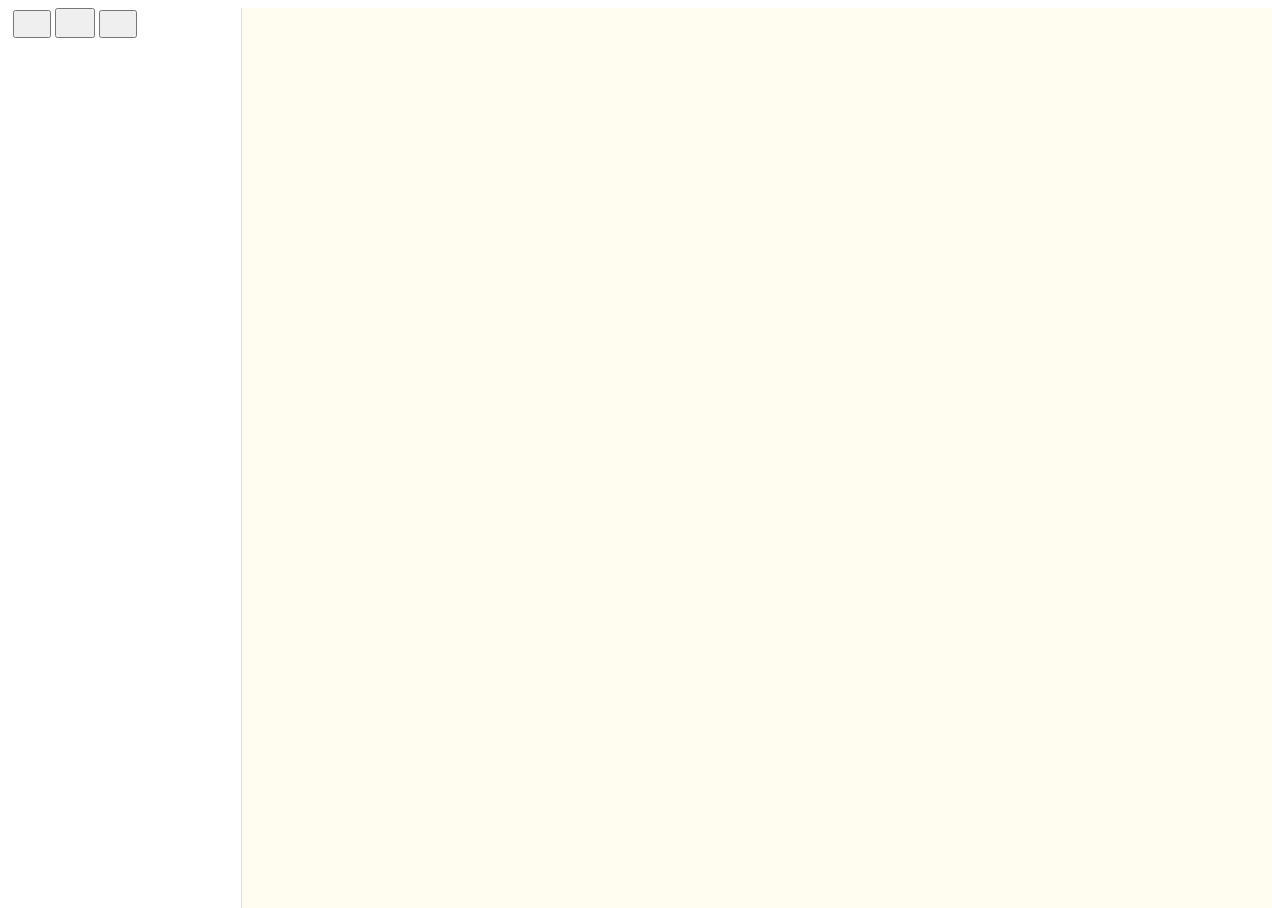
==== web/index.html @ 9c9abcd1 "add better new file icon" ====
<!DOCTYPE html>
<html>
<head>
    <meta charset="UTF-8">
    <meta name="viewport" content="width=device-width, initial-scale=1.0">
    <meta name="theme-color" content="#F8F8F7" media="(prefers-color-scheme: light)">
    <meta name="theme-color" content="#262624" media="(prefers-color-scheme: dark)">
    <title>Files.md (Beta version)</title>
    <link rel="canonical" href="https://app.files.md/">
    <link rel="icon" href="favicon.ico" sizes="32x32">
    <link rel="manifest" href="manifest.json">
    <link href="app.css?v=" rel="stylesheet">
    <link href="lib/normalize.css?v=" rel="stylesheet">
    <link href="lib/sidebar.css?v=" rel="stylesheet">
    <link href="lib/codemirror.css?v=" rel="stylesheet">
    <link href="lib/hypermd.css?v=" rel="stylesheet">
    <link href="lib/theme-light.css?v=" rel="stylesheet">
    <link href="lib/theme-dark.css?v=" rel="stylesheet">
    <link href="chat.css?v=" rel="stylesheet">
    <script src="lib/sidebar.js?v="></script>
    <script src="lib/codemirror.js?v="></script>
    <script src="lib/core.js?v="></script>
    <script src="lib/markdown.js?v="></script>
    <script src="lib/hypermd.js?v="></script>
    <script src="lib/keymap.js?v="></script>
    <script src="lib/click.js?v="></script>
    <script src="lib/hide-token.js?v="></script>
    <script src="lib/fold.js?v="></script>
    <script src="lib/fold-image.js?v="></script>
    <script src="lib/fold-link.js?v="></script>
    <script src="lib/table-align.js?v="></script>
    <script src="lib/autocomplete-link.js?v="></script>
    <script src="lib/show-hint.js?v="></script>
    <script src="lib/autoscroll.js?v="></script>
    <script src="lib/codemirror-go.js?v="></script>
    <script src="lib/codemirror-python.js?v="></script>
    <script src="lib/codemirror-javascript.js?v="></script>
    <script src="lib/codemirror-php.js?v="></script>
    <script src="lib/codemirror-shell.js?v="></script>
    <script src="lib/similarity.js?v="></script>
    <script src="lib/emoji.js?v="></script>
    <script src="lib/fs.js?v="></script>
    <script src="lib/md.js?v="></script>
    <script src="welcome.js?v="></script>
    <script src="files.js?v="></script>
</head>
<body>

<div id="open-sidebar" onclick="toggleSidebar()" style="display: none"></div>
<div id="sidebar">
    <div class="resize"
         role="separator"
         tabindex="0"
         aria-label="Resize sidebar with mouse"
         aria-orientation="vertical">
        <button id="close-sidebar" title="Close sidebar (⌘~)"  onclick="toggleSidebar()">×</button>
    </div>
    <div id="toolbar">
        <button id="new-file" title="New File (⌘N)" onclick="newFile()">
            <svg width="22" height="22" viewBox="0 0 48 48" xmlns="http://www.w3.org/2000/svg" style="transform: scale(0.90);"><defs><style>.a{transform: translateY(-2px); fill:none;stroke-width: 3.7px;stroke-linecap:round;stroke-linejoin:round;}</style></defs><path class="a" d="M39.5,15.5h-9a2,2,0,0,1-2-2v-9h-18a2,2,0,0,0-2,2v35a2,2,0,0,0,2,2h27a2,2,0,0,0,2-2Z"/><line class="a" x1="28.5" y1="4.5" x2="39.5" y2="15.5"/></svg>
            </svg>
        </button>
        <button id="new-folder" title="New Folder (⌘⇧N)" onclick="newFolder()">
            <svg xmlns="http://www.w3.org/2000/svg" width="24" height="24" fill="none" viewBox="0 0 32 32">
                <path stroke-linecap="round" stroke-width="2" d="M28 11v13a2 2 0 01-2 2H6a2 2 0 01-2-2V8a2 2 0 012-2h6c3 0 3 3 5 3h9.003C27.108 9 28 9.895 28 11z"/>
                <path stroke-linecap="round" stroke-linejoin="round" stroke-width="2" d="M16 21v-8M12 17h8"/>
            </svg>
        </button>
        <button id="remove-file" title="Delete Current File (⌘D)" onclick="removeCurrentFile()">
            <?xml version="1.0" encoding="utf-8"?>
            <svg width="22px" height="22px" viewBox="0 0 24 24" fill="none" xmlns="http://www.w3.org/2000/svg" style="transform: translateY(-1px)">
                <path d="M20.5001 7H3.5" stroke-width="1.5" stroke-linecap="round" fill="none"/>
                <path d="M18.8332 8.5L18.3732 15.3991C18.1962 18.054 18.1077 19.3815 17.2427 20.1907C16.3777 21 15.0473 21 12.3865 21H11.6132C8.95235 21 7.62195 21 6.75694 20.1907C5.89194 19.3815 5.80344 18.054 5.62644 15.3991L5.1665 8.5" stroke-width="1.5" stroke-linecap="round" fill="none"/>
                <path d="M6.5 6C6.55588 6 6.58382 6 6.60915 5.99936C7.43259 5.97849 8.15902 5.45491 8.43922 4.68032C8.44784 4.65649 8.45667 4.62999 8.47434 4.57697L8.57143 4.28571C8.65431 4.03708 8.69575 3.91276 8.75071 3.8072C8.97001 3.38607 9.37574 3.09364 9.84461 3.01877C9.96213 3 10.0932 3 10.3553 3H13.6447C13.9068 3 14.0379 3 14.1554 3.01877C14.6243 3.09364 15.03 3.38607 15.2493 3.8072C15.3043 3.91276 15.3457 4.03708 15.4286 4.28571L15.5257 4.57697C15.5433 4.62992 15.5522 4.65651 15.5608 4.68032C15.841 5.45491 16.5674 5.97849 17.3909 5.99936C17.4162 6 17.4441 6 17.5 6" stroke-width="1.5" fill="none"/>
            </svg>
        </button>
        <button id="open-folder" title="Select local folder" onClick="openDir()" style="display: none">
            <svg xmlns="http://www.w3.org/2000/svg" width="24" height="24" fill="none" viewBox="0 0 32 32">
                <path stroke-linecap="round" stroke-width="2" d="M28 11v13a2 2 0 01-2 2H6a2 2 0 01-2-2V8a2 2 0 012-2h6c3 0 3 3 5 3h9.003C27.108 9 28 9.895 28 11z"/>
            </svg>
        </button>
    </div>
    <div id="tree">
    </div>
</div>

<div id="content">
    <div id="editor-container">
        <textarea id="editor-textarea" style="display: none"></textarea>
    </div>
    <div id="editor2-container" style="display: none">
        <textarea id="editor2-textarea" style="display: none"></textarea>
        <div id="nav-buttons">
        <button id="go-backward" class="nav-button" onclick="goBack()" title="Go Back (⌘[)">
            <svg xmlns="http://www.w3.org/2000/svg" width="23" height="23" fill="none" viewBox="0 0 32 32">
                <path  stroke-linecap="round" stroke-width="2.5" d="M6 16h21"/>
                <path  stroke-linecap="round" stroke-linejoin="round" stroke-width="2.5" d="M13 8l-8 8 8 8"/>
            </svg>
        </button>
        <button id="go-forward" class="nav-button" onclick="goForward()" title="Go Forward (⌘])">
            <svg xmlns="http://www.w3.org/2000/svg" width="23" height="23" fill="none" viewBox="0 0 32 32">
                <path  stroke-linecap="round" stroke-width="2.5" d="M5 16h21"/>
                <path  stroke-linecap="round" stroke-linejoin="round" stroke-width="2.5" d="M19 8l8 8-8 8"/>
            </svg>
        </button>
            <button id="close-editor2" onclick="hideEditor2()">×</button>
        </div>
    </div>
    <div id="chat-container" style="display: none">
        <div id="chat" style="display: none;"></div>
        <textarea id="chat-input" style="display: none;" class="input-field" placeholder="Dump your thoughts..." rows="1"></textarea>
        <button id="close-chat" onclick="closeInboxModal()" title="Close inbox" style="display: none">×</button>
        <button id="fullscreen-chat" onclick="openInbox()" title="Toggle fullscreen" style="display: none">⛶</button>
    </div>
</div>

<div id="search" style="display: none;">
    <form autocomplete="off">
        <input type="text" id="search-input" placeholder="Go to file..." oninput="searchModal.search()">
    </form>
    <ul id="search-results"></ul>
</div>
<div id="move" style="display: none;">
    <form autocomplete="off">
        <input type="text" id="move-input" placeholder="Move to folder..." oninput="moveModal.suggestMove()">
    </form>
    <ul id="move-results"></ul>
</div>
<script src="editor.js?v="></script>
<script src="app.js?v="></script>
<script src="inbox.js?v="></script>
<script src="modals.js?v="></script>
<script>
    window.COMMIT_HASH = '?v=';
    log('Current version:', window.COMMIT_HASH);

    // Allow offline mode.
    navigator.serviceWorker?.register('offline.js?v=')
        .then(() => log('Service Worker registered'))
        .catch(() => logError('Service Worker registration failed'));

    window.currentEditor = null;
    editor = initEditor(document.getElementById("editor-textarea"));
    init();
    currentEditor = editor;

    editor2 = initEditor(document.getElementById("editor2-textarea"));
</script>
</body>
</html>
---- web/app.css ----
:root {
    --col-tx-hover: #24837b;
    --col-inline-code: #6F6E69;
    --col-inline-code-bg: var(--col-bg-alt);
    --col-msg-sel: color-mix(in srgb, var(--col-link), transparent 70%) !important;
    --col-bg: #FFFCF0; /* Paper color */
    --col-code-keyword: #1F5EA5;
    --col-code-op: #BC5215;
    --col-code-bg: #f2f0e5;
    --col-border: #e0e0e0;
    --font: -apple-system, BlinkMacSystemFont, 'Inter', 'IBM Plex Sans', 'Segoe UI', Helvetica, Arial, sans-serif;
    --font-smaller: 1.3rem;
    --font-mono: ui-monospace, SFMono-Regular, "Cascadia Code", "IBM Plex Mono",
    "Roboto Mono", "DejaVu Sans Mono", "Liberation Mono", Menlo, Monaco,
    "Consolas", "Source Code Pro", monospace;
    --normal-width: 800px;
    -webkit-font-smoothing: antialiased;
    color-scheme: light dark;
}

@media (prefers-color-scheme: light) {
    meta[name="theme-color"] {
        content: "#ff0000";
    }
}

html {
    box-sizing: border-box;
    width: 100%;
    height: 100%;
    font-size: 64%
}

body {
    overscroll-behavior: none;
    background-color: var(--col-bg-alt);
    color: var(--col-tx);
    font-size: 1.7rem;
    font-size: calc(1.5rem + 0.2vw);
    font-family: var(--font);
    text-rendering: optimizeLegibility;
    display: flex;
    height: 100vh;
}

/*Add border for PWA app only*/
@media (display-mode: standalone) {
    body {
        border-top: 1px solid var(--col-border);
        box-sizing: border-box;
    }

    #chat-container {
        height: calc(100vh - 1px) !important;
    }
}

.CodeMirror-wrap {
    /*border-radius: 5px;*/
    /*background-color: var(--color-bg);*/
    /*border: 1px solid var(--color-border);*/
}

.CodeMirror-code {
    text-rendering: optimizeLegibility !important;
    font-family: var(--font) !important;
}

#sidebar {
    display: block;
    width: 280px;
    min-width: 220px;
    max-width: 800px;
    position: relative;
    overflow: auto;
    height: 100%;
    background: var(--col-bg-alt);
    color: var(--col-tx-alt);
    font-size: calc(1.5rem);
    padding-left: 5px;
    border-right: 1px solid var(--col-border);
}

#sidebar > ul {
    margin: 8px;
}

#sidebar li {
    line-height: 1.3;
}

#content {
    overflow: auto;
    width: 100%;
    display: flex;
    flex-direction: column;
    background: var(--col-bg);
}
#editor-container {
    flex: 1;
    display: flex;
    flex-direction: column;
    min-height: 0;
    max-height: 100vh;
}

#editor2-container {
    flex: 1;
    display: none;
    flex-direction: column;
    border-left: 1px solid var(--col-border);
    position: fixed;
    right: 0;
    top: 0;
    width: 50%;
    height: 100vh;
    background: var(--col-bg);
    z-index: 10;
    transform: translateX(100%);
    transition: transform 0.3s ease;
}

#editor2-container.show {
    display: flex;
    transform: translateX(0);
}

/* Trigger when sidebar hidden AND editor2 is translated out (hiding/hidden) */
body:has(#sidebar[style*="display: none"]):has(#editor2-container.show) #content {
    flex-direction: row;
}

body:has(#sidebar[style*="display: none"]):has(#editor2-container.show) #editor-container {
    flex: 0 0 50%;
}

#editor {
    flex: 1;
}

#editor2-container {
    border-left: 2px solid var(--col-border);
    box-shadow: -2px 0 4px rgba(0, 0, 0, 0.1);
}


#content table, th, td {
    border-collapse: collapse;
    border: 1px solid #878787;
}

td {
    text-align: center;
}

th {
    padding: 3px;
}

td {
    padding: 2px;
}

a {
    color: var(--col-tx) !important;
    text-decoration: underline;
}

a:hover {
    color: var(--col-tx-hover);
}

#search, #move {
    position: fixed;
    width: 500px;
    padding: 5px;
    box-shadow: 0px 4px 12px rgba(0, 0, 0, 0.15);
    border-radius: 8px;
    background: var(--col-bg);
    display: flex;
    flex-direction: column;
    z-index: 10000;
}

#search-input, #move-input {
    width: 100%;
    padding: 8px;
    font-size: 16px;
    margin-bottom: 8px;
    box-sizing: border-box;
    border: 2px solid var(--col-border);
    border-radius: 4px;
    background: var(--col-bg);
}

#search-input:focus, #move-input:focus {
    outline: none;
}

#search-results, #move-results {
    list-style: none;
    padding: 0;
    margin: 0;
    max-height: 200px;
    overflow-y: auto;
}

#search-results li, #move-results li {
    padding: 8px;
    cursor: pointer;
}

#search-results .focused, #move-results .focused {
    background-color: var(--col-bg-active);
    border-radius: 5px;
}

.CodeMirror-scroll {
    padding: 2em 0;
}

/*Center editor1 when there's no editor2*/
.CodeMirror-scroll {
    padding: 2em calc((100% - var(--normal-width)) / 2);
}

/* Remove centering only when editor2 is actively shown */
#content:has(#editor2-container.show) .CodeMirror-scroll {
    padding: 2em 0;
}

.CodeMirror-lines::after {
    content: "";
    display: block;
    height: 20em;
}

.CodeMirror-foldmarker {
    color: blue;
    text-shadow: #b9f 1px 1px 2px, #b9f -1px -1px 2px, #b9f 1px -1px 2px, #b9f -1px 1px 2px;
    line-height: .3;
    cursor: pointer;
}

.CodeMirror-foldgutter {
    width: .7em;
}

.CodeMirror-foldgutter-open,
.CodeMirror-foldgutter-folded {
    cursor: pointer;
}

.CodeMirror-foldgutter-open:after {
    content: "\25BE";
}

.CodeMirror-foldgutter-folded:after {
    content: "\25B8";
}

.HyperMD-codeblock-bg {
    background: var(--col-bg-alt) !important;
}

.cm-inline-code:not(.cm-formatting):not(.cm-hmd-indented-code) {
    background: var(--col-inline-code-bg) !important;
    color: var(--col-inline-code) !important;
    font-family: var(--font-mono) !important;
    font-size: var(--font-smaller) !important;
}

::selection {
    background: var(--col-tx-sel);
}

::-moz-selection {
    background: var(--col-tx-sel);
}

.CodeMirror-selected {
    background: var(--col-tx-sel) !important;
}

.CodeMirror-hints {
    background-color: var(--col-bg-alt) !important;
    border: 1px solid var(--col-border) !important;
    max-width: 400px;
    box-shadow: none !important;
    border-radius: 5px !important;
}

.CodeMirror-hint {
    color: var(--col-tx-alt) !important;
    padding: 5px 10px !important;
    cursor: pointer;
}

.CodeMirror-hint-active {
    background-color: var(--col-bg-active) !important;
}

.cm-s-hypermd-light pre.HyperMD-codeblock {
    color: var(--col-tx-alt) !important;
    font-family: var(--font-mono) !important;
    font-size: var(--font-smaller) !important;
}

.cm-s-hypermd-light span.cm-link, .cm-s-hypermd-light .cm-string.cm-url.cm-hmd-barelink {
    color: var(--col-link) !important;
    /*font-weight: 450;*/
    border-bottom:0.04em solid var(--col-border);
}

.cm-s-hypermd-light span.cm-link:hover, .cm-s-hypermd-light .cm-string.cm-url.cm-hmd-barelink:hover {
    cursor: pointer;
    color: var(--col-link-hover) !important;
    text-decoration: none !important;
    border-bottom:0.08em solid var(--col-link-hover);
}

#welcome {
    position: absolute;
    bottom: 0;
    left: 0;
    width: 100%;
    background: var(--col-bg-alt);
    text-align: center;
    border: 1px solid var(--col-border);
    display: none;
}

.hmd-image {
    border-radius: 8px;
}

.CodeMirror .HyperMD-list-line-1 {
    padding-left: 25px !important;
}

.CodeMirror .HyperMD-list-line-2 {
    padding-left: 55px !important;
}

.CodeMirror .HyperMD-list-line-3 {
    padding-left: 85px !important;
}


/*.cm-formatting-list-ul::before {*/
/*    content: '';*/
/*    display: inline-block;*/
/*    width: 24px;*/
/*    height: 24px;*/

/*    !*<svg xmlns="http://www.w3.org/2000/svg" width="24" height="24" viewBox="0 0 24 24">*!*/
/*    !*<g clip-path="url(#clip0_952_6527)">*!*/
/*    !*<circle cx="12" cy="12" r="3"></circle>*!*/
/*    !*</g>*!*/
/*    !*<defs>*!*/
/*    !*<clipPath id="clip0_952_6527">*!*/
/*    !*<rect width="24" height="24"></rect>*!*/
/*    !*</clipPath>*!*/
/*    !*</defs>*!*/
/*    !*</svg>*!*/
/*    !*    with fill=#73777f;*!*/
/*    background-image: url('[data-uri]');*/
/*    background-size: contain;*/
/*    background-repeat: no-repeat;*/
/*    background-position: center;*/
/*    vertical-align: middle;*/
/*}*/

/*.cm-formatting-list-ul::before svg {*/
/*    fill: #73777f;*/
/*}*/

.cm-formatting-list-ul {
    /*font-size: 0; !* Hide the "-" character *!*/
    /*color: transparent; !* Backup to hide the character *!*/
}

.cm-formatting-list-ul {
    color: var(--col-tx-alt) !important;
}

/*Hide bulletpoints when tasks*/
.cm-formatting-list-ul:has(+ .cm-formatting-task) {
    width: 0;
}

/* Hide the list formatting only when task formatting IS hidden */
.cm-formatting-list-ul:has(+ .cm-formatting-task.hmd-hidden-token) {
    display: none;
    width: 0;
}

.cm-s-hypermd-light span.cm-formatting-task:not(.hmd-hidden-token) {
    /*background-color: red;*/
}

.cm-formatting-list-ul:has(+ .cm-formatting-task.hmd-hidden-token) + .cm-formatting-task.hmd-hidden-token {
    margin-left: -24px;
}

/*For some reason ``` in code aren't hidden*/
.HyperMD-codeblock .hmd-hidden-token {
    display: none !important;
}

/*Hide (...) in links. Don't hide links after images*/
.CodeMirror span:not(:has(.cm-image)) > span.cm-url.hmd-hidden-token.cm-url {
    display: inline;
    font-size: 0 !important;
    letter-spacing: -1ch;
    color: transparent;
}

 #sidebar-toolbar {
     z-index: 5;
     position: fixed;
     left: 240px;
     top: 30px;
     background: var(--col-bg-alt);
     text-align: center;
 }

#sidebar-toolbar button {
    background: none;
    border: none;
    cursor: pointer;
    padding: 2px;
}

button svg {
    display: block;
    stroke: var(--col-link);
    /*stroke: var(--color-tx-alt) !important;*/
}

button svg circle {
    fill: #3A9AE5 !important;
}

#sidebar-toolbar button:hover svg {
    border-radius: 4px;
    stroke:  var(--col-tx) !important;
}

#sidebar-toolbar {
    position: sticky;       /* stays at the top while scrolling */
    top: 0;
    padding-top: 8px;
    z-index: 10;
}

#sidebar ul {
    margin-top: 0;
}

/*#open-folder {*/
/*    display: none;*/
/*    padding: 8px;*/
/*}*/

#sidebar-container {
    position: relative;
}

.resize-handle {
    position: absolute;
    right: 0;
    top: 0;
    bottom: 0;
    width: 12px;
    cursor: col-resize;
    z-index: 10;
    background: transparent;
}

.resize-handle:hover {
    background: color-mix(in srgb, var(--col-bg-active) 50%, transparent);
}

.resize-handle::after {
    content: '';
    position: absolute;
    right: 0;
    top: 0;
    bottom: 0;
    width: 1px;
    background: transparent;
}

.resize-handle:hover::after {
    background: var(--col-border);
}

body.dragging {
    user-select: none;
    cursor: col-resize !important;
}

body.dragging * {
    cursor: col-resize !important;
}

.CodeMirror-gutters {
    visibility: hidden;
}

.CodeMirror-cursor {
    background: red !important;
    color: green;
}

.cm-formatting.cm-formatting-link-string.cm-string.cm-url, .cm-formatting.cm-formatting-link.cm-link {
    color: var(--col-tx-alt) !important;
}

.hmd-image-preview {
    border: var(--col-border);
}

.cm-s-hypermd-light .HyperMD-codeblock::before {
    content: '';
    display: inline-block;
    width: 8px;
}

.cm-s-hypermd-light .HyperMD-codeblock-bg {
    margin-left: 4px;
    width: calc(100% - 4px);
}

.cm-s-hypermd-light .CodeMirror-line.HyperMD-codeblock {
    padding-left: 10px;
    color: var(--col-tx-alt) !important;
}

.cm-s-hypermd-light .HyperMD-codeblock::before {
    display: none;
}

.cm-formatting.cm-formatting-code.cm-inline-code {
    background: none !important;
}

.cm-s-hypermd-light img.hmd-image {
    /*PATCHED*/
    max-width: 400px;
    display: inline-block;

    margin-left: 25%;
}

@media (max-width: 768px) {
    .cm-s-hypermd-light img.hmd-image {
        margin-left: 20%;
    }
}

@media (max-width: 670px) {
    .cm-s-hypermd-light img.hmd-image {
        max-width: 300px;
        margin-left: 17%;
    }

    #sidebar {
        display: none;
    }
}

.cm-s-hypermd-light span.cm-formatting-task {
    color: var(--col-tx) !important;
}

.cm-s-hypermd-light span.cm-formatting-task:not(.hmd-hidden-token) {
    background-image: none;
}

.cm-s-hypermd-light span.cm-attribute, .cm-s-hypermd-light span.cm-def, .cm-s-hypermd-light span.cm-string {
    color: var(--col-link) !important;
}

.cmd-pressed .cm-inline-code:hover {
    cursor: pointer;
}

#move, #search {
    z-index: 10000;
}

#close-sidebar {
    position: absolute;
    top: 2px;
    right: 8px;
    opacity: 0;
    cursor: pointer;
    font-size: 27px;
    color: var(--col-link);
    transition: opacity 0.2s;
}

#close-editor2 {
    position: absolute;
    top: 2px;
    right: 8px;
    cursor: pointer;
    font-size: 27px;
    color: var(--col-link);
    background: none;
    border: none;
}

#go-backward, #go-backward {
    stroke: var(--col-link);
}

#sidebar:hover #close-sidebar {
    opacity: 1;
}

#open-sidebar {
    position: fixed;
    left: 0;
    top: 0;
    width: 21px;
    height: 100vh;
    opacity: 0;
    cursor: pointer;
    background: color-mix(in srgb, var(--col-bg-active) 50%, transparent);
    transition: opacity 0.2s;
    z-index: 1000;
}

#open-sidebar:hover {
    opacity: 1;
}

#sidebar:not([style*="display: none"]) ~ #open-sidebar {
    display: none;
}

.cm-s-hypermd-light .cm-header {
    font-weight: 550 !important;
}

.cm-s-hypermd-light span.cm-inline-code:not(.cm-formatting):not(.cm-hmd-indented-code) {
    background: rgba(135, 131, 120, .15) !important;
    border-radius: 4px;
    vertical-align: baseline;
    padding: 2px 3px !important;
    font-size: 100% !important;
}

.cm-s-hypermd-light div.HyperMD-codeblock-bg {
    border-left: 1px solid var(--col-border);
    border-right: 1px solid var(--col-border);
}

.cm-s-hypermd-light div.HyperMD-codeblock-begin-bg {
    /*border-top: 1px solid var(--col-border);*/
    border-top: none;
}

.cm-s-hypermd-light div.HyperMD-codeblock-end-bg {
    /*border-bottom: 1px solid var(--col-border);*/
    border-bottom: none;
}

.cm-s-hypermd-light div.HyperMD-codeblock-bg {
    border-left: none;
    border-right: none;
}

.cm-s-hypermd-light div.HyperMD-codeblock-begin-bg {
    border-top-left-radius: 10px !important;
    border-top-right-radius: 10px !important;
}
.cm-s-hypermd-light div.HyperMD-codeblock-end-bg {
    border-bottom-left-radius: 10px !important;
    border-bottom-right-radius: 10px !important;
}

.nav-button {
    position: absolute;
    top: 10px;
    background: none;
    border: none;
    padding: 0;
    cursor: pointer;
    display: flex;
    align-items: center;
    justify-content: center;
    z-index: 10;
}


.nav-button:disabled {
    cursor: not-allowed;
}

#go-forward {
    right: 34px;
}

#go-backward {
    right: 58px;
}
---- web/lib/hypermd.css ----
@charset "UTF-8";
.CodeMirror .hmd-fold-math, .CodeMirror pre.HyperMD-table-row .cm-hmd-table-sep {
    display: inline-block;
    vertical-align: middle;
}

.CodeMirror span.hmd-hidden-token.cm-formatting-em, .CodeMirror span.hmd-hidden-token.cm-formatting-strong, .CodeMirror span.hmd-hidden-token.cm-formatting-strikethrough, .CodeMirror span.hmd-hidden-token.cm-formatting-code, .CodeMirror span.hmd-hidden-token.cm-formatting-link {
    display: inline;
    font-size: 1px !important;
    letter-spacing: -1ch;
    font-family: monospace;
    color: transparent;
}

.CodeMirror {
    /* adding some CodeMirror-not-implemented styles' default style */
    /* tooltip for addon/hover */
    /* gutter for addon/click */
    /* addon/fold */
    /* addon/table-align */
    /* addon/fold-math */
    /* addon/fold-emoji */
}
.CodeMirror .cm-inline-code,
.CodeMirror .cm-math {
    color: #900;
}
.CodeMirror div.HyperMD-hover > .HyperMD-hover-content {
    background-color: #fff;
    color: #000;
    border: 1px solid #000;
    padding: 0.5em;
}
.CodeMirror div.HyperMD-hover > .HyperMD-hover-content p {
    margin: 0.2em 0;
}
.CodeMirror .HyperMD-goback {
    width: 1px;
}
.CodeMirror div.HyperMD-goback-button {
    background-color: #ddd;
    color: #333;
    text-align: center;
    cursor: pointer;
}
.CodeMirror .hmd-link-icon:after {
    content: "🔗»";
    color: #009;
    text-shadow: 0 0 2px #69F;
}
.CodeMirror pre.HyperMD-table-row {
    white-space: pre;
}
.CodeMirror pre.HyperMD-table-row .hmd-table-column,
.CodeMirror pre.HyperMD-table-row .hmd-table-column-content {
    display: inline-block;
}
.CodeMirror pre.HyperMD-table-row .hmd-table-column-left {
    text-align: left;
}
.CodeMirror pre.HyperMD-table-row .hmd-table-column-center {
    text-align: center;
}
.CodeMirror pre.HyperMD-table-row .hmd-table-column-right {
    text-align: right;
}
.CodeMirror .hmd-fold-math.hmd-fold-math.math-2 {
    width: 100%;
}
.CodeMirror img.hmd-emoji {
    height: 1.2em;
    vertical-align: middle;
}

@font-face {
    font-family: "HyperMD-Bullets";
    src: url("[data-uri]") format("woff");
    font-weight: normal;
    font-style: normal;
}
.cm-s-hypermd-light {
    font-family: -apple-system, BlinkMacSystemFont, "Open Sans", "Helvetica Neue", Helvetica, Arial, "Hiragino Sans GB", "WenQuanYi Micro Hei", "Noto Sans CJK SC", "Microsoft YaHei", STHeiti, "Microsoft Jhenghei", sans-serif, "Apple Color Emoji", "Segoe UI Emoji", "Segoe UI Symbol";
    -webkit-font-smoothing: antialiased;
    line-height: 1.5;
    font-size: 12pt;
    background: #FFF;
    color: #000;
}
.cm-s-hypermd-light .hmd-fold-html-stub, .cm-s-hypermd-light .hmd-fold-code-stub, .cm-s-hypermd-light.CodeMirror div.HyperMD-hover > .HyperMD-hover-content code, .cm-s-hypermd-light pre.HyperMD-table-row span.cm-hmd-table-sep, .cm-s-hypermd-light span.cm-formatting-hashtag, .cm-s-hypermd-light span.cm-inline-code, .cm-s-hypermd-light pre.HyperMD-codeblock, .cm-s-hypermd-light span.cm-formatting-task, .cm-s-hypermd-light span.cm-hmd-indent-in-quote, .cm-s-hypermd-light pre.HyperMD-hr, .cm-s-hypermd-light span.cm-hmd-frontmatter, .cm-s-hypermd-light span.cm-hmd-orgmode-markup, .cm-s-hypermd-light span.cm-formatting-em, .cm-s-hypermd-light span.cm-formatting-strong, .cm-s-hypermd-light span.cm-formatting-strikethrough, .cm-s-hypermd-light span.cm-formatting-code, .cm-s-hypermd-light span.cm-formatting-link, .cm-s-hypermd-light span.cm-formatting-image, .cm-s-hypermd-light span.cm-url, .cm-s-hypermd-light span.cm-math, .cm-s-hypermd-light span.hmd-fold-math-placeholder, .cm-s-hypermd-light .CodeMirror-linewidget kbd,
.cm-s-hypermd-light .hmd-fold-html kbd {
    font-family: Consolas, "Liberation Mono", Menlo, Courier, monospace;
}
.cm-s-hypermd-light .CodeMirror-linewidget table,
.cm-s-hypermd-light .hmd-fold-html table {
    border-collapse: collapse;
}
.cm-s-hypermd-light .CodeMirror-linewidget table td, .cm-s-hypermd-light .CodeMirror-linewidget table th,
.cm-s-hypermd-light .hmd-fold-html table td,
.cm-s-hypermd-light .hmd-fold-html table th {
    padding: 10px;
    border: 1px solid #ccc;
}
.cm-s-hypermd-light .CodeMirror-linewidget kbd,
.cm-s-hypermd-light .hmd-fold-html kbd {
    display: inline-block;
    padding: 3px 5px;
    font-size: 90%;
    line-height: 1em;
    background-color: #fafbfc;
    border: solid 1px #c6cbd1;
    border-bottom-color: rgb(198, 203, 209);
    border-bottom-color: #959da5;
    border-radius: 3px;
    box-shadow: inset 0 -1px 0 #959da5;
    vertical-align: baseline;
}
.cm-s-hypermd-light .CodeMirror-linewidget a > img,
.cm-s-hypermd-light .hmd-fold-html a > img {
    border: 0;
}
.cm-s-hypermd-light .cm-header, .cm-s-hypermd-light .cm-strong {
    font-weight: 600;
}
.cm-s-hypermd-light span.cm-quote {
    color: #666;
}
.cm-s-hypermd-light span.cm-meta {
    color: #FF1717;
}
.cm-s-hypermd-light span.cm-keyword {
    line-height: 1em;
    font-weight: bold;
    color: #7F0055;
}
.cm-s-hypermd-light span.cm-atom {
    color: #219;
}
.cm-s-hypermd-light span.cm-number {
    color: #164;
}
.cm-s-hypermd-light span.cm-def {
    color: #00f;
}
.cm-s-hypermd-light span.cm-variable {
    color: black;
}
.cm-s-hypermd-light span.cm-variable-2 {
    color: #0000C0;
}
.cm-s-hypermd-light span.cm-variable-3 {
    color: #0000C0;
}
.cm-s-hypermd-light span.cm-property {
    color: black;
}
.cm-s-hypermd-light span.cm-operator {
    color: black;
}
.cm-s-hypermd-light span.cm-comment {
    color: #4F9F5F;
}
.cm-s-hypermd-light span.cm-string {
    color: #2A00FF;
}
.cm-s-hypermd-light span.cm-string-2 {
    color: #f50;
}
.cm-s-hypermd-light span.cm-qualifier {
    color: #555;
}
.cm-s-hypermd-light span.cm-builtin {
    color: #30a;
}
.cm-s-hypermd-light span.cm-bracket {
    color: #cc7;
}
.cm-s-hypermd-light span.cm-tag {
    color: #170;
}
.cm-s-hypermd-light span.cm-attribute {
    color: #00c;
}
.cm-s-hypermd-light span.cm-url {
    color: #4af;
}
.cm-s-hypermd-light span.cm-link {
    color: #4078c0;
    text-decoration: none;
}
.cm-s-hypermd-light span.cm-link:hover {
    text-decoration: underline;
}
.cm-s-hypermd-light span.cm-error {
    color: #f00;
}
.cm-s-hypermd-light span.cm-math, .cm-s-hypermd-light span.hmd-fold-math-placeholder {
    font-style: italic;
    background: rgba(255, 255, 238, 0.4);
}
.cm-s-hypermd-light span.cm-formatting-math {
    color: #CAA;
    font-weight: inherit;
}
.cm-s-hypermd-light .CodeMirror-activeline-background {
    background: #e8f2ff;
}
.cm-s-hypermd-light .CodeMirror-matchingbracket {
    outline: 1px solid grey;
    color: black !important;
}
.cm-s-hypermd-light .CodeMirror-linenumber {
    color: #ccc;
}
.cm-s-hypermd-light .CodeMirror-gutters {
    border-right: 10px solid #FFF;
    padding-right: 5px;
}
.cm-s-hypermd-light .CodeMirror-line {
    padding: 0 5px;
}
.cm-s-hypermd-light .CodeMirror-code {
    padding-right: 10px;
}
.cm-s-hypermd-light .CodeMirror-foldmarker {
    display: inline-block;
    vertical-align: middle;
}
.cm-s-hypermd-light span.cm-hmd-toc {
    font-size: 24pt;
    color: #999;
}
.cm-s-hypermd-light pre.HyperMD-header {
    line-height: 1.5 !important;
    /*CHANGED*/
    /*font-family: inherit !important;*/
    padding-left: 5px !important;
    margin-left: 0 !important;
    border-left: 0 !important;
    padding-bottom: 0.25em;
}
.cm-s-hypermd-light pre.HyperMD-header > span > span:first-child {
    margin-left: 0 !important;
}
.cm-s-hypermd-light pre.HyperMD-header.HyperMD-header-1 {
    /*CHANGED*/
    /*font-weight: 600;*/
    font-size: 24pt;
}
.cm-s-hypermd-light pre.HyperMD-header.HyperMD-header-2 {
    font-weight: 600;
    font-size: 18pt;
}
.cm-s-hypermd-light pre.HyperMD-header.HyperMD-header-3 {
    font-size: 14.4pt;
}
.cm-s-hypermd-light pre.HyperMD-header-line {
    color: rgba(0, 0, 0, 0.3);
    line-height: 8px;
}
.cm-s-hypermd-light pre.HyperMD-hr {
    background-color: #FFF;
    background-color: rgba(255, 255, 255, 0.7);
}
.cm-s-hypermd-light div.HyperMD-hr-bg {
    left: 0px;
    right: 0px;
    background: url([data-uri]) repeat-x 0px center;
}
.cm-s-hypermd-light pre.HyperMD-quote:before {
    content: " ";
    position: absolute;
    left: 2px;
    top: 0;
    height: 100%;
    background: url("[data-uri]") 0 0;
    background-size: 20px 1px;
}
.cm-s-hypermd-light pre.HyperMD-quote-1 {
    padding-left: 27px;
}
.cm-s-hypermd-light pre.HyperMD-quote-1:before {
    width: 20px;
}
.cm-s-hypermd-light pre.HyperMD-quote-1.HyperMD-footnote {
    padding-left: 67px;
}
.cm-s-hypermd-light pre.HyperMD-quote-1 span.cm-formatting-quote {
    transform: translateZ(0);
    display: inline-block;
    width: 20px;
}
.cm-s-hypermd-light pre.HyperMD-quote-1 span.cm-formatting-quote:first-child {
    margin-left: -20px;
}
.cm-s-hypermd-light pre.HyperMD-quote-2 {
    padding-left: 47px;
}
.cm-s-hypermd-light pre.HyperMD-quote-2:before {
    width: 40px;
}
.cm-s-hypermd-light pre.HyperMD-quote-2.HyperMD-footnote {
    padding-left: 87px;
}
.cm-s-hypermd-light pre.HyperMD-quote-2 span.cm-formatting-quote {
    transform: translateZ(0);
    display: inline-block;
    width: 20px;
}
.cm-s-hypermd-light pre.HyperMD-quote-2 span.cm-formatting-quote:first-child {
    margin-left: -40px;
}
.cm-s-hypermd-light pre.HyperMD-quote-3 {
    padding-left: 67px;
}
.cm-s-hypermd-light pre.HyperMD-quote-3:before {
    width: 60px;
}
.cm-s-hypermd-light pre.HyperMD-quote-3.HyperMD-footnote {
    padding-left: 107px;
}
.cm-s-hypermd-light pre.HyperMD-quote-3 span.cm-formatting-quote {
    transform: translateZ(0);
    display: inline-block;
    width: 20px;
}
.cm-s-hypermd-light pre.HyperMD-quote-3 span.cm-formatting-quote:first-child {
    margin-left: -60px;
}
.cm-s-hypermd-light pre.HyperMD-quote-4 {
    padding-left: 87px;
}
.cm-s-hypermd-light pre.HyperMD-quote-4:before {
    width: 80px;
}
.cm-s-hypermd-light pre.HyperMD-quote-4.HyperMD-footnote {
    padding-left: 127px;
}
.cm-s-hypermd-light pre.HyperMD-quote-4 span.cm-formatting-quote {
    transform: translateZ(0);
    display: inline-block;
    width: 20px;
}
.cm-s-hypermd-light pre.HyperMD-quote-4 span.cm-formatting-quote:first-child {
    margin-left: -80px;
}
.cm-s-hypermd-light pre.HyperMD-quote-5 {
    padding-left: 107px;
}
.cm-s-hypermd-light pre.HyperMD-quote-5:before {
    width: 100px;
}
.cm-s-hypermd-light pre.HyperMD-quote-5.HyperMD-footnote {
    padding-left: 147px;
}
.cm-s-hypermd-light pre.HyperMD-quote-5 span.cm-formatting-quote {
    transform: translateZ(0);
    display: inline-block;
    width: 20px;
}
.cm-s-hypermd-light pre.HyperMD-quote-5 span.cm-formatting-quote:first-child {
    margin-left: -100px;
}
.cm-s-hypermd-light pre.HyperMD-quote-6 {
    padding-left: 127px;
}
.cm-s-hypermd-light pre.HyperMD-quote-6:before {
    width: 120px;
}
.cm-s-hypermd-light pre.HyperMD-quote-6.HyperMD-footnote {
    padding-left: 167px;
}
.cm-s-hypermd-light pre.HyperMD-quote-6 span.cm-formatting-quote {
    transform: translateZ(0);
    display: inline-block;
    width: 20px;
}
.cm-s-hypermd-light pre.HyperMD-quote-6 span.cm-formatting-quote:first-child {
    margin-left: -120px;
}
.cm-s-hypermd-light pre.HyperMD-quote-7 {
    padding-left: 147px;
}
.cm-s-hypermd-light pre.HyperMD-quote-7:before {
    width: 140px;
}
.cm-s-hypermd-light pre.HyperMD-quote-7.HyperMD-footnote {
    padding-left: 187px;
}
.cm-s-hypermd-light pre.HyperMD-quote-7 span.cm-formatting-quote {
    transform: translateZ(0);
    display: inline-block;
    width: 20px;
}
.cm-s-hypermd-light pre.HyperMD-quote-7 span.cm-formatting-quote:first-child {
    margin-left: -140px;
}
.cm-s-hypermd-light pre.HyperMD-quote-8 {
    padding-left: 167px;
}
.cm-s-hypermd-light pre.HyperMD-quote-8:before {
    width: 160px;
}
.cm-s-hypermd-light pre.HyperMD-quote-8.HyperMD-footnote {
    padding-left: 207px;
}
.cm-s-hypermd-light pre.HyperMD-quote-8 span.cm-formatting-quote {
    transform: translateZ(0);
    display: inline-block;
    width: 20px;
}
.cm-s-hypermd-light pre.HyperMD-quote-8 span.cm-formatting-quote:first-child {
    margin-left: -160px;
}
.cm-s-hypermd-light pre.HyperMD-quote-9 {
    padding-left: 187px;
}
.cm-s-hypermd-light pre.HyperMD-quote-9:before {
    width: 180px;
}
.cm-s-hypermd-light pre.HyperMD-quote-9.HyperMD-footnote {
    padding-left: 227px;
}
.cm-s-hypermd-light pre.HyperMD-quote-9 span.cm-formatting-quote {
    transform: translateZ(0);
    display: inline-block;
    width: 20px;
}
.cm-s-hypermd-light pre.HyperMD-quote-9 span.cm-formatting-quote:first-child {
    margin-left: -180px;
}
.cm-s-hypermd-light span.cm-hmd-list-indent {
    display: inline-block;
    width: 30px;
    text-align: right;
    white-space: pre;
    box-sizing: border-box;
    border-right: 1px dashed #CCC;
    overflow: hidden;
    font-size: 0.5em;
    line-height: 200%;
}
.cm-s-hypermd-light pre.HyperMD-list-line {
    padding-top: 0.3em;
    min-height: 1.5em;
}
.cm-s-hypermd-light pre.HyperMD-list-line span.cm-formatting-list,
.cm-s-hypermd-light pre.HyperMD-list-line span.cm-hmd-list-indent {
    text-align: right;
    white-space: pre;
    width: 30px;
    float: left;
}
.cm-s-hypermd-light pre.HyperMD-list-line span.cm-hmd-list-indent {
    margin-left: -60px;
}
.cm-s-hypermd-light pre.HyperMD-list-line.HyperMD-list-line-nobullet {
    padding-top: initial;
}
.cm-s-hypermd-light pre.HyperMD-list-line.HyperMD-list-line-nobullet span.cm-hmd-list-indent {
    margin-left: -30px;
}
.cm-s-hypermd-light pre.HyperMD-list-line-1 {
    padding-left: 45px;
}
.cm-s-hypermd-light pre.HyperMD-list-line-2 {
    padding-left: 75px;
}
.cm-s-hypermd-light pre.HyperMD-list-line-3 {
    padding-left: 105px;
}
.cm-s-hypermd-light pre.HyperMD-list-line-4 {
    padding-left: 135px;
}
.cm-s-hypermd-light pre.HyperMD-list-line-5 {
    padding-left: 165px;
}
.cm-s-hypermd-light pre.HyperMD-list-line-6 {
    padding-left: 195px;
}
.cm-s-hypermd-light pre.HyperMD-list-line-7 {
    padding-left: 225px;
}
.cm-s-hypermd-light pre.HyperMD-list-line-8 {
    padding-left: 255px;
}
.cm-s-hypermd-light pre.HyperMD-list-line-9 {
    padding-left: 285px;
}
.cm-s-hypermd-light span.cm-formatting-list {
    margin-left: -30px;
    font-family: "HyperMD-Bullets";
    color: #666;
}
.cm-s-hypermd-light span.cm-formatting-list.cm-list-2 {
    text-shadow: 0 1px #666, 0 -1px #666, 1px 0 #666, -1px 0 #666;
    color: #fff;
}
.cm-s-hypermd-light span.cm-formatting-task {
    white-space: pre;
    display: inline-block;
    height: 1em;
    line-height: 1em;
    min-width: 1em;
    text-align: center;
    vertical-align: middle;
    background-repeat: no-repeat;
    background-position: center 0;
    cursor: pointer;
    color: rgba(0, 0, 0, 0.5);
    background-image: url("[data-uri]");
    background-size: 1em;
}
.cm-s-hypermd-light span.cm-formatting-task.cm-property {
    background-position-y: -1em;
}
.cm-s-hypermd-light pre.HyperMD-footnote {
    font-size: 10.2pt;
    padding-left: 45px;
}
.cm-s-hypermd-light pre.HyperMD-footnote > span > span:first-child {
    margin-left: -40px;
}
.cm-s-hypermd-light pre.HyperMD-footnote span.cm-hmd-footnote {
    color: #666;
    cursor: text;
    text-decoration: none;
}
.cm-s-hypermd-light pre.HyperMD-codeblock {
    line-height: 1.2;
    color: #922;
}
.cm-s-hypermd-light pre.HyperMD-codeblock span.cm-inline-code {
    display: inherit;
    background-color: inherit;
    border: inherit;
    padding: inherit;
    font-size: inherit;
}
.cm-s-hypermd-light div.HyperMD-codeblock-bg {
    left: 0px;
    right: 0px;
    background-color: #FAFAFA;
    border-left: 1px solid #CCC;
    border-right: 1px solid #CCC;
}
.cm-s-hypermd-light div.HyperMD-codeblock-begin-bg {
    border-top: 1px solid #CCC;
    border-top-left-radius: 4px;
    border-top-right-radius: 4px;
}
.cm-s-hypermd-light div.HyperMD-codeblock-end-bg {
    border-bottom: 1px solid #CCC;
    border-bottom-left-radius: 4px;
    border-bottom-right-radius: 4px;
}
.cm-s-hypermd-light div.HyperMD-codeblock-begin-bg,
.cm-s-hypermd-light div.HyperMD-codeblock-end-bg {
    background-color: #F3F3F3;
}
.cm-s-hypermd-light .cm-formatting-link + .cm-formatting-link-string,
.cm-s-hypermd-light .cm-formatting-link + .cm-formatting-link-string + .cm-url,
.cm-s-hypermd-light .cm-formatting-link + .cm-formatting-link-string + .cm-url + .cm-formatting-link-string,
.cm-s-hypermd-light .cm-formatting-link + .cm-formatting-link-string + .cm-url + .cm-link,
.cm-s-hypermd-light .cm-formatting-link + .cm-formatting-link-string + .cm-url + .cm-link + .cm-formatting-link-string {
    display: inline-block;
    font-size: 0.85em;
    vertical-align: text-top;
}
.cm-s-hypermd-light.HyperMD-with-alt span.cm-url,
.cm-s-hypermd-light.HyperMD-with-alt span.cm-link,
.cm-s-hypermd-light.HyperMD-with-alt .cm-link + .CodeMirror-widget,
.cm-s-hypermd-light.HyperMD-with-alt span.cm-hashtag, .cm-s-hypermd-light.HyperMD-with-ctrl span.cm-url,
.cm-s-hypermd-light.HyperMD-with-ctrl span.cm-link,
.cm-s-hypermd-light.HyperMD-with-ctrl .cm-link + .CodeMirror-widget,
.cm-s-hypermd-light span.cm-link, /* CHANGED */
.cm-s-hypermd-light.HyperMD-with-ctrl span.cm-hashtag {
    cursor: pointer;
}
.cm-s-hypermd-light span.hmd-link-icon {
    background: url(hypermd-image-link.png) no-repeat center center;
    width: 20px;
    height: 16px;
    display: inline-block;
    vertical-align: middle;
    opacity: 0.4;
}
.cm-s-hypermd-light span.hmd-link-icon:hover {
    opacity: 1;
}
.cm-s-hypermd-light span.hmd-link-icon:after {
    content: "";
}

.cm-s-hypermd-light img.hmd-image {
    vertical-align: middle;
    width: auto;
    height: auto;

    /*CHANGED*/
    max-width: 400px;
    display: inline-block;
}

.CodeMirror-widget {
    /*CHANGED, all lines*/
    margin-left: 24%;
    transform: translateX(-24%);
}

/*CHANGED, if z-index is 2, then our section block is below the image*/
.CodeMirror pre.CodeMirror-line,
.CodeMirror pre.CodeMirror-line-like {
    z-index: 0;
}

.cm-s-hypermd-light img.hmd-image.hmd-image-loading, .cm-s-hypermd-light img.hmd-image.hmd-image-error {
    min-width: 24px;
    min-height: 24px;
    background: #eeeeee url(hypermd-image-spin.gif) no-repeat center center;
}
.cm-s-hypermd-light img.hmd-image.hmd-image-error {
    /*CHANGED*/
    background: none;
    /*background-image: url(hypermd-image-error.png);*/
}
.cm-s-hypermd-light span.cm-math-2 {
    font-size: 13.2pt;
}
.cm-s-hypermd-light span.cm-hmd-escape-backslash {
    color: #CAA;
}
.cm-s-hypermd-light span.cm-hmd-escape-char {
    color: #666;
}
.cm-s-hypermd-light span.cm-hmd-footref {
    display: inline-block;
    font-size: 0.7em;
    vertical-align: text-top;
    background-color: rgba(238, 238, 238, 0.7);
    color: #999;
    margin-top: -0.2em;
}
.cm-s-hypermd-light span.cm-inline-code {
    color: #922;
    font-size: 90%;
}
.cm-s-hypermd-light span.cm-inline-code:not(.cm-formatting):not(.cm-hmd-indented-code) {
    background-color: rgba(238, 238, 238, 0.5);
    border-radius: 4px;
    vertical-align: baseline;
    border: #ccc solid 1px;
    padding: 1px 0.4em;
}
.cm-s-hypermd-light span.cm-inline-code.hmd-hidden-token {
    font-size: 0;
}
.cm-s-hypermd-light span.cm-hashtag {
    background-color: #999;
    background-color: rgba(0, 0, 0, 0.3);
    color: #FFF;
    font-size: 0.84em;
    display: inline-block;
    vertical-align: middle;
    padding-top: 0.1em;
    padding-bottom: 0.1em;
}
.cm-s-hypermd-light span.cm-hashtag.cm-hashtag-begin {
    padding-left: 6px;
    border-radius: 8px 0 0 8px;
}
.cm-s-hypermd-light span.cm-hashtag.cm-hashtag-end {
    padding-right: 6px;
    border-radius: 0 8px 8px 0;
}
.cm-s-hypermd-light span.cm-hashtag.cm-hmd-escape-backslash {
    color: #FCC;
}
.cm-s-hypermd-light span.cm-formatting-hashtag {
    color: #EEE;
}
.cm-s-hypermd-light .hmd-file-uploading {
    outline: 2px dashed #CCC;
    outline-offset: -2px;
    animation: hmd-file-uploading-ani 1.5s linear infinite;
}
@keyframes hmd-file-uploading-ani {
    0%, 100% {
        opacity: 0.4;
    }
    50% {
        opacity: 0.7;
    }
}
.cm-s-hypermd-light .hmd-file-uploaded {
    outline: 2px solid #6C3;
    outline-offset: -2px;
}
.cm-s-hypermd-light .HyperMD-goback {
    width: 1px;
}
.cm-s-hypermd-light div.HyperMD-goback-button {
    padding-right: 15px;
    border-radius: 0 10px 10px 0;
    display: inline-block;
    text-align: center;
    background-color: rgb(140.7007874016, 174.2125984252, 217.2992125984);
    color: #f7f7f7;
    cursor: pointer;
}
.cm-s-hypermd-light div.HyperMD-goback-button:hover {
    color: transparent;
    text-align: left;
}
.cm-s-hypermd-light div.HyperMD-goback-button:hover:before {
    position: absolute;
    padding-left: 5px;
    content: "Back";
    color: #f7f7f7;
}
.cm-s-hypermd-light pre.HyperMD-table-row > span {
    display: inline-block;
    border-top: 1px solid #999;
    margin-right: 50px;
}
.cm-s-hypermd-light pre.HyperMD-table-row.HyperMD-table-row-0 > span, .cm-s-hypermd-light pre.HyperMD-table-row.HyperMD-table-row-1 > span, .cm-s-hypermd-light pre.HyperMD-table-row.HyperMD-table-row-2 > span {
    border-top: 0;
}
.cm-s-hypermd-light pre.HyperMD-table-row span.cm-hmd-table-sep {
    width: 15px;
    text-align: center;
    box-sizing: content-box;
    font-weight: normal;
}
.cm-s-hypermd-light pre.HyperMD-table-row span.cm-hmd-table-sep.cm-hmd-table-sep-dummy {
    width: 1em;
}
.cm-s-hypermd-light pre.HyperMD-table-row span.cm-hmd-table-sep:before {
    content: "|";
    color: transparent;
    top: 0;
    height: 100%;
    position: absolute;
    background: url([data-uri]) repeat-y center 0px;
    pointer-events: none;
}
.cm-s-hypermd-light pre.HyperMD-table-row.HyperMD-table-row-0 {
    font-weight: 600;
}
.cm-s-hypermd-light pre.HyperMD-table-row.HyperMD-table-row-0 span.cm-strong {
    font-weight: 800;
}
.cm-s-hypermd-light pre.HyperMD-table-row .hmd-table-column-content {
    padding: 4px 1px;
}
.cm-s-hypermd-light pre.HyperMD-table-row.HyperMD-table-row-1 {
    line-height: 8px;
}
.cm-s-hypermd-light pre.HyperMD-table-row.HyperMD-table-row-1 > span {
    border-bottom: 0;
}
.cm-s-hypermd-light pre.HyperMD-table-row.HyperMD-table-row-1 .hmd-table-column-content {
    padding: 1px;
}
.cm-s-hypermd-light pre.HyperMD-table-row.HyperMD-table-row-0 > span {
    border-bottom: 0;
}
.cm-s-hypermd-light pre.HyperMD-table-row.HyperMD-table-row-0 span.hmd-table-column-content {
    padding-bottom: 1px;
}
.cm-s-hypermd-light pre.HyperMD-table-row.HyperMD-table-row-2 span.hmd-table-column-content {
    padding-top: 1px;
}
.cm-s-hypermd-light.CodeMirror div.HyperMD-hover > .HyperMD-hover-content {
    background-color: #000;
    background-color: rgba(0, 0, 0, 0.7);
    border: 0;
    color: #fff;
    border-radius: 5px;
    padding: 5px 10px;
    font-size: 95%;
    min-width: 200px;
}
.cm-s-hypermd-light.CodeMirror div.HyperMD-hover > .HyperMD-hover-content a {
    color: inherit;
}
.cm-s-hypermd-light.CodeMirror div.HyperMD-hover > .HyperMD-hover-content p {
    margin: 0.2em 0;
}
.cm-s-hypermd-light.CodeMirror div.HyperMD-hover > .HyperMD-hover-content code {
    display: inline-block;
    font-size: 0.87em;
    border: 1px solid #999;
    border-radius: 2px;
    padding: 0px 4px;
}
.cm-s-hypermd-light.CodeMirror div.HyperMD-hover > .HyperMD-hover-indicator {
    content: " ";
    display: block;
    width: 0px;
    margin-bottom: -5px;
    border: 5px solid transparent;
    border-top-color: #000;
    border-top-color: rgba(0, 0, 0, 0.7);
}
.cm-s-hypermd-light .hmd-fold-html-stub, .cm-s-hypermd-light .hmd-fold-code-stub {
    display: inline-block;
    font-size: 67%;
    color: #999;
    vertical-align: middle;
    border: 1px solid #999;
    padding: 0 0.2em;
    border-radius: 5px;
    margin: 0 0.5em;
    background: #FAFAFA;
    cursor: pointer;
}
.cm-s-hypermd-light .hmd-fold-html-stub.omittable, .cm-s-hypermd-light .omittable.hmd-fold-code-stub {
    display: none;
}
.cm-s-hypermd-light .hmd-fold-html-stub:hover, .cm-s-hypermd-light .hmd-fold-code-stub:hover, .cm-s-hypermd-light .hmd-fold-html-stub.highlight, .cm-s-hypermd-light .highlight.hmd-fold-code-stub {
    color: #FFF;
    border-color: #C30;
    background: #F40;
}
.cm-s-hypermd-light .hmd-fold-html {
    position: relative;
    border: 1px solid #FFF;
}
.cm-s-hypermd-light .hmd-fold-html:hover {
    border: 1px dashed #999;
}
.cm-s-hypermd-light .hmd-fold-html:hover .hmd-fold-html-stub.omittable, .cm-s-hypermd-light .hmd-fold-html:hover .omittable.hmd-fold-code-stub {
    display: block;
    right: 0;
    bottom: 100%;
    margin: 0;
    position: absolute;
    z-index: 100;
}
.cm-s-hypermd-light .hmd-fold-code-image {
    text-align: center;
}
.cm-s-hypermd-light pre.HyperMD-header,
.cm-s-hypermd-light pre.HyperMD-footnote,
.cm-s-hypermd-light pre.HyperMD-codeblock,
.cm-s-hypermd-light pre.HyperMD-hr {
    clear: left;
}
.cm-s-hypermd-light span.hmd-hidden-token.cm-formatting-task {
    color: transparent !important;
}
.cm-s-hypermd-light pre.hmd-inactive-line.HyperMD-table-row-1 {
    color: transparent;
    text-shadow: none;
}
.cm-s-hypermd-light pre.hmd-inactive-line.HyperMD-hr {
    color: transparent;
    background-color: transparent;
}
.cm-s-hypermd-light pre.hmd-inactive-line.HyperMD-table-row-1 > span {
    background: url([data-uri]) repeat-x 0px center;
}
.cm-s-hypermd-light pre.hmd-inactive-line.HyperMD-table-row span.cm-hmd-table-sep {
    color: transparent;
}
.cm-s-hypermd-light pre.hmd-inactive-line.HyperMD-table-row span.cm-hmd-table-sep.cm-hmd-table-sep-dummy:before {
    display: none;
}
.cm-s-hypermd-light pre.hmd-inactive-line span.cm-formatting-quote {
    color: transparent;
}
.cm-s-hypermd-light pre.hmd-inactive-line span.cm-hmd-escape-backslash,
.cm-s-hypermd-light pre.hmd-inactive-line span.cm-formatting-header {
    font-size: 0 !important;
    display: inline;
}
.cm-s-hypermd-light pre.hmd-inactive-line span.cm-hmd-list-indent {
    border-right: 0;
}

/*CHANGED*/
.cm-s-hypermd-light pre.HyperMD-header-line:after, .cm-s-hypermd-light pre.HyperMD-header.HyperMD-header-1:after, .cm-s-hypermd-light pre.HyperMD-header.HyperMD-header-2:after {
    display: none;
    content: " ";
    margin-top: 2px;
    height: 0;
    background: #eee;
}
.cm-s-hypermd-light pre.HyperMD-header {
    line-height: 1.5 !important;
    font-family: inherit !important;
    padding-left: 5px !important;
    margin-left: 0 !important;
    border-left: 0 !important;
    padding-bottom: 0.25em;
}

/*CHANGED*/
/*.cm-s-hypermd-light pre.HyperMD-header:not(:first-child) {*/
/*    padding-top: 1em !important; !* Applies padding only to elements except the first *!*/
/*}*/
.cm-s-hypermd-light pre.HyperMD-header > span > span:first-child {
    margin-left: 0 !important;
}
.cm-s-hypermd-light pre.HyperMD-header.HyperMD-header-1 {
    font-weight: 600;
    font-size: 24pt;
}
.cm-s-hypermd-light pre.HyperMD-header.HyperMD-header-2 {
    font-weight: 600;
    font-size: 18pt;
}
.cm-s-hypermd-light pre.HyperMD-header.HyperMD-header-3 {
    font-size: 14.4pt;
}
.cm-s-hypermd-light pre.HyperMD-header-line {
    color: rgba(0, 0, 0, 0.3);
    line-height: 8px;
}

.CodeMirror-hints {
    position: absolute;
    z-index: 10;
    overflow: hidden;
    list-style: none;

    margin: 0;
    padding: 2px;

    -webkit-box-shadow: 2px 3px 5px rgba(0,0,0,.2);
    -moz-box-shadow: 2px 3px 5px rgba(0,0,0,.2);
    box-shadow: 2px 3px 5px rgba(0,0,0,.2);
    border-radius: 3px;
    border: 1px solid silver;

    background: white;
    font-size: 90%;
    font-family: monospace;

    max-height: 20em;
    overflow-y: auto;
}

.CodeMirror-hint {
    margin: 0;
    padding: 0 4px;
    border-radius: 2px;
    white-space: pre;
    color: black;
    cursor: pointer;
}

li.CodeMirror-hint-active {
    background: #08f;
    color: white;
}
---- web/lib/theme-light.css ----
@media (prefers-color-scheme: light) {
    :root {
        --font: Rubik, Cambria, "Times New Roman", Times, serif;
        --color-tx: #100F0F;
        --color-tx-alt: #878787;
        --color-bg: #FFF;
        --color-bg-alt: #F9F9F9;
        --color-inline-code: #657b83;
        --color-inline-code-bg: #d8dae0;
        --color-link: #3A9AE5;
        --color-link-hover: #68B5ED;
        --color-url: #706f6b;
        --color-tx-sel: color-mix(in srgb, var(--color-link), transparent 40%) !important;
        --color-bg-active: #EFEFEF;
        --color-border: #e0e0e0;
    }

    .cm-s-hypermd-light span.cm-formatting-task {
        background-image: url("[data-uri]");
    }

    .to-recent-btn, .action-btn svg {
        fill: var(--color-tx-alt);
        color: var(--color-tx-alt) !important;
        stroke: var(--color-tx-alt) !important;
    }

    .to-recent-btn:hover, .action-btn:hover svg {
        fill: var(--color-link);
        color: var(--color-link) !important;
        stroke: var(--color-link) !important;
    }

    #sidebar-toolbar svg {
        stroke: var(--color-tx-alt) !important;
    }

    #sidebar-toolbar button:hover svg {
        border-radius: 4px;
        stroke:  var(--color-link) !important;
        background: var(--color-bg-active);
    }

    #close-chat, #fullscreen-chat {
        color: var(--color-tx-alt) !important;
    }

    #open-chat:hover svg {
       stroke: var(--color-link) !important;
    }

    #close-chat:hover, #fullscreen-chat:hover {
        color: var(--color-link) !important;
    }

    #close-chat:hover {
        color: var(--color-link) !important;
    }

    #open-chat svg {
        stroke: #F5F5F5 !important;
    }

    #close-sidebar {
        color: var(--color-tx-alt) !important;
    }

    #close-sidebar:hover {
        color: var(--color-link) !important;
    }

    #open-sidebar {
        background: var(--color-bg-active);
    }
}

.cm-s-hypermd-light .cm-header.cm-header-1 {
    padding-top: 28px !important;
    font-size: 36px !important;
    line-height: 44px !important;
}

.cm-s-hypermd-light pre.HyperMD-header.HyperMD-header-2 {
    padding-top: 24px !important;
    font-size: 32px !important;
}

.cm-s-hypermd-light pre.HyperMD-header.HyperMD-header-3 {
    padding-top: 20px !important;
    font-size: 28px !important;
    line-height: 40px;
}

.cm-s-hypermd-light pre.HyperMD-header.HyperMD-header-4 {
    padding-top: 16px !important;
    font-size: 24px !important;
    line-height: 36px !important;
}

.cm-s-hypermd-light pre.HyperMD-header.HyperMD-header-5 {
    padding-top: 12px;
    font-size: 20px;
    line-height: 32px !important;
}

.cm-s-hypermd-light pre.HyperMD-header.HyperMD-header-6 .cm-header-6{
    padding-top: 16px;
    font-size: 18px;
    font-weight: 600;
    line-height: 28px
}


.cm-s-hypermd-light .cm-header, .cm-s-hypermd-light .cm-strong, .cm-s-hypermd-light span.cm-url {
    font-family: var(--font) !important;
    font-weight: 400;
}

.cm-s-hypermd-light span.cm-inline-code:not(.cm-formatting):not(.cm-hmd-indented-code) {
    background: color-mix(in srgb, var(--color-inline-code-bg), transparent 40%) !important;
    /*border: var(--color-border) !important;*/
    border-radius: 4px;
    vertical-align: baseline;
    padding: 1px 3px !important;
    font-size: 100% !important;
}

.cm-s-hypermd-light span.cm-formatting-list-ol {
    color: var(--color-tx-alt) !important;
}

.cm-s-hypermd-light .cm-strong {
    font-weight: 600;
}

/*Otherwise cursor height is not correct*/
.cm-s-hypermd-light pre.HyperMD-list-line {
    padding-top: 0 !important;
}

.cm-s-hypermd-light span.cm-url:not(.cm-string) {
    color: var(--color-url) !important;
    font-weight: 400;
}

.cm-s-hypermd-light .cm-link, .cm-s-hypermd-light .cm-string.cm-url.cm-hmd-barelink {
    line-height: 1.8 !important;
}
---- web/lib/theme-dark.css ----
@media (prefers-color-scheme: dark) {
    :root {
        --font: Rubik, Cambria, "Times New Roman", Times, serif;
        --color-tx: #FAF9F4;
        --color-tx-alt: #C2C0B7;
        --color-bg: #262624;
        --color-bg-alt: #1F1E1D;
        --color-inline-code: #E76B6B;
        --color-inline-code-bg: #2E2E2B;
        --color-link: #3A9AE5;
        --color-link-hover: #68B5ED;
        --color-url: #AAB0BE;
        --color-tx-sel: color-mix(in srgb, var(--color-link), transparent 40%) !important;
        --color-bg-active: #0F0F0E;
        --color-border: #3C3B38;
    }

    .cm-s-hypermd-light span.cm-formatting-task {
        background-image: url("[data-uri]");
    }

    .message.user {
        background-color: color-mix(in srgb, var(--color-bg-alt) 95%, white 5%) !important;
    }

    .message.bot {
        background-color: var(--color-bg-alt) !important;
    }

    .button-container button {
        background-color: var(--color-bg-alt) !important;
    }

    .to-recent-btn, .action-btn svg {
        fill: var(--color-link);
        color: var(--color-link) !important;
        stroke: var(--color-link) !important;
    }

    #open-chat svg {
        stroke: var(--color-link) !important;
    }

    #open-chat:hover svg {
        stroke: var(--color-tx) !important;
    }

    #close-chat:hover, #fullscreen-chat:hover {
        color: var(--color-tx) !important;
    }
}
---- web/chat.css ----
#chat {
    flex: 1;
    overflow-y: auto;
    padding: 24px;
    display: flex;
    flex-direction: column;
    gap: 10px;
    /*background: var(--color-bg);*/
}

#chat-container {
    display: flex;
    flex-direction: column;
    height: 100%;
    background: var(--color-bg-alt);
}

#chat-container.modal {
    position: fixed;
    bottom: 20px;
    right: 20px;
    width: 700px !important;
    height: 500px !important;
    border: 1px solid var(--color-border);
    border-radius: 15px;
}

#chat::before {
    content: '';
    flex-grow: 1;
}

.message {
    background: var(--color-bg-alt);
    border-radius: 12px;
    padding: 3px 6px;
    border: 1px solid var(--color-border);
    position: relative;
    animation: slideIn 0.3s ease-out;
    cursor: pointer;
}

@keyframes slideIn {
    from {
        opacity: 0;
        transform: translateY(20px);
    }
    to {
        opacity: 1;
        transform: translateY(0);
    }
}

.message-content {
    white-space: pre-wrap;
    line-height: 1.5;
    /*margin-bottom: 6px;*/
    cursor: text;
    padding: 4px;
    border-radius: 4px;
    transition: background 0.2s;
}

.message-content:hover {
    background: rgba(255, 255, 255, 0.05);
}

.message-content.editing {
    background: rgba(99, 102, 241, 0.1);
    border: 1px solid var(--color-bg);
    outline: none;
}

.message-content[contenteditable]:focus {
    outline: none;
}

.message-footer {
    display: flex;
    justify-content: space-between;
    align-items: center;
    /*margin-top: 12px;*/
    position: relative;
}

.message-actions {
    background: var(--color-bg-alt);
    padding: 5px;
    border-radius: 5px;
}



.message-actions {
    display: flex;
    gap: 8px;
    opacity: 0;
    transition: opacity 0.2s;
    position: absolute;
    right: 25px;
    bottom: -3px;
}

.message-hover-zone {
    position: absolute;
    right: 0;
    top: 0;
    bottom: 0;
    width: 50px;
}

.message-hover-zone:hover + .message-footer .message-actions {
    opacity: 1;
}

.message-actions:hover {
    opacity: 1;
}

/*Disable action buttons when typing*/
.message-content:focus ~ .message-hover-zone:hover + .message-footer .message-actions,
.message-content:focus ~ .message-footer .message-actions {
    opacity: 0 !important;
}

.message-time {
    font-size: 10px;
    color: #9ca3af;
    position: absolute;
    right: 2px;
    bottom: 0;
}

/*.message:last-child .message-actions {*/
/*    opacity: 1;*/
/*}*/

.action-btn {
    background: var(--color-bg);
    padding: 8px;
    border-radius: 6px;
    cursor: pointer;
    font-size: 12px;
    transition: all 0.2s;
    display: flex;
    align-items: center;
    justify-content: center;
    position: relative;
    width: 32px;
    height: 32px;
    border: 1px solid var(--color-border);
}

.action-btn svg {
    stroke: var(--color-link);
}

.to-recent-btn {
    max-width: 200px;
    width: auto;
    color: var(--color-link);
}

.btn-label {
    color: var(--color-tx);
}

.action-btn:hover {
    background: var(--color-bg-active);
}

.action-btn .btn-label {
    position: absolute;
    bottom: 100%;
    left: 50%;
    transform: translateX(-50%);
    background: var(--color-bg);
    /*color: #e5e5e7;*/
    padding: 4px 8px;
    border-radius: 4px;
    font-size: 11px;
    white-space: nowrap;
    opacity: 0;
    /*pointer-events: none;*/
    transition: opacity 0.2s;
    margin-bottom: 4px;
    z-index: 1000;
}

.action-btn .btn-submenu.show::after {
    content: '';
    position: absolute;
    top: 100%;
    left: 50%;
    transform: translateX(-50%);
    border: 5px solid transparent;
    border-top-color: #1f2937;
}

.action-btn:hover .btn-label {
    opacity: 1;
}


.empty-state {
    display: flex;
    flex-direction: column;
    align-items: center;
    justify-content: center;
    text-align: center;
    /*color: #6b7280;*/
}

.empty-title {
    font-size: 22px;
    font-weight: 600;
    margin-bottom: 8px;
}

.empty-desc {
    font-size: 16px;
    max-width: 300px;
}

#chat-input {
    background: var(--color-bg);
    border: 1px solid var(--color-border);
    border-radius: 12px;
    padding: 12px 16px;
    font-size: 16px;
    resize: none;
    min-height: 48px;
    max-height: 250px;
    font-family: -apple-system, BlinkMacSystemFont, 'Segoe UI', Roboto, sans-serif;
    line-height: 1.4;
    transition: border-color 0.2s, box-shadow 0.2s;
    margin: 0 24px 24px 24px;
}

#chat-input:focus {
    outline: none;
    border-color: var(--color-link);
    /*TODO fix shadow*/
    box-shadow: 0 0 0 3px rgba(99, 102, 241, 0.1);
}

.message.selected {
    background: rgba(99, 102, 241, 0.2);
    border-color: var(--color-link);
}


.message-content {
    white-space: pre-wrap;
    line-height: 1.5;
    /*margin-bottom: 8px;*/
    cursor: text;
    padding: 4px;
    border-radius: 4px;
    transition: background 0.2s;
    /*pointer-events: none; !* Prevent interference with message selection *!*/
}

.message-content.editing {
    pointer-events: auto; /* Re-enable when editing */
    user-select: text;
}

.message.removing {
    animation: slideOutLeft 0.3s ease-in forwards;
}

@keyframes slideOutLeft {
    0% {
        opacity: 1;
        transform: translateX(0);
    }
    100% {
        opacity: 0;
        transform: translateX(-100%);
    }
}

#chat.block-selecting {
    user-select: none;
}

#chat.block-selecting .message-content {
    user-select: none;
}

#open-chat {
    position: fixed;
    bottom: 20px;
    right: 20px;
    background: transparent;
    border: none;
}

#open-chat:hover svg {
    cursor: pointer;
    border-radius: 50%;
}

#open-chat:not(.hidden) {
    display: block !important;
}

#open-chat:not(.hidden) svg {
    display: block !important;
}

#chat-container.modal #close-chat {
    position: absolute;
    top: 3px;
    right: 1px;
    background: none;
    border: none;
    font-size: 21px;
    cursor: pointer;
    color: var(--color-link);
    z-index: 1001;
    width: 30px;
    height: 30px;
    display: flex !important;
    align-items: center;
    justify-content: center;
    border-radius: 50%;
    transition: background-color 0.2s;
}

#chat-container.modal #fullscreen-chat {
    position: absolute;
    top: 25px;
    right: 1px;
    background: none;
    border: none;
    font-size: 18px;
    cursor: pointer;
    color: var(--color-link);
    z-index: 1001;
    width: 30px;
    height: 30px;
    display: flex !important;
    align-items: center;
    justify-content: center;
    border-radius: 50%;
    transition: background-color 0.2s;
}

#chat-container.modal #fullscreen-chat:hover {
}

.modal-reversed {
    display: flex !important;
    flex-direction: column-reverse !important;
}

.modal-reversed #search-input, .modal-reversed #move-input {
    margin-top: 8px;
    margin-bottom: 0 !important;
}
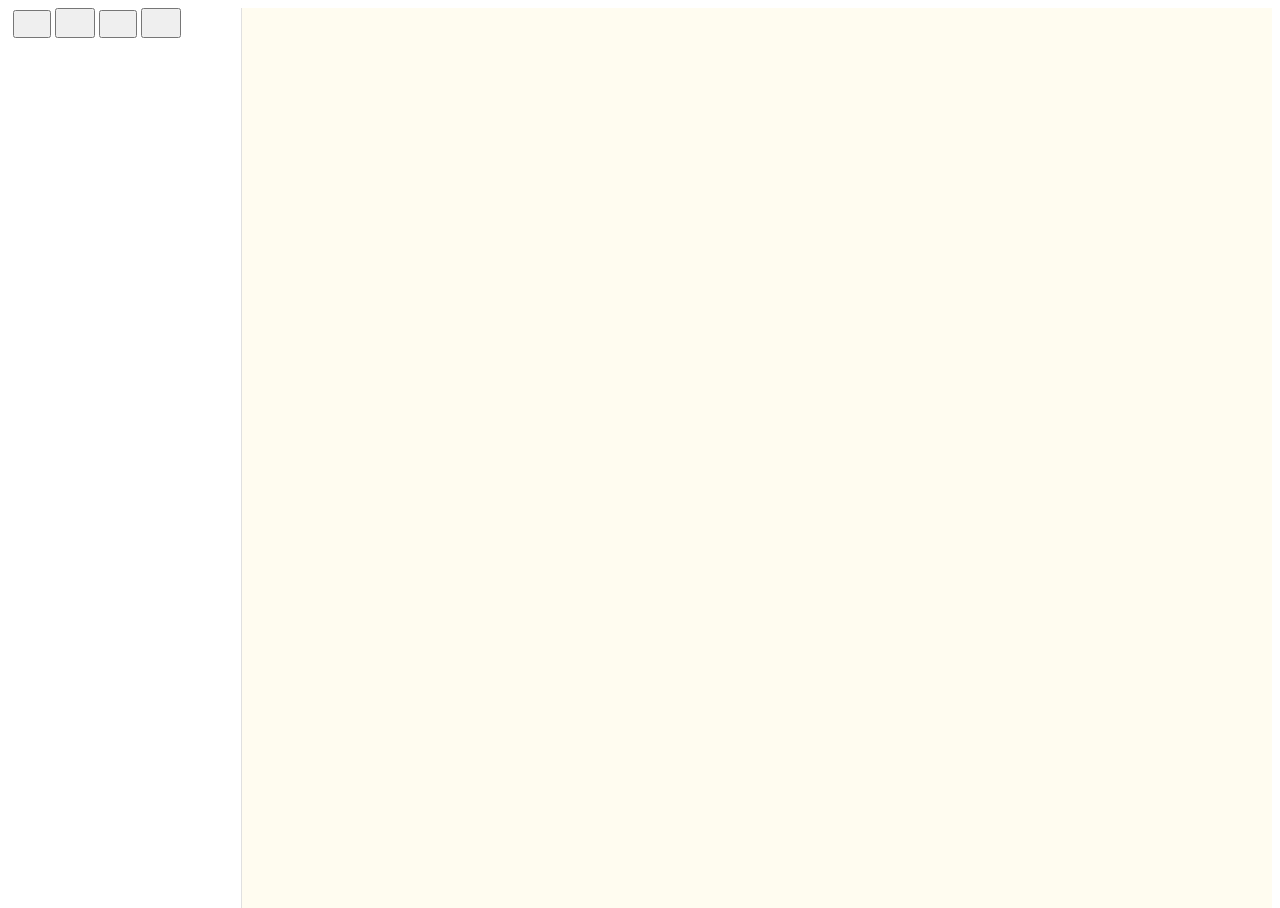
==== commit 786e977e: "fix renamed to today in web app" ====
--- a/web/index.html
+++ b/web/index.html
@@ -16,7 +16,7 @@
     <link href="lib/hypermd.css?v=" rel="stylesheet">
     <link href="lib/theme-light.css?v=" rel="stylesheet">
     <link href="lib/theme-dark.css?v=" rel="stylesheet">
-    <link href="chat.css?v=" rel="stylesheet">
+    <link href="today.css?v=" rel="stylesheet">
     <script src="lib/sidebar.js?v="></script>
     <script src="lib/codemirror.js?v="></script>
     <script src="lib/core.js?v="></script>
@@ -57,7 +57,7 @@
     </div>
     <div id="toolbar">
         <button id="new-file" title="New File (⌘N)" onclick="newFile()">
-            <svg width="22" height="22" viewBox="0 0 48 48" xmlns="http://www.w3.org/2000/svg" style="transform: scale(0.90);"><defs><style>.a{transform: translateY(-2px); fill:none;stroke-width: 3.7px;stroke-linecap:round;stroke-linejoin:round;}</style></defs><path class="a" d="M39.5,15.5h-9a2,2,0,0,1-2-2v-9h-18a2,2,0,0,0-2,2v35a2,2,0,0,0,2,2h27a2,2,0,0,0,2-2Z"/><line class="a" x1="28.5" y1="4.5" x2="39.5" y2="15.5"/></svg>
+            <svg width="22" height="22" viewBox="0 0 48 48" xmlns="http://www.w3.org/2000/svg" style="transform: scale(0.90);"><defs><style>.a{transform: translateY(-3px); fill:none;stroke-width: 3.7px;stroke-linecap:round;stroke-linejoin:round;}</style></defs><path class="a" d="M39.5,15.5h-9a2,2,0,0,1-2-2v-9h-18a2,2,0,0,0-2,2v35a2,2,0,0,0,2,2h27a2,2,0,0,0,2-2Z"/><line class="a" x1="28.5" y1="4.5" x2="39.5" y2="15.5"/></svg>
             </svg>
         </button>
         <button id="new-folder" title="New Folder (⌘⇧N)" onclick="newFolder()">
@@ -68,10 +68,16 @@
         </button>
         <button id="remove-file" title="Delete Current File (⌘D)" onclick="removeCurrentFile()">
             <?xml version="1.0" encoding="utf-8"?>
-            <svg width="22px" height="22px" viewBox="0 0 24 24" fill="none" xmlns="http://www.w3.org/2000/svg" style="transform: translateY(-1px)">
+            <svg width="22px" height="22px" viewBox="0 0 24 24" fill="none" xmlns="http://www.w3.org/2000/svg" style="transform: translateY(-2px)">
                 <path d="M20.5001 7H3.5" stroke-width="1.5" stroke-linecap="round" fill="none"/>
                 <path d="M18.8332 8.5L18.3732 15.3991C18.1962 18.054 18.1077 19.3815 17.2427 20.1907C16.3777 21 15.0473 21 12.3865 21H11.6132C8.95235 21 7.62195 21 6.75694 20.1907C5.89194 19.3815 5.80344 18.054 5.62644 15.3991L5.1665 8.5" stroke-width="1.5" stroke-linecap="round" fill="none"/>
                 <path d="M6.5 6C6.55588 6 6.58382 6 6.60915 5.99936C7.43259 5.97849 8.15902 5.45491 8.43922 4.68032C8.44784 4.65649 8.45667 4.62999 8.47434 4.57697L8.57143 4.28571C8.65431 4.03708 8.69575 3.91276 8.75071 3.8072C8.97001 3.38607 9.37574 3.09364 9.84461 3.01877C9.96213 3 10.0932 3 10.3553 3H13.6447C13.9068 3 14.0379 3 14.1554 3.01877C14.6243 3.09364 15.03 3.38607 15.2493 3.8072C15.3043 3.91276 15.3457 4.03708 15.4286 4.28571L15.5257 4.57697C15.5433 4.62992 15.5522 4.65651 15.5608 4.68032C15.841 5.45491 16.5674 5.97849 17.3909 5.99936C17.4162 6 17.4441 6 17.5 6" stroke-width="1.5" fill="none"/>
+            </svg>
+        </button>
+        <button id="random-file" title="Open Random File" onclick="openRandomFile()">
+            <?xml version="1.0" encoding="utf-8"?>
+            <svg width="24px" height="24px" viewBox="0 0 24 24" fill="none" xmlns="http://www.w3.org/2000/svg">
+                <path d="M8 8H8.01M8 12H8.01M16 12H16.01M16 8H16.01M16 16H16.01M8 16H8.01M7.2 20H16.8C17.9201 20 18.4802 20 18.908 19.782C19.2843 19.5903 19.5903 19.2843 19.782 18.908C20 18.4802 20 17.9201 20 16.8V7.2C20 6.0799 20 5.51984 19.782 5.09202C19.5903 4.71569 19.2843 4.40973 18.908 4.21799C18.4802 4 17.9201 4 16.8 4H7.2C6.0799 4 5.51984 4 5.09202 4.21799C4.71569 4.40973 4.40973 4.71569 4.21799 5.09202C4 5.51984 4 6.07989 4 7.2V16.8C4 17.9201 4 18.4802 4.21799 18.908C4.40973 19.2843 4.71569 19.5903 5.09202 19.782C5.51984 20 6.07989 20 7.2 20Z" stroke-width="1.5" stroke-linecap="round" stroke-linejoin="round"/>
             </svg>
         </button>
         <button id="open-folder" title="Select local folder" onClick="openDir()" style="display: none">
@@ -106,11 +112,11 @@
             <button id="close-editor2" onclick="hideEditor2()">×</button>
         </div>
     </div>
-    <div id="chat-container" style="display: none">
-        <div id="chat" style="display: none;"></div>
-        <textarea id="chat-input" style="display: none;" class="input-field" placeholder="Dump your thoughts..." rows="1"></textarea>
-        <button id="close-chat" onclick="closeInboxModal()" title="Close inbox" style="display: none">×</button>
-        <button id="fullscreen-chat" onclick="openInbox()" title="Toggle fullscreen" style="display: none">⛶</button>
+    <div id="inbox-container" style="display: none">
+        <div id="inbox" style="display: none;"></div>
+        <textarea id="inbox-input" style="display: none;" class="input-field" placeholder="Dump your thoughts..." rows="1"></textarea>
+        <button id="close-chat" onclick="closeTodayModal()" title="Close today" style="display: none">×</button>
+        <button id="fullscreen-chat" onclick="openToday()" title="Toggle fullscreen" style="display: none">⛶</button>
     </div>
 </div>
 
@@ -128,7 +134,7 @@
 </div>
 <script src="editor.js?v="></script>
 <script src="app.js?v="></script>
-<script src="inbox.js?v="></script>
+<script src="today.js?v="></script>
 <script src="modals.js?v="></script>
 <script>
     window.COMMIT_HASH = '?v=';
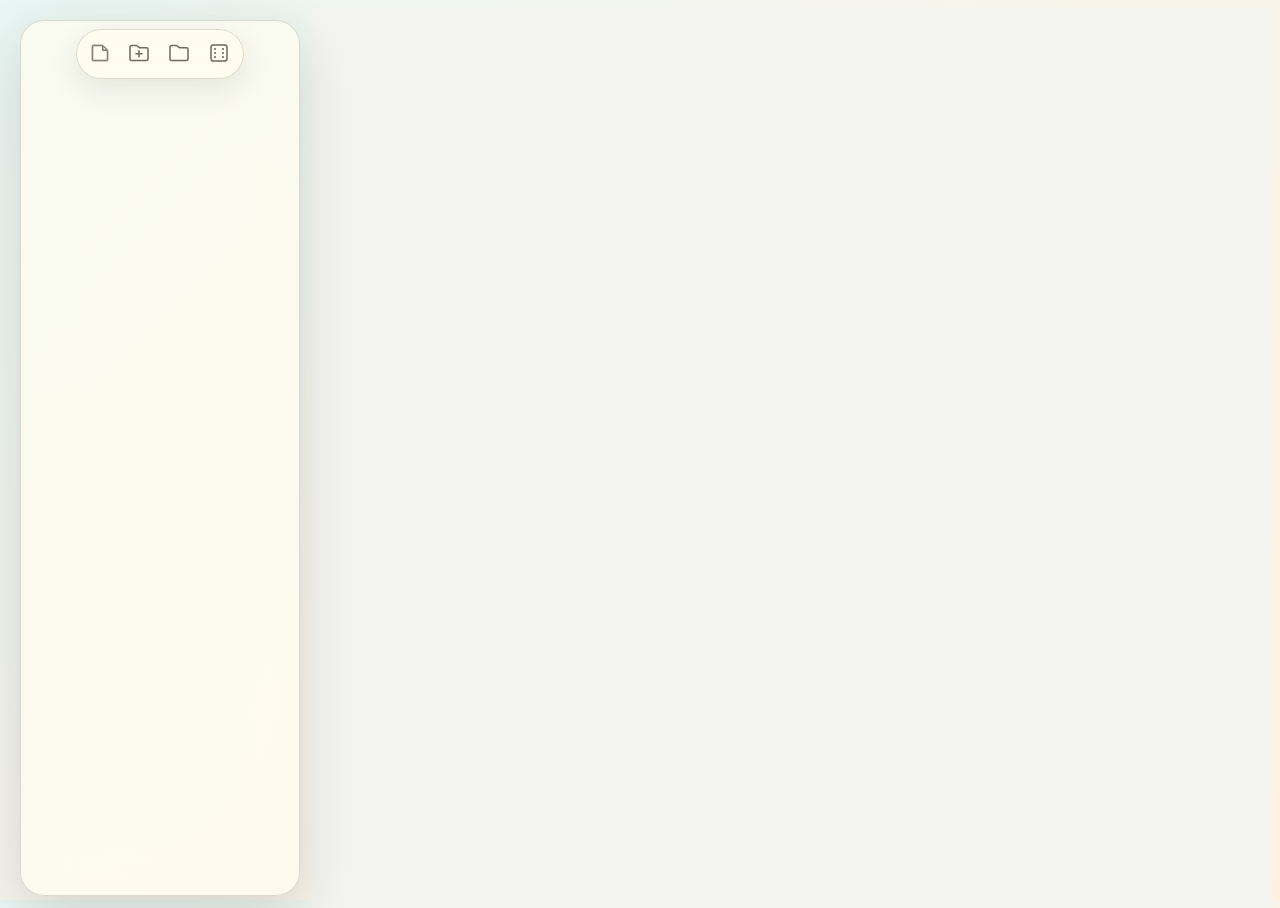
==== commit 8d49e5d5: "style(web): refresh app shell with liquid glass theme" ====
--- a/web/index.html
+++ b/web/index.html
@@ -5,44 +5,51 @@
     <meta name="viewport" content="width=device-width, initial-scale=1.0">
     <meta name="theme-color" content="#F8F8F7" media="(prefers-color-scheme: light)">
     <meta name="theme-color" content="#262624" media="(prefers-color-scheme: dark)">
-    <title>Files.md (Beta version)</title>
+    <title>Files.md</title>
     <link rel="canonical" href="https://app.files.md/">
-    <link rel="icon" href="favicon.ico" sizes="32x32">
+    <link rel="icon" href="favicon.ico" sizes="48x48">
+    <link rel="icon" href="favicon.svg" sizes="any" type="image/svg+xml">
     <link rel="manifest" href="manifest.json">
-    <link href="app.css?v=" rel="stylesheet">
-    <link href="lib/normalize.css?v=" rel="stylesheet">
-    <link href="lib/sidebar.css?v=" rel="stylesheet">
-    <link href="lib/codemirror.css?v=" rel="stylesheet">
-    <link href="lib/hypermd.css?v=" rel="stylesheet">
-    <link href="lib/theme-light.css?v=" rel="stylesheet">
-    <link href="lib/theme-dark.css?v=" rel="stylesheet">
-    <link href="today.css?v=" rel="stylesheet">
-    <script src="lib/sidebar.js?v="></script>
-    <script src="lib/codemirror.js?v="></script>
-    <script src="lib/core.js?v="></script>
-    <script src="lib/markdown.js?v="></script>
-    <script src="lib/hypermd.js?v="></script>
-    <script src="lib/keymap.js?v="></script>
-    <script src="lib/click.js?v="></script>
-    <script src="lib/hide-token.js?v="></script>
-    <script src="lib/fold.js?v="></script>
-    <script src="lib/fold-image.js?v="></script>
-    <script src="lib/fold-link.js?v="></script>
-    <script src="lib/table-align.js?v="></script>
-    <script src="lib/autocomplete-link.js?v="></script>
-    <script src="lib/show-hint.js?v="></script>
-    <script src="lib/autoscroll.js?v="></script>
-    <script src="lib/codemirror-go.js?v="></script>
-    <script src="lib/codemirror-python.js?v="></script>
-    <script src="lib/codemirror-javascript.js?v="></script>
-    <script src="lib/codemirror-php.js?v="></script>
-    <script src="lib/codemirror-shell.js?v="></script>
-    <script src="lib/similarity.js?v="></script>
-    <script src="lib/emoji.js?v="></script>
-    <script src="lib/fs.js?v="></script>
-    <script src="lib/md.js?v="></script>
-    <script src="welcome.js?v="></script>
-    <script src="files.js?v="></script>
+    <link href="app.css?v=liquid-glass-2" rel="stylesheet">
+    <link href="lib/normalize.css?v=liquid-glass-2" rel="stylesheet">
+    <link href="lib/sidebar.css?v=liquid-glass-2" rel="stylesheet">
+    <link href="lib/codemirror.css?v=liquid-glass-2" rel="stylesheet">
+    <link href="lib/hypermd.css?v=liquid-glass-2" rel="stylesheet">
+    <link href="lib/theme-brutal.css?v=liquid-glass-2" rel="stylesheet">
+    <link href="lib/theme-brutal-dark.css?v=liquid-glass-2" rel="stylesheet">
+    <link href="chat.css?v=liquid-glass-2" rel="stylesheet">
+    <link href="lib/latex/katex.min.css?v=liquid-glass-2" rel="stylesheet">
+    <script src="lib/latex/katex.min.js?v=liquid-glass-2"></script>
+    <script src="lib/sidebar.js?v=liquid-glass-2"></script>
+    <script src="lib/codemirror.js?v=liquid-glass-2"></script>
+    <script src="lib/core.js?v=liquid-glass-2"></script>
+    <script src="lib/markdown.js?v=liquid-glass-2"></script>
+    <script src="lib/hypermd.js?v=liquid-glass-2"></script>
+    <script src="lib/keymap.js?v=liquid-glass-2"></script>
+    <script src="lib/click.js?v=liquid-glass-2"></script>
+    <script src="lib/hide-token.js?v=liquid-glass-2"></script>
+    <script src="lib/fold.js?v=liquid-glass-2"></script>
+    <script src="lib/fold-image.js?v=liquid-glass-2"></script>
+    <script src="lib/fold-link.js?v=liquid-glass-2"></script>
+    <script src="lib/fold-code.js?v=liquid-glass-2"></script>
+    <script src="lib/latex/fold-math.js?v=liquid-glass-2"></script>
+    <script src="lib/hypermd-mermaid.js?v=liquid-glass-2"></script>
+    <script src="lib/table.js?v=liquid-glass-2"></script>
+    <script src="lib/autocomplete-link.js?v=liquid-glass-2"></script>
+    <script src="lib/show-hint.js?v=liquid-glass-2"></script>
+    <script src="lib/autoscroll.js?v=liquid-glass-2"></script>
+    <script src="lib/codemirror-go.js?v=liquid-glass-2"></script>
+    <script src="lib/codemirror-python.js?v=liquid-glass-2"></script>
+    <script src="lib/codemirror-javascript.js?v=liquid-glass-2"></script>
+    <script src="lib/codemirror-php.js?v=liquid-glass-2"></script>
+    <script src="lib/codemirror-shell.js?v=liquid-glass-2"></script>
+    <script src="lib/similarity.js?v=liquid-glass-2"></script>
+    <script src="lib/emoji.js?v=liquid-glass-2"></script>
+    <script src="lib/fs.js?v=liquid-glass-2"></script>
+    <script src="lib/md.js?v=liquid-glass-2"></script>
+    <script src="welcome.js?v=liquid-glass-2"></script>
+    <script src="files.js?v=liquid-glass-2"></script>
+    <!-- mermaid.min.js is lazy-loaded on first ```mermaid encounter -->
 </head>
 <body>
 
@@ -53,40 +60,40 @@
          tabindex="0"
          aria-label="Resize sidebar with mouse"
          aria-orientation="vertical">
-        <button id="close-sidebar" title="Close sidebar (⌘~)"  onclick="toggleSidebar()">×</button>
+        <button id="close-sidebar" data-tooltip="Close sidebar (⌘~)" aria-label="Close sidebar (⌘~)" onclick="toggleSidebar()">×</button>
     </div>
     <div id="toolbar">
-        <button id="new-file" title="New File (⌘N)" onclick="newFile()">
-            <svg width="22" height="22" viewBox="0 0 48 48" xmlns="http://www.w3.org/2000/svg" style="transform: scale(0.90);"><defs><style>.a{transform: translateY(-3px); fill:none;stroke-width: 3.7px;stroke-linecap:round;stroke-linejoin:round;}</style></defs><path class="a" d="M39.5,15.5h-9a2,2,0,0,1-2-2v-9h-18a2,2,0,0,0-2,2v35a2,2,0,0,0,2,2h27a2,2,0,0,0,2-2Z"/><line class="a" x1="28.5" y1="4.5" x2="39.5" y2="15.5"/></svg>
+        <button id="new-file" data-tooltip="New File (⌘N)" aria-label="New File (⌘N)" onclick="newFile()">
+            <svg width="22" height="22" viewBox="0 0 256 256" xmlns="http://www.w3.org/2000/svg" fill="none" stroke="currentColor" stroke-width="10" stroke-linejoin="round" transform="matrix(1, 0, 0, -1, 0, 0)">
+                <path d="M208,36H48A12.01375,12.01375,0,0,0,36,48V208a12.01375,12.01375,0,0,0,12,12H156.68652a11.92174,11.92174,0,0,0,8.48536-3.51465l51.31347-51.31347A11.92174,11.92174,0,0,0,220,156.68652V48A12.01375,12.01375,0,0,0,208,36ZM164,206.34277V163.99219h42.35107Zm48-50.35058H160a3.99988,3.99988,0,0,0-4,4V212H48a4.00458,4.00458,0,0,1-4-4V48a4.00458,4.00458,0,0,1,4-4H208a4.00458,4.00458,0,0,1,4,4Z"></path>
             </svg>
         </button>
-        <button id="new-folder" title="New Folder (⌘⇧N)" onclick="newFolder()">
+        <button id="new-folder" data-tooltip="New Folder (⌘⇧N)" aria-label="New Folder (⌘⇧N)" onclick="newFolder()">
             <svg xmlns="http://www.w3.org/2000/svg" width="24" height="24" fill="none" viewBox="0 0 32 32">
                 <path stroke-linecap="round" stroke-width="2" d="M28 11v13a2 2 0 01-2 2H6a2 2 0 01-2-2V8a2 2 0 012-2h6c3 0 3 3 5 3h9.003C27.108 9 28 9.895 28 11z"/>
                 <path stroke-linecap="round" stroke-linejoin="round" stroke-width="2" d="M16 21v-8M12 17h8"/>
             </svg>
         </button>
-        <button id="remove-file" title="Delete Current File (⌘D)" onclick="removeCurrentFile()">
-            <?xml version="1.0" encoding="utf-8"?>
-            <svg width="22px" height="22px" viewBox="0 0 24 24" fill="none" xmlns="http://www.w3.org/2000/svg" style="transform: translateY(-2px)">
-                <path d="M20.5001 7H3.5" stroke-width="1.5" stroke-linecap="round" fill="none"/>
-                <path d="M18.8332 8.5L18.3732 15.3991C18.1962 18.054 18.1077 19.3815 17.2427 20.1907C16.3777 21 15.0473 21 12.3865 21H11.6132C8.95235 21 7.62195 21 6.75694 20.1907C5.89194 19.3815 5.80344 18.054 5.62644 15.3991L5.1665 8.5" stroke-width="1.5" stroke-linecap="round" fill="none"/>
-                <path d="M6.5 6C6.55588 6 6.58382 6 6.60915 5.99936C7.43259 5.97849 8.15902 5.45491 8.43922 4.68032C8.44784 4.65649 8.45667 4.62999 8.47434 4.57697L8.57143 4.28571C8.65431 4.03708 8.69575 3.91276 8.75071 3.8072C8.97001 3.38607 9.37574 3.09364 9.84461 3.01877C9.96213 3 10.0932 3 10.3553 3H13.6447C13.9068 3 14.0379 3 14.1554 3.01877C14.6243 3.09364 15.03 3.38607 15.2493 3.8072C15.3043 3.91276 15.3457 4.03708 15.4286 4.28571L15.5257 4.57697C15.5433 4.62992 15.5522 4.65651 15.5608 4.68032C15.841 5.45491 16.5674 5.97849 17.3909 5.99936C17.4162 6 17.4441 6 17.5 6" stroke-width="1.5" fill="none"/>
-            </svg>
-        </button>
-        <button id="random-file" title="Open Random File" onclick="openRandomFile()">
-            <?xml version="1.0" encoding="utf-8"?>
-            <svg width="24px" height="24px" viewBox="0 0 24 24" fill="none" xmlns="http://www.w3.org/2000/svg">
-                <path d="M8 8H8.01M8 12H8.01M16 12H16.01M16 8H16.01M16 16H16.01M8 16H8.01M7.2 20H16.8C17.9201 20 18.4802 20 18.908 19.782C19.2843 19.5903 19.5903 19.2843 19.782 18.908C20 18.4802 20 17.9201 20 16.8V7.2C20 6.0799 20 5.51984 19.782 5.09202C19.5903 4.71569 19.2843 4.40973 18.908 4.21799C18.4802 4 17.9201 4 16.8 4H7.2C6.0799 4 5.51984 4 5.09202 4.21799C4.71569 4.40973 4.40973 4.71569 4.21799 5.09202C4 5.51984 4 6.07989 4 7.2V16.8C4 17.9201 4 18.4802 4.21799 18.908C4.40973 19.2843 4.71569 19.5903 5.09202 19.782C5.51984 20 6.07989 20 7.2 20Z" stroke-width="1.5" stroke-linecap="round" stroke-linejoin="round"/>
-            </svg>
-        </button>
-        <button id="open-folder" title="Select local folder" onClick="openDir()" style="display: none">
+        <button id="open-folder-btn" data-tooltip="Open folder" aria-label="Open folder" onclick="openDir()">
             <svg xmlns="http://www.w3.org/2000/svg" width="24" height="24" fill="none" viewBox="0 0 32 32">
                 <path stroke-linecap="round" stroke-width="2" d="M28 11v13a2 2 0 01-2 2H6a2 2 0 01-2-2V8a2 2 0 012-2h6c3 0 3 3 5 3h9.003C27.108 9 28 9.895 28 11z"/>
             </svg>
         </button>
+        <button id="random-file" data-tooltip="Show Random File" aria-label="Show Random File" onclick="openRandomFile()">
+            <?xml version="1.0" encoding="utf-8"?>
+            <svg width="24px" height="24px" viewBox="0 0 24 24" fill="none" xmlns="http://www.w3.org/2000/svg">
+                <path d="M7.2 20H16.8C17.9201 20 18.4802 20 18.908 19.782C19.2843 19.5903 19.5903 19.2843 19.782 18.908C20 18.4802 20 17.9201 20 16.8V7.2C20 6.0799 20 5.51984 19.782 5.09202C19.5903 4.71569 19.2843 4.40973 18.908 4.21799C18.4802 4 17.9201 4 16.8 4H7.2C6.0799 4 5.51984 4 5.09202 4.21799C4.71569 4.40973 4.40973 4.71569 4.21799 5.09202C4 5.51984 4 6.07989 4 7.2V16.8C4 17.9201 4 18.4802 4.21799 18.908C4.40973 19.2843 4.71569 19.5903 5.09202 19.782C5.51984 20 6.07989 20 7.2 20Z" stroke-width="1.5" stroke-linecap="round" stroke-linejoin="round"/>
+                <path d="M8 8H8.01M8 12H8.01M16 12H16.01M16 8H16.01M16 16H16.01M8 16H8.01" stroke-width="2.025" stroke-linecap="round" stroke-linejoin="round"/>
+            </svg>
+        </button>
     </div>
     <div id="tree">
+    </div>
+    <div id="open-folder" onclick="openDir()" title="Open folder" style="display: none">
+        <svg width="20" height="20" fill="none" viewBox="0 0 32 32" xmlns="http://www.w3.org/2000/svg">
+            <path stroke-linecap="round" stroke-width="2" d="M28 11v13a2 2 0 01-2 2H6a2 2 0 01-2-2V8a2 2 0 012-2h6c3 0 3 3 5 3h9.003C27.108 9 28 9.895 28 11z"/>
+        </svg>
+        <span>Open folder</span>
     </div>
 </div>
 
@@ -97,26 +104,42 @@
     <div id="editor2-container" style="display: none">
         <textarea id="editor2-textarea" style="display: none"></textarea>
         <div id="nav-buttons">
-        <button id="go-backward" class="nav-button" onclick="goBack()" title="Go Back (⌘[)">
+        <button id="go-backward" class="nav-button" onclick="goBack()" data-tooltip="Go Back (⌘[)" aria-label="Go Back (⌘[)">
             <svg xmlns="http://www.w3.org/2000/svg" width="23" height="23" fill="none" viewBox="0 0 32 32">
                 <path  stroke-linecap="round" stroke-width="2.5" d="M6 16h21"/>
                 <path  stroke-linecap="round" stroke-linejoin="round" stroke-width="2.5" d="M13 8l-8 8 8 8"/>
             </svg>
         </button>
-        <button id="go-forward" class="nav-button" onclick="goForward()" title="Go Forward (⌘])">
+        <button id="go-forward" class="nav-button" onclick="goForward()" data-tooltip="Go Forward (⌘])" aria-label="Go Forward (⌘])">
             <svg xmlns="http://www.w3.org/2000/svg" width="23" height="23" fill="none" viewBox="0 0 32 32">
                 <path  stroke-linecap="round" stroke-width="2.5" d="M5 16h21"/>
                 <path  stroke-linecap="round" stroke-linejoin="round" stroke-width="2.5" d="M19 8l8 8-8 8"/>
             </svg>
         </button>
-            <button id="close-editor2" onclick="hideEditor2()">×</button>
+            <button id="close-editor2" onclick="hideEditor2()" data-tooltip="Close (Esc)" aria-label="Close split view">×</button>
         </div>
     </div>
-    <div id="inbox-container" style="display: none">
-        <div id="inbox" style="display: none;"></div>
-        <textarea id="inbox-input" style="display: none;" class="input-field" placeholder="Dump your thoughts..." rows="1"></textarea>
-        <button id="close-chat" onclick="closeTodayModal()" title="Close today" style="display: none">×</button>
-        <button id="fullscreen-chat" onclick="openToday()" title="Toggle fullscreen" style="display: none">⛶</button>
+    <div id="chat-container" style="display: none">
+        <div id="chat" style="display: none;"></div>
+        <div id="chat-input-wrap" style="position: relative;">
+            <textarea id="chat-input" style="display: none;" class="input-field" placeholder="Dump your thoughts..." rows="1"></textarea>
+            <button id="mic-chat" onclick="toggleMicRecording()" title="Record voice message" aria-label="Record voice message" style="display: none">
+                <svg xmlns="http://www.w3.org/2000/svg" width="20" height="20" viewBox="0 0 24 24" fill="none" stroke="currentColor" stroke-width="1.5" stroke-linecap="round" stroke-linejoin="round" aria-hidden="true">
+                    <rect x="8" y="3" width="8" height="13" rx="4"/>
+                    <path d="M5 12a7 7 0 0 0 14 0"/>
+                    <line x1="12" y1="19" x2="12" y2="22"/>
+                    <line x1="8" y1="22" x2="16" y2="22"/>
+                </svg>
+            </button>
+            <button id="send-chat" onclick="sendToChat()" title="Send" aria-label="Send" style="display: none">
+                <svg xmlns="http://www.w3.org/2000/svg" width="32" height="32" fill="none" viewBox="0 0 32 32">
+                    <path stroke="currentColor" stroke-linecap="round" stroke-width="3" d="M16 27V6"/>
+                    <path stroke="currentColor" stroke-linecap="round" stroke-linejoin="round" stroke-width="3" d="M24 13l-8-8-8 8"/>
+                </svg>
+            </button>
+        </div>
+        <button id="close-chat" onclick="closeChatModal()" title="Close chat" style="display: none">×</button>
+        <button id="fullscreen-chat" onclick="openChat()" title="Toggle fullscreen" style="display: none">⛶</button>
     </div>
 </div>
 
@@ -132,16 +155,16 @@
     </form>
     <ul id="move-results"></ul>
 </div>
-<script src="editor.js?v="></script>
-<script src="app.js?v="></script>
-<script src="today.js?v="></script>
-<script src="modals.js?v="></script>
+<script src="editor.js?v=liquid-glass-2"></script>
+<script src="app.js?v=liquid-glass-2"></script>
+<script src="chat.js?v=liquid-glass-2"></script>
+<script src="modals.js?v=liquid-glass-2"></script>
 <script>
-    window.COMMIT_HASH = '?v=';
+    window.COMMIT_HASH = '?v=liquid-glass-2';
     log('Current version:', window.COMMIT_HASH);
 
     // Allow offline mode.
-    navigator.serviceWorker?.register('offline.js?v=')
+    navigator.serviceWorker?.register('offline.js?v=liquid-glass-2')
         .then(() => log('Service Worker registered'))
         .catch(() => logError('Service Worker registration failed'));
 
--- a/web/app.css
+++ b/web/app.css
@@ -14,6 +14,20 @@
     "Roboto Mono", "DejaVu Sans Mono", "Liberation Mono", Menlo, Monaco,
     "Consolas", "Source Code Pro", monospace;
     --normal-width: 800px;
+    --surface-canvas: linear-gradient(135deg, #e9f6f3 0%, #f7f5ec 44%, #fff1df 100%);
+    --surface-bg: color-mix(in srgb, var(--col-bg) 96%, #fff);
+    --surface-glass: rgba(255, 252, 240, 0.72);
+    --surface-glass-strong: rgba(255, 252, 240, 0.86);
+    --surface-border: rgba(95, 102, 94, 0.22);
+    --surface-highlight: rgba(255, 255, 255, 0.58);
+    --surface-shadow: 0 20px 58px rgba(42, 39, 31, 0.16);
+    --surface-shadow-soft: 0 10px 30px rgba(42, 39, 31, 0.1);
+    --radius-panel: 24px;
+    --radius-control: 12px;
+    --radius-pill: 999px;
+    --blur-panel: 22px;
+    --blur-control: 14px;
+    --transition-fast: 150ms ease;
     -webkit-font-smoothing: antialiased;
     color-scheme: light dark;
 }
@@ -21,6 +35,50 @@
 @media (prefers-color-scheme: light) {
     meta[name="theme-color"] {
         content: "#ff0000";
+    }
+}
+
+@media (prefers-color-scheme: dark) {
+    :root {
+        --surface-canvas: linear-gradient(135deg, #142329 0%, #252421 52%, #30261d 100%);
+        --surface-bg: color-mix(in srgb, var(--col-bg) 96%, #000);
+        --surface-glass: rgba(31, 30, 29, 0.72);
+        --surface-glass-strong: rgba(38, 38, 36, 0.88);
+        --surface-border: rgba(232, 227, 216, 0.16);
+        --surface-highlight: rgba(255, 255, 255, 0.12);
+        --surface-shadow: 0 22px 64px rgba(0, 0, 0, 0.34);
+        --surface-shadow-soft: 0 12px 34px rgba(0, 0, 0, 0.24);
+    }
+}
+
+@supports not ((backdrop-filter: blur(1px)) or (-webkit-backdrop-filter: blur(1px))) {
+    :root {
+        --surface-glass: color-mix(in srgb, var(--col-bg-alt) 94%, var(--col-bg));
+        --surface-glass-strong: color-mix(in srgb, var(--col-bg-alt) 98%, var(--col-bg));
+    }
+}
+
+@media (prefers-reduced-motion: reduce) {
+    :root {
+        --transition-fast: 0ms linear;
+    }
+
+    *,
+    *::before,
+    *::after {
+        animation-duration: 0.001ms !important;
+        animation-iteration-count: 1 !important;
+        scroll-behavior: auto !important;
+        transition-duration: 0.001ms !important;
+    }
+}
+
+@media (prefers-reduced-transparency: reduce) {
+    :root {
+        --surface-glass: var(--col-bg-alt);
+        --surface-glass-strong: var(--col-bg);
+        --blur-panel: 0px;
+        --blur-control: 0px;
     }
 }
 
@@ -33,7 +91,7 @@
 
 body {
     overscroll-behavior: none;
-    background-color: var(--col-bg-alt);
+    background: var(--surface-canvas);
     color: var(--col-tx);
     font-size: 1.7rem;
     font-size: calc(1.5rem + 0.2vw);
@@ -41,6 +99,23 @@
     text-rendering: optimizeLegibility;
     display: flex;
     height: 100vh;
+    overflow: hidden;
+}
+
+body::before {
+    content: '';
+    position: fixed;
+    inset: 0;
+    background: rgba(20, 20, 18, 0.08);
+    opacity: 0;
+    pointer-events: none;
+    transition: opacity var(--transition-fast);
+    z-index: 9990;
+}
+
+body:has(#search[style*="display: flex"])::before,
+body:has(#move[style*="display: flex"])::before {
+    opacity: 1;
 }
 
 /*Add border for PWA app only*/
@@ -67,18 +142,25 @@
 }
 
 #sidebar {
+    flex-shrink: 0; /* Prevent flexbox from shrinking */
+    box-sizing: border-box !important;
     display: block;
-    width: 280px;
-    min-width: 220px;
-    max-width: 800px;
+    width: 280px !important;
+    /*min-width: 220px;*/
+    /*max-width: 800px;*/
     position: relative;
     overflow: auto;
-    height: 100%;
-    background: var(--col-bg-alt);
+    height: calc(100vh - 24px);
+    margin: 12px;
+    background: var(--surface-glass);
     color: var(--col-tx-alt);
     font-size: calc(1.5rem);
-    padding-left: 5px;
-    border-right: 1px solid var(--col-border);
+    padding: 8px;
+    border: 1px solid var(--surface-border);
+    border-radius: var(--radius-panel);
+    box-shadow: var(--surface-shadow);
+    backdrop-filter: blur(var(--blur-panel)) saturate(1.28);
+    -webkit-backdrop-filter: blur(var(--blur-panel)) saturate(1.28);
 }
 
 #sidebar > ul {
@@ -87,6 +169,35 @@
 
 #sidebar li {
     line-height: 1.3;
+}
+
+/* CTA shown at the bottom of the sidebar while we're on the in-memory FS,
+   so first-time users have an obvious way to connect a real folder.
+   Toggled to display:flex from app.js when isMemFS is true. */
+#open-folder {
+    align-items: center;
+    justify-content: center;
+    gap: 8px;
+    margin: 8px 8px 12px 8px;
+    padding: 6px 8px;
+    background: transparent;
+    border: none;
+    cursor: pointer;
+    font-size: calc(1.4rem);
+    color: var(--color-neo-orange);
+}
+
+#open-folder:hover {
+    color: var(--color-neo-blue);
+}
+
+#open-folder:hover svg {
+    stroke: var(--color-neo-blue);
+}
+
+#open-folder svg {
+    flex-shrink: 0;
+    stroke: var(--color-neo-orange);
 }
 
 #content {
@@ -94,7 +205,8 @@
     width: 100%;
     display: flex;
     flex-direction: column;
-    background: var(--col-bg);
+    background: var(--surface-bg);
+    min-width: 0;
 }
 #editor-container {
     flex: 1;
@@ -125,7 +237,14 @@
     transform: translateX(0);
 }
 
-/* Trigger when sidebar hidden AND editor2 is translated out (hiding/hidden) */
+/* Original (disabled): when the sidebar was hidden and editor2 was open,
+   editor1 was shrunk to 50% via a row flex layout. That collapsed
+   editor1's container width and forced its content to re-wrap - a
+   visible "jump". Editor2 is `position: fixed`, so it overlays without
+   needing editor1 to shrink. Keeping editor1 at full width means its
+   content keeps the same wrap; the padding-shift rule lower in this
+   file moves the (unchanged-width) content into the left half. */
+/*
 body:has(#sidebar[style*="display: none"]):has(#editor2-container.show) #content {
     flex-direction: row;
 }
@@ -133,6 +252,7 @@
 body:has(#sidebar[style*="display: none"]):has(#editor2-container.show) #editor-container {
     flex: 0 0 50%;
 }
+*/
 
 #editor {
     flex: 1;
@@ -161,6 +281,124 @@
     padding: 2px;
 }
 
+.CodeMirror.cm-s-hypermd-light pre.HyperMD-table-row .hmd-table-column {
+    border-right: 1px solid #999;
+    border-bottom: 1px solid #999;
+    vertical-align: top;
+}
+.CodeMirror.cm-s-hypermd-light pre.HyperMD-table-row .hmd-table-column[data-column="0"] {
+    border-left: 1px solid #999;
+}
+.CodeMirror.cm-s-hypermd-light pre.HyperMD-table-row.HyperMD-table-row-0 .hmd-table-column {
+    border-top: 1px solid #999;
+}
+.CodeMirror.cm-s-hypermd-light pre.HyperMD-table-row .hmd-table-column-content {
+    padding: 2px 6px;
+    line-height: 1.3;
+}
+.CodeMirror.cm-s-hypermd-light pre.HyperMD-table-row .hmd-table-column-content:empty::before {
+    content: '\00a0';
+}
+.CodeMirror.cm-s-hypermd-light pre.HyperMD-table-row > span {
+    margin-right: 0;
+    border-top: 0;
+}
+.CodeMirror.cm-s-hypermd-light pre.HyperMD-table-row .hmd-table-column.hmd-table-column-dummy {
+    border: 0;
+    padding: 0;
+    width: 0;
+    min-width: 0 !important;
+    overflow: hidden;
+}
+.CodeMirror.cm-s-hypermd-light pre.HyperMD-table-row span.cm-hmd-table-sep:before {
+    background: none;
+    content: '';
+}
+.CodeMirror.cm-s-hypermd-light pre.HyperMD-table-row span.cm-hmd-table-sep {
+    display: inline-block;
+    width: 0 !important;
+    padding: 0;
+    overflow: hidden;
+    color: transparent;
+}
+.CodeMirror.cm-s-hypermd-light pre.HyperMD-table-row.HyperMD-table-row-1 {
+    opacity: 0;
+    font-size: 0;
+    line-height: 0;
+    padding: 0;
+    min-height: 0;
+}
+.CodeMirror.cm-s-hypermd-light pre.HyperMD-table-row.HyperMD-table-row-1 .hmd-table-column {
+    border: 0;
+    padding: 0;
+}
+.CodeMirror.cm-s-hypermd-light pre.HyperMD-table-row.HyperMD-table-row-1 .hmd-table-column-content {
+    padding: 0;
+}
+
+.table-plus {
+    position: absolute;
+    display: flex;
+    align-items: center;
+    justify-content: center;
+    box-sizing: border-box;
+    z-index: 7;
+    background: var(--color-neo-orange, #e8912d);
+    border: 1px solid #999;
+    color: var(--col-bg);
+    font-size: 9px;
+    line-height: 1;
+    user-select: none;
+    border-radius: 4px;
+    visibility: hidden;
+    opacity: 0;
+    transition: opacity 0.12s ease, visibility 0s 0.12s;
+}
+
+.table-plus.show {
+    visibility: visible;
+    opacity: 1;
+    transition: opacity 0.12s ease 0.1s, visibility 0s 0.1s;
+}
+
+.table-plus:hover {
+    filter: brightness(1.1);
+}
+
+.table-plus-col {
+    width: 16px;
+    cursor: e-resize;
+}
+
+.table-plus-row {
+    height: 16px;
+    cursor: s-resize;
+}
+
+/* Reserve a strip below each table for the add-row plank, so hovering
+   there doesn't land on the next text line. */
+.CodeMirror.cm-s-hypermd-light pre.HyperMD-table-row:not(:has(+ pre.HyperMD-table-row)) {
+    padding-bottom: 18px;
+}
+
+/* Rounded table corners. The last real column is either followed by the
+   trailing pipe separator + dummy column (normal tables) or is the last
+   child itself (tables without outer pipes). */
+.CodeMirror.cm-s-hypermd-light pre.HyperMD-table-row.HyperMD-table-row-0 .hmd-table-column[data-column="0"] {
+    border-top-left-radius: 5px;
+}
+.CodeMirror.cm-s-hypermd-light pre.HyperMD-table-row.HyperMD-table-row-0 .hmd-table-column:has(+ span.cm-hmd-table-sep + .hmd-table-column-dummy:last-child),
+.CodeMirror.cm-s-hypermd-light pre.HyperMD-table-row.HyperMD-table-row-0 .hmd-table-column:not(.hmd-table-column-dummy):last-child {
+    border-top-right-radius: 5px;
+}
+.CodeMirror.cm-s-hypermd-light pre.HyperMD-table-row:not(:has(+ pre.HyperMD-table-row)) .hmd-table-column[data-column="0"] {
+    border-bottom-left-radius: 5px;
+}
+.CodeMirror.cm-s-hypermd-light pre.HyperMD-table-row:not(:has(+ pre.HyperMD-table-row)) .hmd-table-column:has(+ span.cm-hmd-table-sep + .hmd-table-column-dummy:last-child),
+.CodeMirror.cm-s-hypermd-light pre.HyperMD-table-row:not(:has(+ pre.HyperMD-table-row)) .hmd-table-column:not(.hmd-table-column-dummy):last-child {
+    border-bottom-right-radius: 5px;
+}
+
 a {
     color: var(--col-tx) !important;
     text-decoration: underline;
@@ -173,10 +411,13 @@
 #search, #move {
     position: fixed;
     width: 500px;
-    padding: 5px;
-    box-shadow: 0px 4px 12px rgba(0, 0, 0, 0.15);
-    border-radius: 8px;
-    background: var(--col-bg);
+    padding: 8px;
+    box-shadow: var(--surface-shadow);
+    border: 1px solid var(--surface-border);
+    border-radius: var(--radius-panel);
+    background: var(--surface-glass-strong);
+    backdrop-filter: blur(var(--blur-panel)) saturate(1.24);
+    -webkit-backdrop-filter: blur(var(--blur-panel)) saturate(1.24);
     display: flex;
     flex-direction: column;
     z-index: 10000;
@@ -184,35 +425,46 @@
 
 #search-input, #move-input {
     width: 100%;
-    padding: 8px;
+    padding: 10px 12px;
     font-size: 16px;
-    margin-bottom: 8px;
+    margin-bottom: 6px;
     box-sizing: border-box;
-    border: 2px solid var(--col-border);
-    border-radius: 4px;
-    background: var(--col-bg);
+    border: 1px solid var(--surface-border);
+    border-radius: var(--radius-control);
+    background: color-mix(in srgb, var(--col-bg) 84%, transparent);
+    color: var(--col-tx);
+    transition: border-color var(--transition-fast), box-shadow var(--transition-fast), background-color var(--transition-fast);
 }
 
 #search-input:focus, #move-input:focus {
     outline: none;
+    border-color: color-mix(in srgb, var(--color-neo-orange) 58%, var(--surface-border));
+    box-shadow: 0 0 0 3px color-mix(in srgb, var(--color-neo-orange) 16%, transparent);
 }
 
 #search-results, #move-results {
     list-style: none;
     padding: 0;
     margin: 0;
-    max-height: 200px;
+    max-height: 300px;
     overflow-y: auto;
 }
 
 #search-results li, #move-results li {
     padding: 8px;
     cursor: pointer;
+    text-overflow: ellipsis;
+    word-break: break-all; /* Break long paths anywhere */
+    overflow: hidden;
+    white-space: nowrap;
+    border-radius: var(--radius-control);
+    transition: background-color var(--transition-fast), color var(--transition-fast), box-shadow var(--transition-fast);
 }
 
 #search-results .focused, #move-results .focused {
-    background-color: var(--col-bg-active);
-    border-radius: 5px;
+    background: color-mix(in srgb, var(--color-neo-orange) 8%, var(--col-bg-active));
+    color: var(--col-tx);
+    box-shadow: inset 0 0 0 1px color-mix(in srgb, var(--color-neo-orange) 22%, transparent);
 }
 
 .CodeMirror-scroll {
@@ -224,9 +476,21 @@
     padding: 2em calc((100% - var(--normal-width)) / 2);
 }
 
-/* Remove centering only when editor2 is actively shown */
+/* When editor2 opens, shift editor1's content into the left half of the
+   viewport so the right half (covered by editor2) doesn't hide it -
+   while keeping the content's WIDTH identical to its closed state
+   (--normal-width) so the text doesn't re-wrap. The padding sum stays
+   at (container - normal-width); left padding shrinks by 25vw (half of
+   editor2's 50vw overlay), right padding grows by the same amount.
+   `max(0px, ...)` clamps gracefully on narrow viewports where the
+   ideal left padding would go negative - in that case content snaps
+   to the editor1 container's left edge, but its width still equals
+   --normal-width so no re-flow happens. */
 #content:has(#editor2-container.show) .CodeMirror-scroll {
-    padding: 2em 0;
+    padding-top: 2em;
+    padding-bottom: 2em;
+    padding-left: max(0px, calc((100% - var(--normal-width)) / 2 - 25vw));
+    padding-right: calc(100% - var(--normal-width) - max(0px, calc((100% - var(--normal-width)) / 2 - 25vw)));
 }
 
 .CodeMirror-lines::after {
@@ -308,7 +572,7 @@
 
 .cm-s-hypermd-light span.cm-link, .cm-s-hypermd-light .cm-string.cm-url.cm-hmd-barelink {
     color: var(--col-link) !important;
-    /*font-weight: 450;*/
+    font-weight: 450;
     border-bottom:0.04em solid var(--col-border);
 }
 
@@ -334,17 +598,6 @@
     border-radius: 8px;
 }
 
-.CodeMirror .HyperMD-list-line-1 {
-    padding-left: 25px !important;
-}
-
-.CodeMirror .HyperMD-list-line-2 {
-    padding-left: 55px !important;
-}
-
-.CodeMirror .HyperMD-list-line-3 {
-    padding-left: 85px !important;
-}
 
 
 /*.cm-formatting-list-ul::before {*/
@@ -384,9 +637,14 @@
     color: var(--col-tx-alt) !important;
 }
 
-/*Hide bulletpoints when tasks*/
+/*Hide bulletpoints when tasks. Also drop the list-marker margin so checklist
+  items don't inherit the bullet shift - they sit flush with the doc-body
+  edge whether folded (rendered checkbox) or unfolded (raw `- [ ] text`). */
 .cm-formatting-list-ul:has(+ .cm-formatting-task) {
     width: 0;
+}
+.cm-s-hypermd-light pre.HyperMD-list-line span.cm-formatting-list-ul:has(+ .cm-formatting-task) {
+    margin-left: 0;
 }
 
 /* Hide the list formatting only when task formatting IS hidden */
@@ -400,7 +658,9 @@
 }
 
 .cm-formatting-list-ul:has(+ .cm-formatting-task.hmd-hidden-token) + .cm-formatting-task.hmd-hidden-token {
-    margin-left: -24px;
+    width: 1em;
+    overflow: hidden;
+    margin-right: 2px;
 }
 
 /*For some reason ``` in code aren't hidden*/
@@ -416,20 +676,36 @@
     color: transparent;
 }
 
- #sidebar-toolbar {
-     z-index: 5;
-     position: fixed;
-     left: 240px;
-     top: 30px;
-     background: var(--col-bg-alt);
-     text-align: center;
- }
-
-#sidebar-toolbar button {
-    background: none;
+#toolbar {
+    z-index: 10;
+    position: sticky;       /* stays at the top while scrolling */
+    top: 0;
+    left: auto;
+    width: max-content;
+    margin: 0 auto 8px;
+    padding: 6px;
+    background: var(--surface-glass-strong);
+    text-align: center;
+    border: 1px solid var(--surface-border);
+    border-radius: var(--radius-pill);
+    box-shadow: var(--surface-shadow-soft);
+    backdrop-filter: blur(var(--blur-control)) saturate(1.22);
+    -webkit-backdrop-filter: blur(var(--blur-control)) saturate(1.22);
+}
+
+#toolbar button {
+    background: transparent;
     border: none;
     cursor: pointer;
-    padding: 2px;
+    padding: 5px;
+    margin: 0 1px;
+    border-radius: var(--radius-pill);
+    transition: background-color var(--transition-fast), transform var(--transition-fast), color var(--transition-fast);
+}
+
+#toolbar button:hover {
+    background: color-mix(in srgb, var(--col-bg-active) 76%, transparent);
+    transform: translateY(-1px);
 }
 
 button svg {
@@ -442,58 +718,95 @@
     fill: #3A9AE5 !important;
 }
 
-#sidebar-toolbar button:hover svg {
+#toolbar button:hover svg {
     border-radius: 4px;
     stroke:  var(--col-tx) !important;
 }
 
-#sidebar-toolbar {
-    position: sticky;       /* stays at the top while scrolling */
-    top: 0;
-    padding-top: 8px;
-    z-index: 10;
-}
-
-#sidebar ul {
-    margin-top: 0;
-}
-
-/*#open-folder {*/
-/*    display: none;*/
-/*    padding: 8px;*/
-/*}*/
-
-#sidebar-container {
+/* New-file icon: stroked rather than filled to match the other toolbar
+   icons. SVG uses stroke="currentColor" so color drives the line color;
+   nudge up 2px so it lines up with the folder/random-file icons that
+   already sit slightly higher in their viewBox. */
+#new-file svg {
+    color: var(--col-tx-alt);
     position: relative;
-}
-
-.resize-handle {
+    top: -1px;
+}
+#new-file:hover svg {
+    color: var(--color-neo-orange);
+}
+
+/* Fast custom tooltip below toolbar buttons + close-sidebar. The native
+   `title=` delay is ~1.5 s in Chrome, way too slow for high-frequency
+   icons. We pull the label out via attr(title) and reveal at 250 ms. */
+#toolbar button,
+#close-sidebar,
+#go-backward,
+#go-forward,
+#close-editor2 {
+    position: relative;
+}
+#toolbar button::after,
+#close-sidebar::after,
+#go-backward::after,
+#go-forward::after,
+#close-editor2::after {
+    /* Pull label from data-tooltip (not title) so the native browser tooltip
+       doesn't ALSO appear after its ~1.5 s delay. aria-label on each button
+       preserves screen-reader access. */
+    content: attr(data-tooltip);
     position: absolute;
-    right: 0;
-    top: 0;
-    bottom: 0;
-    width: 12px;
-    cursor: col-resize;
-    z-index: 10;
-    background: transparent;
-}
-
-.resize-handle:hover {
-    background: color-mix(in srgb, var(--col-bg-active) 50%, transparent);
-}
-
-.resize-handle::after {
+    top: 100%;
+    left: 50%;
+    transform: translateX(-50%);
+    margin-top: 6px;
+    padding: 5px 11px;
+    background: var(--col-accent);
+    border: none;
+    border-radius: 4px;
+    color: var(--col-bg);
+    font-size: 12px;
+    white-space: nowrap;
+    opacity: 0;
+    pointer-events: none;
+    transition: opacity 0.12s;
+    z-index: 100;
+}
+/* Small upward triangle pointing back at the button — matches the tooltip
+   background so the arrow reads as part of the same shape. */
+#toolbar button::before,
+#close-sidebar::before,
+#go-backward::before,
+#go-forward::before,
+#close-editor2::before {
     content: '';
     position: absolute;
-    right: 0;
-    top: 0;
-    bottom: 0;
-    width: 1px;
-    background: transparent;
-}
-
-.resize-handle:hover::after {
-    background: var(--col-border);
+    top: 100%;
+    left: 50%;
+    transform: translateX(-50%);
+    margin-top: 2px;
+    width: 0;
+    height: 0;
+    border-left: 4px solid transparent;
+    border-right: 4px solid transparent;
+    border-bottom: 4px solid var(--col-accent);
+    opacity: 0;
+    pointer-events: none;
+    transition: opacity 0.12s;
+    z-index: 100;
+}
+#toolbar button:hover::after,
+#close-sidebar:hover::after,
+#go-backward:hover::after,
+#go-forward:hover::after,
+#close-editor2:hover::after,
+#toolbar button:hover::before,
+#close-sidebar:hover::before,
+#go-backward:hover::before,
+#go-forward:hover::before,
+#close-editor2:hover::before {
+    opacity: 1;
+    transition-delay: 0.25s;
 }
 
 body.dragging {
@@ -534,8 +847,41 @@
 }
 
 .cm-s-hypermd-light .CodeMirror-line.HyperMD-codeblock {
-    padding-left: 10px;
-    color: var(--col-tx-alt) !important;
+    padding-left: 6px;
+    /*color: var(--col-tx) !important;*/
+}
+
+pre.HyperMD-codeblock-begin {
+    z-index: 5 !important;
+    overflow: visible !important;
+}
+
+/* Firefox collapses the begin/end pres to 0 height once the ``` tokens are
+   display:none, so the rounded panel shrinks to just the body line. Force a
+   minimum line height so the opening/closing bars remain visible. */
+pre.HyperMD-codeblock-begin,
+pre.HyperMD-codeblock-end {
+    min-height: 1.3em;
+}
+
+.code-copy-btn {
+    position: absolute;
+    right: 8px;
+    top: 5px;
+    width: 17px;
+    height: 17px;
+    padding: 0;
+    border: none;
+    cursor: pointer;
+    background-color: var(--col-tx-alt);
+    -webkit-mask: url("data:image/svg+xml;utf8,<svg viewBox='0 0 32 32' xmlns='http://www.w3.org/2000/svg'><path fill-rule='evenodd' clip-rule='evenodd' d='M27 0c2.761 0 5 2.239 5 5v14c0 2.761-2.239 5-5 5h-3v3.333A4.667 4.667 0 0 1 19.333 32H4.667A4.667 4.667 0 0 1 0 27.333V12.667A4.667 4.667 0 0 1 4.667 8H8V5c0-2.761 2.239-5 5-5zM8 10H4.667A2.667 2.667 0 0 0 2 12.667v14.666A2.667 2.667 0 0 0 4.667 30h14.666A2.667 2.667 0 0 0 22 27.333V24h-9a5 5 0 0 1-5-5zm19-8H13a3 3 0 0 0-3 3v14a3 3 0 0 0 3 3h14a3 3 0 0 0 3-3V5a3 3 0 0 0-3-3z'/></svg>") center/contain no-repeat;
+    mask: url("data:image/svg+xml;utf8,<svg viewBox='0 0 32 32' xmlns='http://www.w3.org/2000/svg'><path fill-rule='evenodd' clip-rule='evenodd' d='M27 0c2.761 0 5 2.239 5 5v14c0 2.761-2.239 5-5 5h-3v3.333A4.667 4.667 0 0 1 19.333 32H4.667A4.667 4.667 0 0 1 0 27.333V12.667A4.667 4.667 0 0 1 4.667 8H8V5c0-2.761 2.239-5 5-5zM8 10H4.667A2.667 2.667 0 0 0 2 12.667v14.666A2.667 2.667 0 0 0 4.667 30h14.666A2.667 2.667 0 0 0 22 27.333V24h-9a5 5 0 0 1-5-5zm19-8H13a3 3 0 0 0-3 3v14a3 3 0 0 0 3 3h14a3 3 0 0 0 3-3V5a3 3 0 0 0-3-3z'/></svg>") center/contain no-repeat;
+    opacity: 0.55;
+    z-index: 10;
+}
+
+.code-copy-btn:hover {
+    opacity: 1;
 }
 
 .cm-s-hypermd-light .HyperMD-codeblock::before {
@@ -546,28 +892,44 @@
     background: none !important;
 }
 
-.cm-s-hypermd-light img.hmd-image {
-    /*PATCHED*/
+.cm-s-hypermd-light .hmd-image {
+    /*PATCHED, was img.hmd-image - applies to <video> too*/
     max-width: 400px;
     display: inline-block;
 
     margin-left: 25%;
+    margin-top: 0.6em;
+    margin-bottom: 0.6em;
+}
+
+/* <audio> defaults to a narrow fixed width that doesn't honour max-width
+   centering the same way img/video do. Force it to fill up to max-width
+   so the 25% left-margin centers it visually like the rest. */
+.cm-s-hypermd-light audio.hmd-image {
+    width: 100%;
 }
 
 @media (max-width: 768px) {
-    .cm-s-hypermd-light img.hmd-image {
+    .cm-s-hypermd-light .hmd-image {
         margin-left: 20%;
     }
 }
 
 @media (max-width: 670px) {
-    .cm-s-hypermd-light img.hmd-image {
+    .cm-s-hypermd-light .hmd-image {
         max-width: 300px;
         margin-left: 17%;
     }
 
-    #sidebar {
-        display: none;
+    /* Collapse the sidebar by default on phones. toggleSidebar() flips
+       `body.sidebar-open` on tap, which suppresses these rules so the
+       sidebar can slide back in. */
+    body:not(.sidebar-open) #sidebar {
+        display: none !important;
+    }
+
+    body:not(.sidebar-open) #open-sidebar {
+        display: block !important;
     }
 }
 
@@ -591,26 +953,15 @@
     z-index: 10000;
 }
 
-#close-sidebar {
-    position: absolute;
-    top: 2px;
-    right: 8px;
-    opacity: 0;
-    cursor: pointer;
-    font-size: 27px;
-    color: var(--col-link);
-    transition: opacity 0.2s;
-}
 
 #close-editor2 {
-    position: absolute;
-    top: 2px;
-    right: 8px;
+    position: relative;
     cursor: pointer;
     font-size: 27px;
     color: var(--col-link);
     background: none;
     border: none;
+    top: -3px;
 }
 
 #go-backward, #go-backward {
@@ -650,8 +1001,14 @@
     background: rgba(135, 131, 120, .15) !important;
     border-radius: 4px;
     vertical-align: baseline;
-    padding: 2px 3px !important;
-    font-size: 100% !important;
+    padding: 0.16em 0.32em !important;
+    font-size: 0.9em !important;
+}
+
+/* The backtick tokens appear when the cursor enters inline code; size them
+   to match the code body so the revealed tokens don't push the line height. */
+.cm-s-hypermd-light span.cm-formatting-code:not(.hmd-hidden-token) {
+    font-size: 0.9em !important;
 }
 
 .cm-s-hypermd-light div.HyperMD-codeblock-bg {
@@ -684,8 +1041,7 @@
 }
 
 .nav-button {
-    position: absolute;
-    top: 10px;
+    position: relative;
     background: none;
     border: none;
     padding: 0;
@@ -701,10 +1057,95 @@
     cursor: not-allowed;
 }
 
-#go-forward {
-    right: 34px;
-}
-
-#go-backward {
-    right: 58px;
-}+#nav-buttons {
+    background: var(--surface-glass-strong);
+    border: 1px solid var(--surface-border);
+    border-radius: var(--radius-pill);
+    box-shadow: var(--surface-shadow-soft);
+    backdrop-filter: blur(var(--blur-control)) saturate(1.18);
+    -webkit-backdrop-filter: blur(var(--blur-control)) saturate(1.18);
+    display: flex;
+    position: absolute;
+    padding: 3px 7px;
+    top: 10px;
+    right: 10px;
+}
+
+.sidebar-blink {
+    animation: sidebar-highlight 4s ease-out;
+}
+
+@keyframes sidebar-highlight {
+    0% { color: var(--col-link); background-color: var(--col-bg-active); opacity: 1; }
+    20% { color: var(--col-link); background-color: var(--col-bg-active); opacity: 0.7; }
+    25% { color: var(--col-link); background-color: var(--col-bg-active); opacity: 0.5; }
+    30% { color: var(--col-link); background-color: var(--col-bg-active); opacity: 0.7; }
+    45% { color: var(--col-link); background-color: var(--col-bg-active); opacity: 1; }
+    50% { color: var(--col-link); background-color: var(--col-bg-active); opacity: 0.5; }
+    55% { color: var(--col-link); background-color: var(--col-bg-active); opacity: 0.7; }
+    75% { color: var(--col-link); background-color: var(--col-bg-active); opacity: 1; }
+    100% { color: var(--col-link); background-color: var(--col-bg-active); opacity: 1; }
+}
+
+/*.tree-container li ul li ul li .tree-item {*/
+/*    padding-left: 120px !important;*/
+/*}*/
+
+.tree-container ul ul li span.tree-item:not(.tree-leaf) {
+    padding-left: 2em;
+}
+
+.tree-container ul ul ul li span.tree-item {
+    padding-left: 4em !important;
+}
+
+.hmd-inactive-line .cm-hmd-indent-in-quote {
+    position: absolute;
+    width: 0;
+    /*overflow: hidden;*/
+}
+
+.cm-s-hypermd-light pre.HyperMD-quote-1 {
+    text-indent: -10px !important;
+    padding-inline-start: 24px !important;
+}
+
+/* Indent for wrapped list lines. */
+.cm-s-hypermd-light pre.CodeMirror-line.HyperMD-list-line:not(:has(.cm-formatting-task)) {
+    text-indent: -1.2em;
+    padding-left: 1.2em;
+}
+.cm-s-hypermd-light pre.CodeMirror-line.HyperMD-list-line:has(.cm-formatting-list-ol):not(:has(.cm-formatting-task)) {
+    text-indent: -1.75em;
+    padding-left: 1.75em;
+}
+
+.cm-s-hypermd-light pre.CodeMirror-line.HyperMD-list-line-2:not(:has(.cm-formatting-task)) {
+    text-indent: -2.8em;
+    padding-left: 2.8em;
+}
+/*Ordered list*/
+.cm-s-hypermd-light pre.CodeMirror-line.HyperMD-list-line-2:has(.cm-formatting-list-ol):not(:has(.cm-formatting-task)) {
+    text-indent: -3.60em;
+    padding-left: 3.60em;
+}
+.cm-s-hypermd-light pre.CodeMirror-line.HyperMD-list-line-3:not(:has(.cm-formatting-task)) {
+    text-indent: -4.8em;
+    padding-left: 4.8em;
+}
+/*Ordered list*/
+.cm-s-hypermd-light pre.CodeMirror-line.HyperMD-list-line-3:has(.cm-formatting-list-ol):not(:has(.cm-formatting-task)) {
+    text-indent: -5.3em;
+    padding-left: 5.3em;
+}
+
+
+.cm-formatting-task.cm-property ~ .cm-list-1 {
+    text-decoration: line-through;
+    opacity: 0.6;
+    color: #888;
+}
+
+.cm-formatting-task.cm-property {
+    opacity: 0.6;
+}
--- a/web/lib/sidebar.css
+++ b/web/lib/sidebar.css
@@ -0,0 +1,247 @@
+.tree-container *{
+	position: relative;
+	box-sizing: border-box;
+}
+
+.tree-container ul{
+	padding-left: 0em;
+	margin: 0;
+	list-style-type: none;
+	cursor: pointer;
+}
+
+.tree-container > ul:first-of-type{
+	padding: 0;
+}
+
+.tree-container li span.tree-item{
+	white-space: nowrap;
+	overflow:hidden;
+	text-overflow: ellipsis;
+
+	padding: 5px 8px;
+	cursor: pointer;
+	display: flex;
+	align-items: center;
+	border-radius: var(--radius-control, 12px);
+	border: 1px solid transparent;
+
+	-webkit-touch-callout: none;
+	-webkit-user-select: none;
+	-khtml-user-select: none;
+	-moz-user-select: none;
+	-ms-user-select: none;
+	user-select: none;
+
+	text-align: left;
+
+	font-size: 1.1em;
+	transition: background-color var(--transition-fast, 150ms ease), border-color var(--transition-fast, 150ms ease), color var(--transition-fast, 150ms ease), box-shadow var(--transition-fast, 150ms ease);
+}
+
+.tree-container li span.tree-item:hover{
+	background: color-mix(in srgb, var(--col-bg-active) 72%, transparent);
+	border-color: var(--surface-border, transparent);
+}
+
+.tree-container li span.tree-mod_icon {
+	display: inline-block;
+	padding: -9px 0 0 0 !important;
+}
+
+.tree-mod_icon {
+	padding-right: 5px;
+}
+
+.tree-mod_icon svg {
+	stroke: var(--col-tx-alt);
+	height: 1.1em;
+}
+
+.tree-container li span.tree-icon {
+	display: none;
+}
+
+.tree-container li span.tree-mod_icon, .tree-container li span.tree-mod_icon *{
+	transform: translateY(1px);
+}
+
+.tree-container ul ul li span.tree-item.tree-leaf {
+	padding-left: 2em;
+}
+
+.tree-container li[disabled=""]{
+	color: #b5b5b5;
+}
+
+.tree-container li[disabled=""]:hover span.tree-item{
+	cursor: default;
+	background-color: inherit;
+}
+
+.tree-container span.tree-item.selected {
+	background:
+		linear-gradient(135deg,
+			color-mix(in srgb, var(--surface-highlight, #fff) 42%, transparent),
+			color-mix(in srgb, var(--col-bg-active) 70%, transparent));
+	border-color: color-mix(in srgb, var(--color-neo-orange, #e8912d) 28%, var(--surface-border, transparent));
+	color: var(--col-tx);
+	box-shadow:
+		inset 0 1px 0 var(--surface-highlight, transparent),
+		0 5px 14px color-mix(in srgb, var(--col-tx) 7%, transparent);
+}
+
+.tree-container span.tree-item.selected:hover {
+	background:
+		linear-gradient(135deg,
+			color-mix(in srgb, var(--surface-highlight, #fff) 50%, transparent),
+			color-mix(in srgb, var(--col-bg-active) 78%, transparent));
+}
+
+/*Drag'n'drop styles*/
+.tree-dragging {
+	opacity: 0.5;
+	/*transform: rotate(2deg);*/
+	transition: opacity 0.2s ease, transform 0.2s ease;
+}
+
+.tree-drop_indicator {
+	position: absolute;
+	height: 1.5px;
+	background-color: var(--col-link);
+	opacity: 0;
+	transition: opacity 0.2s ease;
+	pointer-events: none;
+}
+
+.tree-drop_indicator.active {
+	opacity: 1;
+}
+
+.tree-drop_target {
+	background: color-mix(in srgb, var(--color-neo-orange, #e8912d) 12%, var(--col-bg-active));
+	color: var(--col-link);
+	/*border: 2px solid var(--color-border) !important;*/
+	border-radius: var(--radius-control, 12px);
+}
+
+.tree-item[draggable="true"] {
+	cursor: grab;
+}
+
+.tree-item[draggable="true"]:active {
+	cursor: grabbing;
+}
+
+/*.tree-container .tree-item[draggable="true"]:hover {*/
+/*	background-color: var(--color-bg-active);*/
+/*	!*border: 1px solid transparent;*!*/
+/*}*/
+
+.tree-group_title {
+	font-size: 0.8em;
+	/*text-transform: uppercase;*/
+	letter-spacing: 0.5px;
+	padding: 5px 5px;
+	display: block;
+	/*// Make less visible than color-tx-alt*/
+	color: color-mix(in srgb, var(--col-tx-alt) 70%, transparent);
+}
+
+#sidebar {
+	display: flex;
+	flex-direction: column;
+	overflow: visible; /* let .resize's outward hit area extend past the sidebar's right edge.
+	                       #tree handles its own vertical scroll, so removing overflow here
+	                       only affects the resize handle's clipping. */
+}
+
+#tree {
+	flex: 1;
+	overflow-y: auto;
+	overflow-x: hidden;
+	padding: 2px 0 8px;
+}
+
+#sidebar ul {
+	margin-top: 0;
+}
+
+/*#open-folder {*/
+/*    display: none;*/
+/*    padding: 8px;*/
+/*}*/
+
+#sidebar-container {
+	position: relative;
+	z-index: 1;
+}
+
+.resize {
+	position: absolute;
+	right: -6px; /* 6px buffer on the outside so the handle catches early */
+	top: 0;
+	bottom: 0;
+	width: 9px; /* 1px line + 2px inside + 6px outside */
+	cursor: col-resize;
+	background: transparent;
+	z-index: 11;
+}
+
+.resize::after {
+	content: '';
+	position: absolute;
+	right: 6px; /* visible line still sits exactly at the sidebar's right edge */
+	top: 0;
+	bottom: 0;
+	width: 1px;
+	background: transparent;
+}
+
+.resize:hover::after {
+	width: 4px;
+	right: 4px;
+	border-radius: var(--radius-pill, 999px);
+	background: color-mix(in srgb, var(--color-neo-orange, #e8912d) 42%, var(--surface-border, var(--col-border)));
+}
+
+#close-sidebar {
+	position: absolute;
+	top: 2px;
+	right: 12px;
+	opacity: 0;
+	cursor: pointer;
+	font-size: 27px;
+	color: var(--col-link);
+	transition: opacity 0.2s;
+	border: none;
+	background: transparent;
+	z-index: 12;
+}
+
+.sidebar-ctx-menu {
+	position: fixed;
+	background: var(--surface-glass-strong, var(--col-bg, #fff));
+	color: var(--col-tx, #000);
+	border: 1px solid var(--surface-border, rgba(0, 0, 0, 0.15));
+	border-radius: var(--radius-control, 12px);
+	box-shadow: var(--surface-shadow-soft, 0 4px 12px rgba(0, 0, 0, 0.12));
+	backdrop-filter: blur(var(--blur-control, 14px)) saturate(1.2);
+	-webkit-backdrop-filter: blur(var(--blur-control, 14px)) saturate(1.2);
+	padding: 4px 0;
+	z-index: 10000;
+	min-width: 140px;
+	font-size: 14px;
+	user-select: none;
+}
+
+.sidebar-ctx-menu-item {
+	padding: 6px 12px;
+	cursor: pointer;
+	border-radius: 8px;
+	margin: 1px 4px;
+}
+
+.sidebar-ctx-menu-item:hover {
+	background: color-mix(in srgb, var(--col-bg-active) 80%, transparent);
+}
--- a/web/lib/theme-brutal.css
+++ b/web/lib/theme-brutal.css
@@ -0,0 +1,529 @@
+@media (prefers-color-scheme: light) {
+:root {
+    --font: -apple-system, BlinkMacSystemFont, 'Segoe UI', Roboto, sans-serif !important;
+    --font-mono-brutal: ui-monospace, SFMono-Regular, "Cascadia Code", "IBM Plex Mono", "Roboto Mono", "DejaVu Sans Mono", "Liberation Mono", Menlo, Monaco, "Consolas", "Source Code Pro", monospace;
+    --color-neo-bg: #F4F4F0;
+    --color-neo-text: #1A1A1A;
+    --color-neo-border: #000;
+    --color-neo-blue: #2E5CFF;
+    --color-neo-lime: #C2F970;
+    --color-neo-orange: #e8912d;
+    --col-tx: #1A1A1A !important;
+    --col-tx-alt: #6B6B5C !important;
+    --col-bg: #F4F4F0 !important;
+    --col-bg-alt: #EDEDE5 !important;
+    --col-inline-code: #1A1A1A !important;
+    --col-inline-code-bg: #E5E5DC !important;
+    --col-link: #1A1A1A !important;
+    --col-link-hover: #1A1A1A !important;
+    --col-url: #6B6B5C !important;
+    --col-tx-sel: #000 !important;
+    --col-msg-sel: color-mix(in srgb, #000, transparent 60%) !important;
+    --col-bg-active: #E0E0D8 !important;
+    --col-border: #000 !important;
+    --col-marker: var(--color-neo-orange);
+    --col-accent: #000;
+}
+
+/* Checkbox icon: dark glyph PNG colorized to neo-blue via filter so it
+   visually matches the ordered-list number color. Scoped to
+   `.hmd-hidden-token` so app.css's `:not(.hmd-hidden-token)
+   { background-image: none }` rule can still cancel the image when the
+   cursor is on the line - otherwise you'd see both the graphic AND the
+   raw `- [ ]` text on the active line. */
+.cm-s-hypermd-light span.cm-formatting-task.hmd-hidden-token {
+    background-image: url("[data-uri]") !important;
+    filter: brightness(0) saturate(100%) invert(28%) sepia(96%) saturate(3700%) hue-rotate(225deg) brightness(100%) contrast(101%);
+}
+
+@media (prefers-color-scheme: light) {
+    :root {
+        /* explicit empty: unconditional :root above already covers light. */
+    }
+
+    #toolbar {
+        padding-bottom: 8px !important;
+    }
+
+    #toolbar svg {
+        stroke: var(--col-tx-alt) !important;
+    }
+
+    #toolbar button:hover svg {
+        border-radius: 0;
+        stroke: var(--color-neo-orange) !important;
+    }
+
+    #close-chat, #fullscreen-chat {
+        color: var(--col-tx-alt) !important;
+    }
+
+    #open-chat-modal:hover svg {
+       stroke: var(--col-accent) !important;
+    }
+
+    #close-chat:hover, #fullscreen-chat:hover {
+        color: var(--color-neo-orange) !important;
+    }
+
+    #open-chat-modal svg {
+        stroke: #F5F5F5 !important;
+    }
+
+    #close-sidebar, #close-editor2, #go-forward svg, #go-backward svg {
+        color: var(--col-tx-alt) !important;
+        stroke: var(--col-tx-alt) !important;
+    }
+
+    #close-sidebar:hover {
+        color: var(--color-neo-orange) !important;
+        stroke: var(--color-neo-orange) !important;
+    }
+
+    #close-editor2:hover, #go-forward:hover svg, #go-backward:hover svg {
+        color: var(--color-neo-orange) !important;
+        stroke: var(--color-neo-orange) !important;
+    }
+
+    /* The `×` glyph in Space Mono sits high in its line-box, so it
+       visually lifts off the arrow row in light mode. In dark mode it
+       already looks fine because theme-dark.css overrides --font back
+       to system-ui (loads after brutal-dark). Match that by forcing a
+       sans-serif on the button only - so the glyph renders at a
+       natural baseline regardless of body font. */
+    #close-editor2 {
+        font-family: 'Inter', -apple-system, BlinkMacSystemFont, sans-serif !important;
+    }
+
+    #open-sidebar {
+        background: var(--col-bg-alt);
+    }
+
+    .message.own {
+        background: color-mix(in srgb, var(--col-bg) 60%, transparent);
+    }
+}
+
+.to-recent-btn,
+.action-btn svg {
+    fill: var(--col-tx-alt);
+    color: var(--col-tx-alt) !important;
+    stroke: var(--col-tx-alt) !important;
+}
+.to-recent-btn:hover,
+.action-btn:hover svg {
+    fill: var(--col-accent);
+    color: var(--col-accent) !important;
+    stroke: var(--col-accent) !important;
+}
+
+.cm-s-hypermd-light .cm-header.cm-header-1 {
+    font-size: 32px !important;
+    line-height: 38px !important;
+    font-weight: 700 !important;
+}
+
+.cm-s-hypermd-light pre.HyperMD-header.HyperMD-header-1 {
+    padding-top: 18px !important;
+    padding-bottom: 0 !important;
+}
+
+.cm-s-hypermd-light .CodeMirror-code > pre.HyperMD-header.HyperMD-header-1:first-child,
+.cm-s-hypermd-light .CodeMirror-code > :first-child pre.HyperMD-header.HyperMD-header-1 {
+    padding-top: 0 !important;
+}
+
+/* Keep the breathing room after the first H1 (what the underline used to
+   reserve), but no visible rule. Subsequent H1s stay tight. */
+.cm-s-hypermd-light .CodeMirror-code pre.HyperMD-header.HyperMD-header-1:nth-child(1 of pre.HyperMD-header.HyperMD-header-1) {
+    padding-bottom: 16px !important;
+}
+
+/* A header that sits immediately after the first H1 (no blank line between)
+   uses only the H1's bottom padding for separation - drop its own top
+   padding so the two don't stack into an oversized gap. */
+.cm-s-hypermd-light .CodeMirror-code pre.HyperMD-header.HyperMD-header-1:nth-child(1 of pre.HyperMD-header.HyperMD-header-1) + pre.HyperMD-header {
+    padding-top: 0 !important;
+}
+
+.cm-s-hypermd-light pre.HyperMD-header.HyperMD-header-2 {
+    padding-top: 18px !important;
+    padding-bottom: 6px !important;
+    font-size: 24px !important;
+    line-height: 30px !important;
+    font-weight: 700 !important;
+}
+
+.cm-s-hypermd-light pre.HyperMD-header.HyperMD-header-3 {
+    padding-top: 16px !important;
+    padding-bottom: 5px !important;
+    font-size: 22px !important;
+    line-height: 28px !important;
+    font-weight: 700 !important;
+}
+
+.cm-s-hypermd-light pre.HyperMD-header.HyperMD-header-4 {
+    padding-top: 14px !important;
+    padding-bottom: 4px !important;
+    font-size: 20px !important;
+    line-height: 26px !important;
+    font-weight: 700 !important;
+}
+
+.cm-s-hypermd-light pre.HyperMD-header.HyperMD-header-5 {
+    padding-top: 12px;
+    padding-bottom: 4px;
+    font-size: 18px;
+    line-height: 24px !important;
+    font-weight: 700 !important;
+}
+
+.cm-s-hypermd-light pre.HyperMD-header.HyperMD-header-6 .cm-header-6 {
+    padding-top: 12px;
+    padding-bottom: 4px;
+    font-size: 16px;
+    font-weight: 700;
+    line-height: 22px;
+}
+
+.cm-s-hypermd-light .cm-header {
+    font-family: 'Inter', sans-serif !important;
+    font-weight: 700;
+    letter-spacing: 0.02em;
+}
+
+.cm-s-hypermd-light .cm-strong, .cm-s-hypermd-light span.cm-url {
+    font-family: var(--font) !important;
+    font-weight: 400;
+}
+
+.cm-s-hypermd-light span.cm-formatting-list-ol {
+    font-family: 'Inter', -apple-system, BlinkMacSystemFont, sans-serif !important;
+    color: var(--color-neo-blue) !important;
+    font-weight: 700 !important;
+}
+
+.cm-formatting-list-ul {
+    color: var(--color-neo-blue) !important;
+}
+
+/* Heavy bold - brutalist emphasis. */
+.cm-s-hypermd-light .cm-strong {
+    font-weight: 800;
+}
+
+.cm-s-hypermd-light pre.HyperMD-list-line {
+    padding-top: 0 !important;
+}
+
+.cm-s-hypermd-light span.cm-url:not(.cm-string) {
+    color: var(--col-url) !important;
+    font-weight: 400;
+}
+
+.cm-s-hypermd-light span.cm-link,
+.cm-s-hypermd-light span.cm-string.cm-url.cm-hmd-barelink {
+    line-height: 1.6 !important;
+    color: var(--color-neo-blue) !important;
+    background: transparent !important;
+    border-bottom: 1px solid var(--color-neo-blue) !important;
+    font-weight: 500;
+    box-decoration-break: clone;
+    -webkit-box-decoration-break: clone;
+    transition: background .15s, color .15s;
+}
+
+.cm-s-hypermd-light pre.CodeMirror-activeline span.cm-link,
+.cm-s-hypermd-light pre.CodeMirror-activeline span.cm-string.cm-url.cm-hmd-barelink {
+    background: var(--color-neo-lime) !important;
+    color: var(--color-neo-blue) !important;
+    border-bottom: none !important;
+}
+
+.cm-s-hypermd-light span.cm-link:hover,
+.cm-s-hypermd-light span.cm-string.cm-url.cm-hmd-barelink:hover {
+    background: transparent !important;
+    color: var(--color-neo-orange) !important;
+    border-bottom: 3px solid var(--color-neo-orange) !important;
+}
+
+.cm-s-hypermd-light pre.HyperMD-quote-1:before {
+    background: var(--color-neo-blue) !important;
+    width: 4px !important;
+}
+
+.cm-s-hypermd-light pre.HyperMD-quote-1 {
+    background: color-mix(in srgb, var(--color-neo-blue) 5%, var(--col-bg)) !important;
+}
+/* hypermd.css hardcodes escape colors to #CAA / #666 - match the theme text. */
+.cm-s-hypermd-light span.cm-hmd-escape-backslash,
+.cm-s-hypermd-light span.cm-hmd-escape-char {
+    color: var(--col-tx) !important;
+}
+/* Hide the leading/trailing "dummy" table separators HyperMD inserts. */
+.cm-s-hypermd-light pre.HyperMD-table-row span.cm-hmd-table-sep.cm-hmd-table-sep-dummy {
+    visibility: hidden !important;
+}
+/* Round the outer corners of a multi-line blockquote, matching the code-block treatment. */
+.cm-s-hypermd-light pre.HyperMD-quote-1:first-child,
+.cm-s-hypermd-light :not(pre.HyperMD-quote-1) + pre.HyperMD-quote-1 {
+    border-top-left-radius: 7px !important;
+    border-top-right-radius: 7px !important;
+}
+.cm-s-hypermd-light pre.HyperMD-quote-1:last-child,
+.cm-s-hypermd-light pre.HyperMD-quote-1:has(+ :not(pre.HyperMD-quote-1)) {
+    border-bottom-left-radius: 7px !important;
+    border-bottom-right-radius: 7px !important;
+}
+
+/* `>` marker in neo-blue. No !important so hypermd.css's
+   `pre.hmd-inactive-line span.cm-formatting-quote { color: transparent }`
+   still wins on inactive lines and keeps the arrow hidden until the
+   cursor is on the quote line. */
+.cm-s-hypermd-light span.cm-formatting-quote {
+    color: var(--color-neo-blue);
+    position: relative;
+    left: 1px;
+}
+
+.cm-s-hypermd-light pre.HyperMD-quote-1.hmd-inactive-line {
+    text-indent: -8px !important;
+}
+
+.cm-s-hypermd-light pre.HyperMD-quote-1:not(:has(span.cm-formatting-quote)) {
+    text-indent: 0 !important;
+}
+
+.cm-s-hypermd-light .cm-inline-code,
+.cm-s-hypermd-light code {
+    font-family: var(--font-mono-brutal) !important;
+}
+
+.cm-s-hypermd-light span.cm-inline-code:not(.cm-formatting):not(.cm-hmd-indented-code) {
+    font-family: var(--font-mono-brutal) !important;
+    background: #EFEFEF !important;
+    color: #C01343 !important;
+    border: 1px solid #D4D4D4 !important;
+    border-radius: 4px !important;
+    padding: 0.1em 0.4em !important;
+    font-size: 0.9em !important;
+    position: relative;
+    top: -1px;
+}
+
+.cm-s-hypermd-light div.HyperMD-codeblock-bg {
+    background: var(--col-bg-alt) !important;
+    border-left: none !important;
+    border-right: none !important;
+    border-radius: 0 !important;
+}
+.cm-s-hypermd-light div.HyperMD-codeblock-begin-bg {
+    border-top-left-radius: 7px !important;
+    border-top-right-radius: 7px !important;
+}
+.cm-s-hypermd-light div.HyperMD-codeblock-end-bg {
+    border-bottom-left-radius: 7px !important;
+    border-bottom-right-radius: 7px !important;
+}
+
+.cm-s-hypermd-light pre.HyperMD-codeblock {
+    font-family: var(--font-mono-brutal) !important;
+    font-size: 0.9em !important;
+    padding-left: 20px !important;
+    color: var(--col-tx) !important;
+}
+
+.cm-hmd-comment,
+.cm-hmd-comment-marker {
+    color: var(--color-neo-orange) !important;
+}
+.cm-s-hypermd-light pre.hmd-inactive-line .cm-hmd-comment-marker {
+    display: none;
+}
+
+/* Sidebar blink: re-skin the highlight animation to the neo-orange accent
+   (matches the rest of the app's "attention" treatment). Same timing as
+   app.css's `sidebar-highlight` keyframes, just colored differently. */
+@keyframes sidebar-highlight-brutal {
+    0%   { color: var(--color-neo-orange); opacity: 1; }
+    20%  { color: var(--color-neo-orange); opacity: 0.7; }
+    25%  { color: var(--color-neo-orange); opacity: 0.5; }
+    30%  { color: var(--color-neo-orange); opacity: 0.7; }
+    45%  { color: var(--color-neo-orange); opacity: 1; }
+    50%  { color: var(--color-neo-orange); opacity: 0.5; }
+    55%  { color: var(--color-neo-orange); opacity: 0.7; }
+    75%  { color: var(--color-neo-orange); opacity: 1; }
+    100% { color: var(--color-neo-orange); opacity: 1; }
+}
+.sidebar-blink {
+    animation-name: sidebar-highlight-brutal !important;
+}
+
+.cm-s-hypermd-light img.hmd-image {
+    border-radius: 7px !important;
+    border: none !important;
+}
+
+.cm-s-hypermd-light pre.HyperMD-hr {
+    color: var(--col-border) !important;
+    background: transparent !important;
+}
+
+.cm-s-hypermd-light div.HyperMD-hr-bg {
+    background: var(--col-border) !important;
+    height: 2px !important;
+}
+
+::selection {
+    background: rgba(46, 92, 255, 0.35) !important;
+}
+::-moz-selection {
+    background: rgba(46, 92, 255, 0.35) !important;
+}
+.CodeMirror-selected,
+.CodeMirror-focused .CodeMirror-selected {
+    background: rgba(46, 92, 255, 0.35) !important;
+}
+.cm-s-hypermd-light span.cm-math,
+.cm-s-hypermd-light span.hmd-fold-math-placeholder {
+    background: rgba(46, 92, 255, 0.35) !important;
+}
+
+.tree-container li span.tree-item {
+    border-radius: var(--radius-control, 12px) !important;
+}
+
+.tree-container li span.tree-item:hover {
+    background: color-mix(in srgb, var(--col-bg-active) 72%, transparent) !important;
+    border-color: var(--surface-border, transparent) !important;
+    color: var(--col-tx) !important;
+}
+.tree-container li span.tree-item:hover .tree-mod_icon svg {
+    stroke: var(--col-tx) !important;
+}
+
+.tree-container span.tree-item.selected {
+    background:
+        linear-gradient(135deg,
+            color-mix(in srgb, var(--surface-highlight, #fff) 42%, transparent),
+            color-mix(in srgb, var(--col-bg-active) 70%, transparent)) !important;
+    border-color: color-mix(in srgb, var(--color-neo-orange) 28%, var(--surface-border, transparent)) !important;
+    color: var(--col-tx) !important;
+    box-shadow:
+        inset 0 1px 0 var(--surface-highlight, transparent),
+        0 5px 14px color-mix(in srgb, var(--col-tx) 7%, transparent) !important;
+}
+
+.tree-container span.tree-item.selected:hover {
+    background:
+        linear-gradient(135deg,
+            color-mix(in srgb, var(--surface-highlight, #fff) 50%, transparent),
+            color-mix(in srgb, var(--col-bg-active) 78%, transparent)) !important;
+}
+.tree-container span.tree-item.selected .tree-mod_icon svg,
+.tree-container span.tree-item.selected:hover .tree-mod_icon svg {
+    stroke: var(--col-tx) !important;
+}
+
+#search-results .focused,
+#move-results .focused {
+    background: color-mix(in srgb, var(--color-neo-orange) 8%, var(--col-bg-active)) !important;
+    color: var(--col-tx) !important;
+    border-radius: var(--radius-control, 12px) !important;
+    box-shadow: inset 0 0 0 1px color-mix(in srgb, var(--color-neo-orange) 22%, transparent) !important;
+}
+
+.message {
+    transition: background 0.15s ease !important;
+}
+.message:hover {
+    background: var(--color-neo-orange) !important;
+}
+/* Light theme: keep the complete-btn checkmark blue regardless of state,
+   distinct from the orange message-hover wash. */
+.complete-btn,
+.complete-btn:hover,
+.message.completed .complete-btn,
+.message.completed .complete-btn:hover {
+    color: var(--color-neo-blue) !important;
+}
+.complete-btn:hover {
+    background: transparent !important;
+}
+#chat .message-content,
+#chat .message-content:hover {
+    background: transparent !important;
+    cursor: pointer !important;
+}
+.message-content.editing {
+    background: color-mix(in srgb, var(--color-neo-lime) 35%, transparent) !important;
+    border: 1px solid var(--color-neo-blue) !important;
+}
+.message-time {
+    color: var(--col-tx-alt) !important;
+}
+.action-btn:hover {
+    background: var(--color-neo-blue) !important;
+}
+.message.actions-pinned,
+.message.selected {
+    background: color-mix(in srgb, var(--color-neo-blue) 18%, transparent) !important;
+    border-color: var(--color-neo-blue) !important;
+}
+
+.cm-s-hypermd-light .CodeMirror-line {
+    line-height: 1.9 !important;
+}
+
+.empty-title,
+.empty-desc {
+    font-family: 'Inter', -apple-system, BlinkMacSystemFont, sans-serif !important;
+    letter-spacing: 0.04em;
+}
+.empty-title {
+    font-weight: 800 !important;
+    margin-bottom: 20px !important;
+}
+.empty-desc {
+    font-weight: 500 !important;
+    letter-spacing: 0.08em;
+    color: var(--color-neo-orange) !important;
+}
+
+#search, #move {
+    border-radius: var(--radius-panel, 24px) !important;
+}
+
+#search-input, #move-input,
+.message-content,
+.message-actions,
+.CodeMirror-hints,
+.CodeMirror-hint,
+.sidebar-ctx-menu {
+    border-radius: var(--radius-control, 12px) !important;
+}
+
+#nav-buttons {
+    border-radius: var(--radius-pill, 999px) !important;
+}
+
+#chat-container.modal {
+    border-radius: var(--radius-panel, 24px) !important;
+}
+#chat-input {
+    border-radius: 6px !important;
+}
+
+.CodeMirror-hints,
+.CodeMirror-hint {
+    font-family: var(--font) !important;
+}
+.CodeMirror-hint-active {
+    background-color: var(--color-neo-orange) !important;
+    color: #1A1A1A !important;
+}
+.sidebar-ctx-menu-item:hover {
+    background: var(--color-neo-orange) !important;
+    color: #1A1A1A !important;
+}
+} /* end @media (prefers-color-scheme: light) */
--- a/web/lib/theme-brutal-dark.css
+++ b/web/lib/theme-brutal-dark.css
@@ -0,0 +1,526 @@
+@media (prefers-color-scheme: dark) {
+:root {
+    --font: -apple-system, BlinkMacSystemFont, 'Segoe UI', Roboto, sans-serif !important;
+    --font-mono-brutal: ui-monospace, SFMono-Regular, "Cascadia Code", "IBM Plex Mono", "Roboto Mono", "DejaVu Sans Mono", "Liberation Mono", Menlo, Monaco, "Consolas", "Source Code Pro", monospace;
+    --color-neo-bg: #1F1D1A;
+    --color-neo-text: #E8E3D8;
+    --color-neo-border: #C8C2B5;
+    --color-neo-blue: #2E5CFF;
+    --color-neo-lime: #A5B888;
+    --color-neo-orange: #e8912d;
+    --col-tx: #E8E3D8 !important;
+    --col-tx-alt: #A8A192 !important;
+    --col-bg: #262624 !important;
+    --col-bg-alt: #1F1E1D !important;
+    --col-inline-code: #1F1D1A !important; /* dark text on sage chip */
+    --col-inline-code-bg: #2E2B25 !important;
+    --col-link: #E8E3D8 !important;
+    --col-link-hover: #E8E3D8 !important;
+    --col-url: #A8A192 !important;
+    --col-tx-sel: #FFF !important;
+    --col-msg-sel: color-mix(in srgb, #FFF, transparent 60%) !important;
+    --col-bg-active: #2A2722 !important;
+    --col-border: #58534E !important;
+    --col-marker: var(--color-neo-orange);
+    --col-accent: #E8E3D8;
+}
+
+/* Checkbox icon: glyph PNG colorized to the muted-burnt-amber
+   `--color-neo-orange` (#B86A40), matching the ol/ul markers and code
+   chip text color. */
+.cm-s-hypermd-light span.cm-formatting-task.hmd-hidden-token {
+    background-image: url("[data-uri]") !important;
+    filter: brightness(0) saturate(100%) invert(63%) sepia(64%) saturate(2000%) hue-rotate(346deg) brightness(94%) contrast(95%);
+}
+
+#toolbar {
+    padding-bottom: 8px !important;
+}
+
+#toolbar svg {
+    stroke: var(--col-tx-alt) !important;
+}
+
+#toolbar button:hover svg {
+    border-radius: 0;
+    stroke: var(--color-neo-orange) !important;
+}
+
+#close-chat, #fullscreen-chat {
+    color: var(--col-tx-alt) !important;
+}
+
+#open-chat-modal:hover svg {
+   stroke: var(--col-accent) !important;
+}
+
+#close-chat:hover, #fullscreen-chat:hover {
+    color: var(--color-neo-orange) !important;
+}
+
+#open-chat-modal svg {
+    stroke: #F5F5F5 !important;
+}
+
+#close-sidebar, #close-editor2, #go-forward svg, #go-backward svg {
+    color: var(--col-tx-alt) !important;
+    stroke: var(--col-tx-alt) !important;
+}
+
+#close-sidebar:hover {
+    color: var(--color-neo-orange) !important;
+    stroke: var(--color-neo-orange) !important;
+}
+
+#close-editor2:hover, #go-forward:hover svg, #go-backward:hover svg {
+    color: var(--color-neo-orange) !important;
+    stroke: var(--color-neo-orange) !important;
+}
+
+/* The `×` glyph in Space Mono sits high in its line-box, so it visually
+   lifts off the arrow row. Force a sans-serif on the button only - so
+   the glyph renders at a natural baseline regardless of body font. */
+#close-editor2 {
+    font-family: 'Inter', -apple-system, BlinkMacSystemFont, sans-serif !important;
+}
+
+#open-sidebar {
+    background: var(--col-bg-alt);
+}
+
+.message.own {
+    background: color-mix(in srgb, var(--col-bg) 60%, transparent);
+}
+
+.to-recent-btn,
+.action-btn svg {
+    fill: var(--col-tx-alt);
+    color: var(--col-tx-alt) !important;
+    stroke: var(--col-tx-alt) !important;
+}
+.to-recent-btn:hover,
+.action-btn:hover svg {
+    fill: var(--col-accent);
+    color: var(--col-accent) !important;
+    stroke: var(--col-accent) !important;
+}
+
+/* Headers: heavy weight + a hard light rule under H1 / H2. */
+.cm-s-hypermd-light .cm-header.cm-header-1 {
+    font-size: 32px !important;
+    line-height: 38px !important;
+    font-weight: 700 !important;
+}
+
+.cm-s-hypermd-light pre.HyperMD-header.HyperMD-header-1 {
+    padding-top: 18px !important;
+    padding-bottom: 0 !important;
+}
+
+.cm-s-hypermd-light .CodeMirror-code > pre.HyperMD-header.HyperMD-header-1:first-child,
+.cm-s-hypermd-light .CodeMirror-code > :first-child pre.HyperMD-header.HyperMD-header-1 {
+    padding-top: 0 !important;
+}
+
+/* Keep the breathing room after the first H1; subsequent H1s stay tight. */
+.cm-s-hypermd-light .CodeMirror-code pre.HyperMD-header.HyperMD-header-1:nth-child(1 of pre.HyperMD-header.HyperMD-header-1) {
+    padding-bottom: 16px !important;
+}
+
+/* Header immediately after the first H1: drop its own top padding so we
+   don't get stacked margins. */
+.cm-s-hypermd-light .CodeMirror-code pre.HyperMD-header.HyperMD-header-1:nth-child(1 of pre.HyperMD-header.HyperMD-header-1) + pre.HyperMD-header {
+    padding-top: 0 !important;
+}
+
+.cm-s-hypermd-light pre.HyperMD-header.HyperMD-header-2 {
+    padding-top: 18px !important;
+    padding-bottom: 6px !important;
+    font-size: 24px !important;
+    line-height: 30px !important;
+    font-weight: 700 !important;
+}
+
+.cm-s-hypermd-light pre.HyperMD-header.HyperMD-header-3 {
+    padding-top: 16px !important;
+    padding-bottom: 5px !important;
+    font-size: 22px !important;
+    line-height: 28px !important;
+    font-weight: 700 !important;
+}
+
+.cm-s-hypermd-light pre.HyperMD-header.HyperMD-header-4 {
+    padding-top: 14px !important;
+    padding-bottom: 4px !important;
+    font-size: 20px !important;
+    line-height: 26px !important;
+    font-weight: 700 !important;
+}
+
+.cm-s-hypermd-light pre.HyperMD-header.HyperMD-header-5 {
+    padding-top: 12px;
+    padding-bottom: 4px;
+    font-size: 18px;
+    line-height: 24px !important;
+    font-weight: 700 !important;
+}
+
+.cm-s-hypermd-light pre.HyperMD-header.HyperMD-header-6 .cm-header-6 {
+    padding-top: 12px;
+    padding-bottom: 4px;
+    font-size: 16px;
+    font-weight: 700;
+    line-height: 22px;
+}
+
+.cm-s-hypermd-light .cm-header {
+    font-family: 'Inter', sans-serif !important;
+    font-weight: 700;
+    letter-spacing: 0.02em;
+}
+
+.cm-s-hypermd-light .cm-strong, .cm-s-hypermd-light span.cm-url {
+    font-family: var(--font) !important;
+    font-weight: 400;
+}
+
+.cm-s-hypermd-light span.cm-formatting-list-ol {
+    font-family: 'Inter', -apple-system, BlinkMacSystemFont, sans-serif !important;
+    color: var(--color-neo-orange) !important;
+    font-weight: 700 !important;
+}
+
+.cm-s-hypermd-light .cm-formatting-list-ul {
+    color: var(--color-neo-orange) !important;
+}
+
+.cm-s-hypermd-light .cm-strong {
+    font-weight: 800;
+}
+
+.cm-s-hypermd-light pre.HyperMD-list-line {
+    padding-top: 0 !important;
+}
+
+.cm-s-hypermd-light span.cm-url:not(.cm-string) {
+    color: var(--col-url) !important;
+    font-weight: 400;
+}
+
+.cm-s-hypermd-light span.cm-link,
+.cm-s-hypermd-light span.cm-string.cm-url.cm-hmd-barelink {
+    line-height: 1.6 !important;
+    color: #6CB4E5 !important;
+    background: transparent !important;
+    border-bottom: 1px solid #6CB4E5 !important;
+    font-weight: 500;
+    box-decoration-break: clone;
+    -webkit-box-decoration-break: clone;
+    transition: background .15s, color .15s;
+}
+
+.cm-s-hypermd-light pre.CodeMirror-activeline span.cm-link,
+.cm-s-hypermd-light pre.CodeMirror-activeline span.cm-string.cm-url.cm-hmd-barelink {
+    background: var(--color-neo-lime) !important;
+    color: var(--color-neo-blue) !important;
+    border-bottom: none !important;
+}
+
+.cm-s-hypermd-light span.cm-link:hover,
+.cm-s-hypermd-light span.cm-string.cm-url.cm-hmd-barelink:hover {
+    background: transparent !important;
+    color: var(--color-neo-orange) !important;
+    border-bottom: 3px solid var(--color-neo-orange) !important;
+}
+
+.cm-s-hypermd-light pre.HyperMD-quote-1:before {
+    background: var(--color-neo-blue) !important;
+    width: 4px !important;
+}
+
+.cm-s-hypermd-light pre.HyperMD-quote-1 {
+    background: color-mix(in srgb, var(--color-neo-blue) 8%, var(--col-bg)) !important;
+}
+/* Match escape chars to the theme text color (hypermd.css default is too light). */
+.cm-s-hypermd-light span.cm-hmd-escape-backslash,
+.cm-s-hypermd-light span.cm-hmd-escape-char {
+    color: var(--col-tx) !important;
+}
+/* Hide the leading/trailing "dummy" table separators HyperMD inserts. */
+.cm-s-hypermd-light pre.HyperMD-table-row span.cm-hmd-table-sep.cm-hmd-table-sep-dummy {
+    visibility: hidden !important;
+}
+/* Round the outer corners of a multi-line blockquote, matching the code-block treatment. */
+.cm-s-hypermd-light pre.HyperMD-quote-1:first-child,
+.cm-s-hypermd-light :not(pre.HyperMD-quote-1) + pre.HyperMD-quote-1 {
+    border-top-left-radius: 7px !important;
+    border-top-right-radius: 7px !important;
+}
+.cm-s-hypermd-light pre.HyperMD-quote-1:last-child,
+.cm-s-hypermd-light pre.HyperMD-quote-1:has(+ :not(pre.HyperMD-quote-1)) {
+    border-bottom-left-radius: 7px !important;
+    border-bottom-right-radius: 7px !important;
+}
+
+.cm-s-hypermd-light span.cm-formatting-quote {
+    color: var(--color-neo-blue);
+    position: relative;
+    left: 1px;
+}
+
+.cm-s-hypermd-light pre.HyperMD-quote-1.hmd-inactive-line {
+    text-indent: -8px !important;
+}
+
+.cm-s-hypermd-light pre.HyperMD-quote-1:not(:has(span.cm-formatting-quote)) {
+    text-indent: 0 !important;
+}
+
+.cm-s-hypermd-light .cm-inline-code,
+.cm-s-hypermd-light code {
+    font-family: var(--font-mono-brutal) !important;
+}
+
+.cm-s-hypermd-light span.cm-inline-code:not(.cm-formatting):not(.cm-hmd-indented-code) {
+    font-family: var(--font-mono-brutal) !important;
+    background: #28251F !important;
+    color: var(--color-neo-orange) !important;
+    border: 1px solid var(--col-border) !important;
+    border-radius: 4px !important;
+    padding: 0.1em 0.4em !important;
+    font-size: 0.9em !important;
+    position: relative;
+    top: -1px;
+}
+
+.cm-s-hypermd-light div.HyperMD-codeblock-bg {
+    background: var(--col-bg-alt) !important;
+    border-left: none !important;
+    border-right: none !important;
+    border-radius: 0 !important;
+}
+.cm-s-hypermd-light div.HyperMD-codeblock-begin-bg {
+    border-top-left-radius: 7px !important;
+    border-top-right-radius: 7px !important;
+}
+.cm-s-hypermd-light div.HyperMD-codeblock-end-bg {
+    border-bottom-left-radius: 7px !important;
+    border-bottom-right-radius: 7px !important;
+}
+/* Raw-math chip tinted with the theme accent (neo-orange) instead of the
+   code-block panel color, so editable math stands out distinctly from code. */
+.cm-s-hypermd-light span.cm-math,
+.cm-s-hypermd-light span.hmd-fold-math-placeholder {
+    background: color-mix(in srgb, var(--color-neo-orange), transparent 75%) !important;
+}
+
+.cm-s-hypermd-light pre.HyperMD-codeblock {
+    font-family: var(--font-mono-brutal) !important;
+    font-size: 0.9em !important;
+    padding-left: 20px !important;
+    color: var(--col-tx) !important;
+}
+
+.cm-hmd-comment,
+.cm-hmd-comment-marker {
+    color: var(--color-neo-lime) !important;
+}
+.cm-s-hypermd-light pre.hmd-inactive-line .cm-hmd-comment-marker {
+    display: none;
+}
+
+@keyframes sidebar-highlight-brutal {
+    0%   { color: var(--color-neo-orange); opacity: 1; }
+    20%  { color: var(--color-neo-orange); opacity: 0.7; }
+    25%  { color: var(--color-neo-orange); opacity: 0.5; }
+    30%  { color: var(--color-neo-orange); opacity: 0.7; }
+    45%  { color: var(--color-neo-orange); opacity: 1; }
+    50%  { color: var(--color-neo-orange); opacity: 0.5; }
+    55%  { color: var(--color-neo-orange); opacity: 0.7; }
+    75%  { color: var(--color-neo-orange); opacity: 1; }
+    100% { color: var(--color-neo-orange); opacity: 1; }
+}
+.sidebar-blink {
+    animation-name: sidebar-highlight-brutal !important;
+}
+
+.cm-s-hypermd-light img.hmd-image {
+    border-radius: 7px !important;
+    border: none !important;
+}
+
+.cm-s-hypermd-light pre.HyperMD-hr {
+    color: var(--col-border) !important;
+    background: transparent !important;
+}
+
+.cm-s-hypermd-light div.HyperMD-hr-bg {
+    background: var(--col-border) !important;
+    height: 2px !important;
+}
+
+::selection {
+    background: color-mix(in srgb, var(--color-neo-blue), transparent 60%) !important;
+}
+::-moz-selection {
+    background: color-mix(in srgb, var(--color-neo-blue), transparent 60%) !important;
+}
+.CodeMirror-selected,
+.CodeMirror-focused .CodeMirror-selected {
+    background: color-mix(in srgb, var(--color-neo-blue), transparent 60%) !important;
+}
+
+
+.tree-container li span.tree-item {
+    border-radius: var(--radius-control, 12px) !important;
+}
+
+.tree-container li span.tree-item:hover {
+    background: color-mix(in srgb, var(--col-bg-active) 72%, transparent) !important;
+    border-color: var(--surface-border, transparent) !important;
+    color: var(--col-tx) !important;
+}
+.tree-container li span.tree-item:hover .tree-mod_icon svg {
+    stroke: var(--col-tx) !important;
+}
+
+.tree-container span.tree-item.selected {
+    background:
+        linear-gradient(135deg,
+            color-mix(in srgb, var(--surface-highlight, #fff) 42%, transparent),
+            color-mix(in srgb, var(--col-bg-active) 70%, transparent)) !important;
+    border-color: color-mix(in srgb, var(--color-neo-orange) 28%, var(--surface-border, transparent)) !important;
+    color: var(--col-tx) !important;
+    box-shadow:
+        inset 0 1px 0 var(--surface-highlight, transparent),
+        0 5px 14px color-mix(in srgb, var(--col-tx) 7%, transparent) !important;
+}
+
+.tree-container span.tree-item.selected:hover {
+    background:
+        linear-gradient(135deg,
+            color-mix(in srgb, var(--surface-highlight, #fff) 50%, transparent),
+            color-mix(in srgb, var(--col-bg-active) 78%, transparent)) !important;
+}
+.tree-container span.tree-item.selected .tree-mod_icon svg,
+.tree-container span.tree-item.selected:hover .tree-mod_icon svg {
+    stroke: var(--col-tx) !important;
+}
+
+#search-results .focused,
+#move-results .focused {
+    background: color-mix(in srgb, var(--color-neo-orange) 8%, var(--col-bg-active)) !important;
+    color: var(--col-tx) !important;
+    border-radius: var(--radius-control, 12px) !important;
+    box-shadow: inset 0 0 0 1px color-mix(in srgb, var(--color-neo-orange) 22%, transparent) !important;
+}
+
+.message {
+    transition: background 0.15s ease !important;
+}
+.message:hover {
+    background: #000 !important;
+}
+.complete-btn:hover {
+    background: transparent !important;
+}
+#chat .message-content,
+#chat .message-content:hover {
+    background: transparent !important;
+    cursor: pointer !important;
+}
+.message-content.editing {
+    background: color-mix(in srgb, var(--color-neo-lime) 25%, transparent) !important;
+    border: 1px solid var(--color-neo-blue) !important;
+}
+.message-time {
+    color: var(--col-tx-alt) !important;
+}
+.action-btn:hover {
+    background: var(--color-neo-orange) !important;
+}
+.message.actions-pinned,
+.message.selected {
+    background: color-mix(in srgb, var(--color-neo-blue) 18%, transparent) !important;
+    border-color: var(--color-neo-blue) !important;
+}
+
+.cm-s-hypermd-light .CodeMirror-line {
+    line-height: 1.9 !important;
+}
+
+.empty-title,
+.empty-desc {
+    font-family: 'Inter', -apple-system, BlinkMacSystemFont, sans-serif !important;
+    letter-spacing: 0.04em;
+}
+.empty-title {
+    font-weight: 800 !important;
+    margin-bottom: 20px !important;
+}
+.empty-desc {
+    font-weight: 500 !important;
+    letter-spacing: 0.08em;
+    color: var(--color-neo-orange) !important;
+}
+
+#search, #move {
+    border-radius: var(--radius-panel, 24px) !important;
+}
+
+#search-input, #move-input,
+.message-content,
+.message-actions,
+.CodeMirror-hints,
+.CodeMirror-hint,
+.sidebar-ctx-menu {
+    border-radius: var(--radius-control, 12px) !important;
+}
+
+#nav-buttons {
+    border-radius: var(--radius-pill, 999px) !important;
+}
+
+#chat-container.modal {
+    border-radius: var(--radius-panel, 24px) !important;
+}
+#chat-input {
+    border-radius: 6px !important;
+}
+
+.CodeMirror-hints,
+.CodeMirror-hint {
+    font-family: var(--font) !important;
+}
+.CodeMirror-hint-active {
+    background-color: var(--color-neo-orange) !important;
+    color: #1F1D1A !important;
+}
+.sidebar-ctx-menu-item:hover {
+    background: var(--color-neo-orange) !important;
+    color: #1F1D1A !important;
+}
+
+/* Tooltips in dark theme: solid black bubble + light text (rather than the
+   inverted off-white that --col-accent would give us). Stands out clearly
+   over the dark page. */
+#toolbar button::after,
+#close-sidebar::after,
+#go-backward::after,
+#go-forward::after,
+#close-editor2::after,
+.btn-label {
+    background: #000 !important;
+    color: #E8E3D8 !important;
+}
+#toolbar button::before,
+#close-sidebar::before,
+#go-backward::before,
+#go-forward::before,
+#close-editor2::before {
+    border-bottom-color: #000 !important;
+}
+.btn-label::after {
+    border-top-color: #000 !important;
+}
+} /* end @media (prefers-color-scheme: dark) */
--- a/web/chat.css
+++ b/web/chat.css
@@ -0,0 +1,699 @@
+#chat {
+    flex: 1;
+    overflow-y: auto;
+    padding: 24px;
+    display: flex;
+    flex-direction: column;
+    position: relative;
+}
+
+#chat-container {
+    display: flex;
+    flex-direction: column;
+    height: 100%;
+    background: var(--col-bg);
+}
+
+#chat-container.modal {
+    position: fixed;
+    bottom: 20px;
+    right: 20px;
+    width: 500px !important;
+    max-height: 500px !important;
+    height: auto !important;
+    min-height: 310px;
+    border: 1px solid var(--col-border);
+    padding-top: 35px;
+    border-radius: 15px;
+    z-index: 10;
+}
+
+#chat::before {
+    content: '';
+    flex-grow: 1;
+}
+
+.message {
+    background: var(--col-bg-alt);
+    padding: 4px 8px 4px 36px;
+    position: relative;
+    animation: slideIn 0.3s ease-out;
+    cursor: pointer;
+    transition: background-color 0.2s;
+}
+
+.complete-btn {
+    position: absolute;
+    left: 5px;
+    top: 5px;
+    bottom: 5px;
+    width: 30px;
+    padding: 0;
+    border: none;
+    background: transparent;
+    color: var(--col-tx-alt);
+    opacity: 0.35;
+    cursor: pointer;
+    display: flex;
+    align-items: center;
+    justify-content: center;
+    border-radius: 6px;
+    transition: opacity 0.15s, background 0.15s, color 0.15s;
+}
+
+.complete-btn svg {
+    width: 20px;
+    height: 20px;
+}
+.complete-btn svg path {
+    stroke-width: 3;
+}
+
+.complete-btn:hover,
+.message.completed .complete-btn:hover {
+    opacity: 1;
+    color: var(--color-neo-orange);
+}
+
+.message.completed .message-content {
+    text-decoration: line-through;
+    text-decoration-thickness: 2px;
+    opacity: 0.5;
+}
+
+.message.completed .complete-btn {
+    opacity: 1;
+    color: var(--color-neo-orange);
+}
+.message.completed .complete-btn svg path {
+    stroke-width: 4;
+}
+
+.message:first-child {
+    border-radius: 6px 6px 0 0;
+}
+
+.message:last-child {
+    border-radius: 0 0 6px 6px;
+}
+
+.message:only-child {
+    border-radius: 6px;
+}
+
+.message:hover:not(:has(.complete-btn:hover)) {
+    background: var(--col-bg-active);
+    z-index: 1;
+}
+
+
+.message:hover:not(:has(.complete-btn:hover)) .message-content {
+    background: var(--color-neo-orange) !important;
+}
+
+
+@keyframes slideIn {
+    from {
+        opacity: 0;
+        transform: translateY(20px);
+    }
+    to {
+        opacity: 1;
+        transform: translateY(0);
+    }
+}
+
+.message-content {
+    /*white-space: pre-wrap;*/
+    /*line-height: 1.5;*/
+    /*!*margin-bottom: 6px;*!*/
+    /*cursor: text;*/
+    /*padding: 4px;*/
+    /*border-radius: 4px;*/
+    /*transition: background 0.2s;*/
+
+    /*white-space: pre-wrap;*/
+    line-height: 1.5;
+    cursor: text;
+    padding: 4px;
+    border-radius: 4px;
+    transition: background 0.2s;
+    font-size: 15px;
+    color: var(--col-tx);
+    /*margin-bottom: 4px;*/
+    /*word-wrap: break-word;*/
+}
+
+.message-content:hover {
+    background: rgba(255, 255, 255, 0.05);
+}
+
+.message-content.editing {
+    background: rgba(99, 102, 241, 0.1);
+    border: 1px solid var(--col-bg);
+    outline: none;
+}
+
+.message-content[contenteditable]:focus {
+    outline: none;
+}
+
+.message-footer {
+    display: flex;
+    justify-content: space-between;
+    align-items: center;
+    /*margin-top: 12px;*/
+    position: relative;
+}
+
+.message-actions {
+    padding: 3px;
+    border-radius: 5px 5px 0 5px;
+    display: flex;
+    gap: 3px;
+    opacity: 0;
+    transition: opacity 0.2s;
+    position: absolute;
+    z-index: 1;
+
+    left: 50%;
+    transform: translateX(-50%);
+
+    bottom: -4px;
+}
+
+.message:hover:not(:has(.complete-btn:hover)) .message-actions,
+.message.actions-pinned .message-actions,
+.message.actions-shown .message-actions {
+    opacity: 1;
+    transition-delay: 0.17s;
+}
+
+.message-time {
+    position: absolute;
+    right: 8px;
+    bottom: 4px;
+    font-size: 12px;
+    color: #8e8e93;
+    font-weight: 400;
+    opacity: 0;
+    transition: opacity 0.2s;
+    pointer-events: none;
+}
+
+.message:hover .message-time {
+    opacity: 1;
+}
+
+
+.action-btn {
+    background: var(--col-bg);
+    padding: 8px;
+    border-radius: 6px;
+    cursor: pointer;
+    font-size: 12px;
+    transition: all 0.2s;
+    display: flex;
+    align-items: center;
+    justify-content: center;
+    position: relative;
+    width: 32px;
+    height: 32px;
+    border: 1px solid var(--col-border);
+    white-space: nowrap;
+}
+
+.action-btn svg {
+    stroke: var(--col-link);
+}
+
+.btn-wrapper {
+    /*display: block;*/
+    /*width: auto;*/
+    /*max-width: 300px;*/
+}
+
+.to-recent-btn {
+    width: auto;
+    /*max-width: 300px;*/
+    display: block;
+}
+
+#chat-container.modal .to-recent-btn {
+    max-width: 50px;
+    white-space: nowrap;
+    overflow: hidden;
+    text-overflow: ellipsis;
+    text-align: left;
+    display: block;
+    position: relative;
+}
+
+#chat-container.modal .to-recent-btn {
+    max-width: 50px;
+    white-space: nowrap;
+    overflow: hidden;
+    text-overflow: ellipsis;
+    text-align: left;
+    display: block;
+    position: relative;
+}
+
+#chat-container.modal .to-recent-btn:hover {
+    overflow: visible;
+}
+
+.btn-wrapper {
+    position: relative;
+    display: inline-block;
+}
+
+#chat-container.modal .btn-wrapper .to-recent-btn {
+    max-width: 50px;
+    white-space: nowrap;
+    overflow: hidden;
+    text-overflow: ellipsis;
+    text-align: left;
+    display: block;
+}
+
+/*.btn-wrapper .btn-label {*/
+/*    position: absolute;*/
+/*    bottom: 100%;*/
+/*    left: 50%;*/
+/*    transform: translateX(-50%);*/
+/*    background: var(--color-bg);*/
+/*    padding: 4px 8px;*/
+/*    border-radius: 4px;*/
+/*    font-size: 11px;*/
+/*    white-space: nowrap;*/
+/*    opacity: 0;*/
+/*    transition: opacity 0.2s;*/
+/*    margin-bottom: 8px;*/
+/*    z-index: 1000;*/
+/*    border: 1px solid var(--color-border);*/
+/*    color: var(--color-tx);*/
+/*}*/
+
+.action-btn:hover {
+    background: var(--col-bg-active);
+}
+
+.btn-label {
+    position: absolute;
+    bottom: 100%;
+    left: 50%;
+    transform: translateX(-50%);
+    margin-bottom: 6px;
+    padding: 5px 11px;
+    background: var(--col-accent);
+    border: none;
+    border-radius: 4px;
+    color: var(--col-bg);
+    font-size: 12px;
+    white-space: nowrap;
+    opacity: 0;
+    pointer-events: none;
+    transition: opacity 0.15s;
+    z-index: 10;
+}
+/* Small downward triangle pointing at the button — matches the label
+   background so it reads as part of the same shape. */
+.btn-label::after {
+    content: '';
+    position: absolute;
+    top: 100%;
+    left: 50%;
+    transform: translateX(-50%);
+    width: 0;
+    height: 0;
+    border-left: 4px solid transparent;
+    border-right: 4px solid transparent;
+    border-top: 4px solid var(--col-accent);
+}
+
+.btn-wrapper:hover .btn-label {
+    opacity: 1;
+    transition-delay: 0.25s;
+}
+
+
+.empty-state {
+    position: absolute;
+    inset: 0;
+    display: flex;
+    flex-direction: column;
+    align-items: center;
+    justify-content: center;
+    text-align: center;
+}
+
+.empty-icon {
+    width: 96px;
+    height: 96px;
+}
+
+.empty-title {
+    font-size: 26px;
+    font-weight: 500;
+    margin-bottom: 20px;
+}
+
+.empty-desc {
+    font-size: 16px;
+    max-width: 300px;
+    color: color-mix(in srgb, var(--col-tx-alt) 70%, transparent);
+}
+
+#chat-input-wrap {
+    margin: 0 24px 24px 24px;
+}
+
+#chat-input {
+    background: var(--col-bg-alt);
+    border: 1px solid transparent;
+    border-radius: 25px !important;
+    padding: 14px 64px 14px 22px;
+    font-size: 16px;
+    resize: none;
+    min-height: 42px;
+    max-height: 250px;
+    width: 100%;
+    box-sizing: border-box;
+    font-family: -apple-system, BlinkMacSystemFont, 'Segoe UI', Roboto, sans-serif;
+    line-height: 1.4;
+}
+
+#chat-input:focus {
+    outline: none;
+    border: 1px solid var(--col-border);
+}
+
+#send-chat {
+    position: absolute;
+    right: 14px;
+    top: 50%;
+    transform: translateY(-50%);
+    width: 32px;
+    height: 32px;
+    padding: 0;
+    background: var(--color-neo-orange);
+    color: var(--col-bg);
+    border: none;
+    border-radius: 50%;
+    cursor: pointer;
+    display: flex;
+    align-items: center;
+    justify-content: center;
+    transition: background 0.15s, opacity 0.15s;
+    animation: chat-btn-pop 0.18s ease-out;
+}
+
+#send-chat:hover {
+    background: color-mix(in srgb, var(--color-neo-orange), #000 12%);
+}
+
+#send-chat svg {
+    width: 18px;
+    height: 18px;
+}
+
+#mic-chat {
+    position: absolute;
+    right: 14px;
+    top: 50%;
+    transform: translateY(-50%);
+    width: 32px;
+    height: 32px;
+    padding: 0;
+    background: transparent;
+    color: var(--col-tx-alt);
+    border: none;
+    border-radius: 50%;
+    cursor: pointer;
+    display: flex;
+    align-items: center;
+    justify-content: center;
+    transition: background 0.15s, color 0.15s;
+    animation: chat-btn-pop 0.18s ease-out;
+}
+
+@keyframes chat-btn-pop {
+    0%   { transform: translateY(-50%) scale(0.3); opacity: 0; }
+    70%  { transform: translateY(-50%) scale(1.1); opacity: 1; }
+    100% { transform: translateY(-50%) scale(1); }
+}
+
+#mic-chat:hover {
+    background: color-mix(in srgb, var(--color-neo-orange), transparent 80%);
+    color: var(--color-neo-orange);
+}
+
+#mic-chat.recording {
+    background: var(--color-neo-orange);
+    color: var(--col-bg);
+    animation: mic-pulse 1.5s ease-in-out infinite;
+}
+
+@keyframes mic-pulse {
+    0%, 100% { box-shadow: 0 0 0 0 color-mix(in srgb, var(--color-neo-orange), transparent 50%); }
+    50%      { box-shadow: 0 0 0 6px color-mix(in srgb, var(--color-neo-orange), transparent 90%); }
+}
+
+#mic-chat svg {
+    width: 18px;
+    height: 18px;
+}
+
+.message.selected {
+    background: var(--col-msg-sel);
+    border-color: var(--col-link);
+}
+
+.chat-assistant-panel {
+    margin: 0 24px 12px 24px;
+    padding: 12px;
+    border: 1px solid var(--col-border);
+    border-radius: 12px;
+    background: var(--col-bg-alt);
+    display: grid;
+    gap: 10px;
+    flex-shrink: 0;
+}
+
+.assistant-head,
+.assistant-identity,
+.assistant-toolbar,
+.assistant-compose,
+.assistant-draft-header,
+.assistant-draft-actions {
+    display: flex;
+    align-items: center;
+    gap: 8px;
+}
+
+.assistant-head,
+.assistant-draft-header {
+    justify-content: space-between;
+}
+
+.assistant-title {
+    font-weight: 600;
+}
+
+.assistant-orb {
+    width: 10px;
+    height: 10px;
+    border-radius: 50%;
+    background: var(--color-neo-orange);
+}
+
+.assistant-status,
+.assistant-context,
+.assistant-confirm,
+.assistant-error {
+    color: var(--col-tx-alt);
+    font-size: 14px;
+}
+
+.assistant-status {
+    font-size: 13px;
+}
+
+.assistant-toolbar {
+    flex-wrap: wrap;
+}
+
+.assistant-action,
+.assistant-send,
+.assistant-draft-actions button {
+    border: 1px solid var(--col-border);
+    border-radius: 10px;
+    background: var(--col-bg);
+    color: var(--col-tx);
+    cursor: pointer;
+    padding: 8px 12px;
+}
+
+.assistant-action.active,
+.assistant-send:not(:disabled):hover,
+.assistant-draft-actions button:not(:disabled):hover {
+    border-color: var(--color-neo-orange);
+}
+
+.assistant-action:disabled,
+.assistant-send:disabled,
+.assistant-draft-actions button:disabled,
+.chat-assistant-panel.is-unavailable .assistant-prompt {
+    cursor: not-allowed;
+    opacity: 0.55;
+}
+
+.assistant-confirm {
+    align-items: center;
+}
+
+.assistant-compose {
+    gap: 10px;
+}
+
+.assistant-prompt {
+    flex: 1;
+    min-width: 0;
+    border: 1px solid var(--col-border);
+    border-radius: 10px;
+    background: var(--col-bg);
+    color: var(--col-tx);
+    font: inherit;
+    padding: 10px 12px;
+}
+
+.assistant-prompt:focus {
+    outline: none;
+    border-color: var(--color-neo-orange);
+}
+
+.assistant-error {
+    color: var(--color-neo-orange);
+}
+
+.assistant-draft {
+    border-top: 1px solid var(--col-border);
+    padding-top: 10px;
+}
+
+.assistant-draft-text {
+    margin: 8px 0 10px;
+    white-space: pre-wrap;
+    color: var(--col-tx);
+    font-family: var(--font-mono);
+    font-size: 13px;
+}
+
+.message-content {
+    white-space: pre-wrap;
+    line-height: 1.5;
+    /*margin-bottom: 8px;*/
+    cursor: text;
+    border-radius: 4px;
+    transition: background 0.2s;
+    /*pointer-events: none; !* Prevent interference with message selection *!*/
+}
+
+.message-content.editing {
+    pointer-events: auto; /* Re-enable when editing */
+    user-select: text;
+}
+
+.message.removing {
+    animation: slideOutRight 0.3s ease-in forwards;
+}
+
+@keyframes slideOutRight {
+    0% {
+        opacity: 1;
+        transform: translateX(0);
+    }
+    100% {
+        opacity: 0;
+        transform: translateX(100%);
+    }
+}
+
+#chat.block-selecting {
+    user-select: none;
+}
+
+#chat.block-selecting .message-content {
+    user-select: none;
+}
+
+#open-chat-modal {
+    position: fixed;
+    bottom: 20px;
+    right: 20px;
+    background: transparent;
+    border: none;
+}
+
+#open-chat-modal:hover svg {
+    cursor: pointer;
+    border-radius: 50%;
+}
+
+#open-chat-modal:not(.hidden) {
+    display: block;
+}
+
+#open-chat-modal:not(.hidden) svg {
+    display: block !important;
+}
+
+#chat-container.modal #close-chat {
+    position: absolute;
+    top: 3px;
+    right: 5px;
+    background: none;
+    border: none;
+    font-size: 28px;
+    cursor: pointer;
+    color: var(--col-link);
+    z-index: 1001;
+    width: 30px;
+    height: 30px;
+    display: flex !important;
+    align-items: center;
+    justify-content: center;
+    border-radius: 50%;
+    transition: background-color 0.2s;
+}
+
+#chat-container.modal #fullscreen-chat {
+    position: absolute;
+    top: 6px;
+    right: 28px;
+    background: none;
+    border: none;
+    font-size: 20px;
+    font-weight: bold;
+    cursor: pointer;
+    color: var(--col-link);
+    z-index: 1001;
+    width: 30px;
+    height: 30px;
+    display: flex;
+    align-items: center;
+    justify-content: center;
+    border-radius: 50%;
+    transition: background-color 0.2s;
+}
+
+.modal-reversed {
+    display: flex;
+    flex-direction: column-reverse !important;
+}
+
+.modal-reversed #search-input, .modal-reversed #move-input {
+    margin-top: 8px;
+    margin-bottom: 0 !important;
+}
